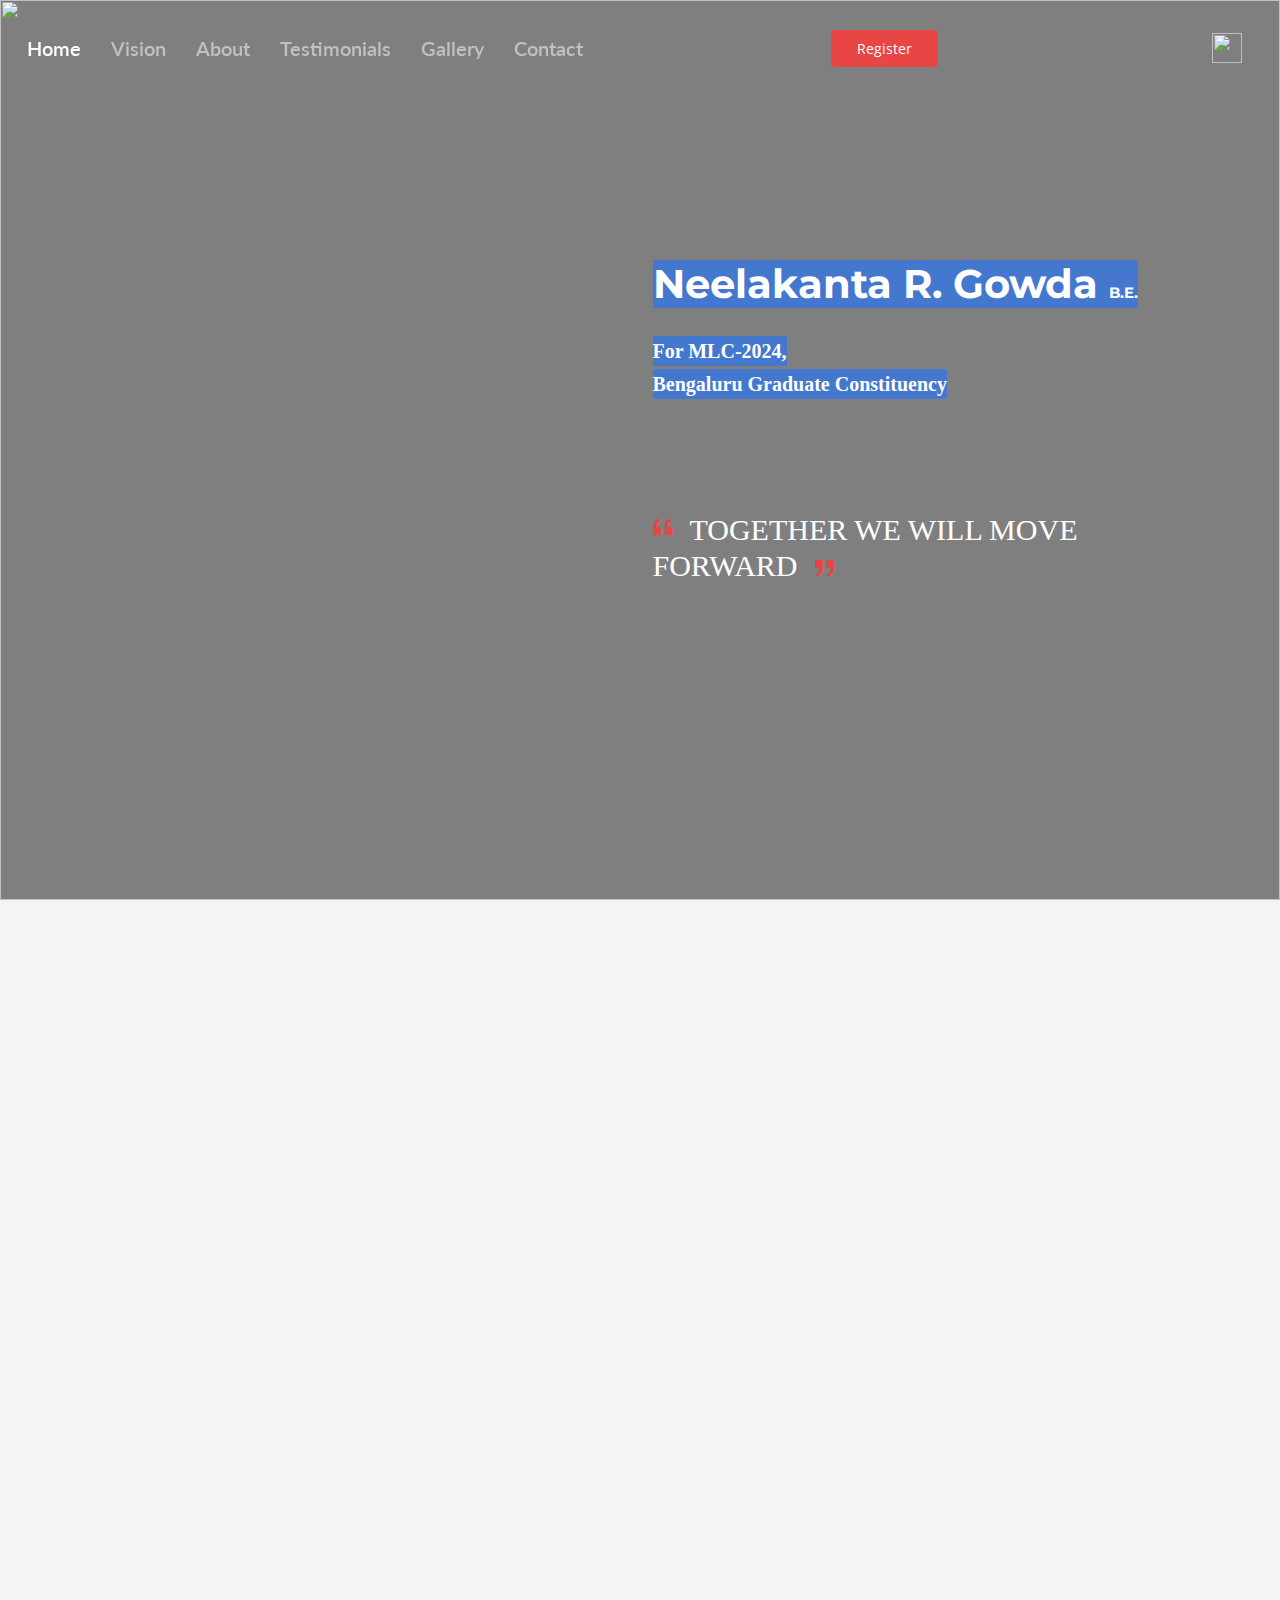
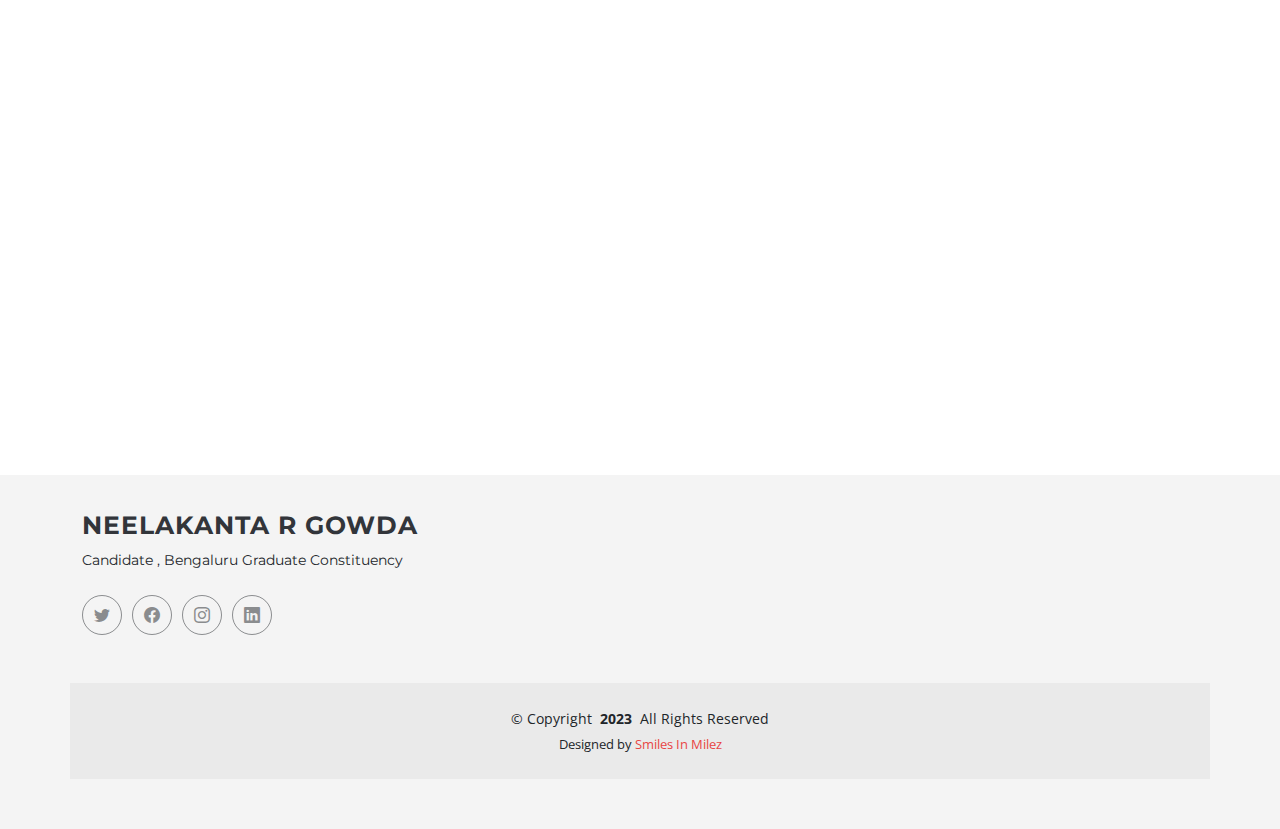
==== index.html @ 3933386f "update to form" ====
<!DOCTYPE html>
<html lang="en">
  <head>
    <meta charset="utf-8" />
    <meta content="width=device-width, initial-scale=1.0" name="viewport" />

    <title>Neelakanta R Gowda</title>
    <meta content="" name="description" />
    <meta content="" name="keywords" />
    <link rel="icon" type="image/png" href="./assets/img/favicon_inc.png">
    <!-- Favicons -->
    <!-- <link href="assets/img/favicon.png" rel="icon" /> -->
    <!-- <link href="assets/img/apple-touch-icon.png" rel="apple-touch-icon" /> -->

    <!-- Fonts -->
   
    <link href="https://fonts.googleapis.com" rel="preconnect" />
    <link href="https://fonts.gstatic.com" rel="preconnect" crossorigin />
    <link
      href="https://fonts.googleapis.com/css2?family=Open+Sans:ital,wght@0,300;0,400;0,500;0,600;0,700;0,800;1,300;1,400;1,500;1,600;1,700;1,800&family=Montserrat:ital,wght@0,100;0,200;0,300;0,400;0,500;0,600;0,700;0,800;0,900;1,100;1,200;1,300;1,400;1,500;1,600;1,700;1,800;1,900&family=Lato:ital,wght@0,100;0,300;0,400;0,700;0,900;1,100;1,300;1,400;1,700;1,900&display=swap"
      rel="stylesheet"
    />
    <!-- Bootstrap CSS -->
<link href="https://cdn.jsdelivr.net/npm/bootstrap@5.3.0/dist/css/bootstrap.min.css" rel="stylesheet">

<!-- Slider -->
<link href="assets/vendor/glightbox/css/glightbox.min.css" rel="stylesheet">
<link href="assets/vendor/swiper/swiper-bundle.min.css" rel="stylesheet">

<!-- Bootstrap JS (optional if you already have it) -->
<script src="https://cdn.jsdelivr.net/npm/bootstrap@5.3.0/dist/js/bootstrap.bundle.min.js"></script>

    <!-- Vendor CSS Files -->
    <link
      href="assets/vendor/bootstrap/css/bootstrap.min.css"
      rel="stylesheet"
    />
    <link
      href="assets/vendor/bootstrap-icons/bootstrap-icons.css"
      rel="stylesheet"
    />
    <link
      href="assets/vendor/glightbox/css/glightbox.min.css"
      rel="stylesheet"
    />
    <link href="assets/vendor/swiper/swiper-bundle.min.css" rel="stylesheet" />
    <link href="assets/vendor/aos/aos.css" rel="stylesheet" />

    <!-- Template Main CSS File -->
    <link href="assets/css/main.css" rel="stylesheet" />

    <!-- Date picker -->
    <link rel="stylesheet" href="https://cdn.jsdelivr.net/npm/flatpickr@4.6.6/dist/flatpickr.min.css">

    <!-- =======================================================
  * Template Name: Append
  * Updated: Jul 27 2023 with Bootstrap v5.3.1
  * Template URL: https://bootstrapmade.com/append-bootstrap-website-template/
  * Author: BootstrapMade.com
  * License: https://bootstrapmade.com/license/
  ======================================================== -->
  </head>

  <body class="index-page" data-bs-spy="scroll" data-bs-target="#navmenu">
    <div id="loader" class="loader-container">
      <div class="loader"></div>
    </div>
    
    <!-- ======= Header ======= -->
    <header id="header" class="header fixed-top d-flex align-items-center">
      <div
        class="container-fluid d-flex align-items-center justify-content-between"
      >
        <!-- <a
          href="index.html"
          class="logo d-flex align-items-center me-auto me-xl-0"
        > -->
          <!-- Uncomment the line below if you also wish to use an image logo -->
          <!-- <img src="assets/img/logo.png" alt=""> -->
          <!-- <h1>NEELAKANTA R GOWDA</h1>
          <span>.</span>
        </a> -->

        <!-- Nav Menu -->
        <nav id="navmenu" class="navmenu">
          <ul>
            <li><a href="index.html#hero" class="active">Home</a></li>
            <li><a href="index.html#vision">Vision</a></li>
            <li><a href="index.html#about">About</a></li>
            <!-- <li><a href="index.html#events">Events</a></li> -->
            <!-- <li><a href="blog.html">News</a></li> -->
            <li><a href="index.html#testimonials">Testimonials</a></li>
            <li><a href="index.html#gallery">Gallery</a></li>
            
              <!-- Dropdown content -->
            <!-- <li class="dropdown has-dropdown">
              <a href="#"
                ><span>Dropdown</span> <i class="bi bi-chevron-down"></i
              ></a>
              <ul class="dd-box-shadow">
                <li><a href="#">Dropdown 1</a></li>
                <li class="dropdown has-dropdown">
                  <a href="#"
                    ><span>Deep Dropdown</span>
                    <i class="bi bi-chevron-down"></i
                  ></a>
                  <ul class="dd-box-shadow">
                    <li><a href="#">Deep Dropdown 1</a></li>
                    <li><a href="#">Deep Dropdown 2</a></li>
                    <li><a href="#">Deep Dropdown 3</a></li>
                    <li><a href="#">Deep Dropdown 4</a></li>
                    <li><a href="#">Deep Dropdown 5</a></li>
                  </ul>
                </li>
                <li><a href="#">Dropdown 2</a></li>
                <li><a href="#">Dropdown 3</a></li>
                <li><a href="#">Dropdown 4</a></li>
              </ul>
            </li> -->
            <li><a href="index.html#contact">Contact</a></li>
            <!-- <li>
              <a class="download-container" href="/assets/New Voter Registration_MLC.pdf" download="new_voter_registration_form.pdf">
                <span class="download-icon"><img class="download-img" src="/assets/download.png">
                 </span>
                <div class="download-text">&nbsp;Application form for New Voters</div>
              </a></li> -->
          </ul>

          <i class="mobile-nav-toggle d-xl-none bi bi-list"></i>
        </nav>
        <!-- End Nav Menu -->
        <a class="btn-getstarted" href="index.html#contact">Register</a>
        <a class="download-container nav-download-img" href="/assets/New Voter Registration_MLC.pdf" download="new_voter_registration_form.pdf">
          <span class="download-icon"><img class="download-img" src="/assets/download.png">
           </span>
          <!-- <div class="download-text">&nbsp;Application form for New Voters</div> -->
        </a>
        
      </div>
    </header>
    <!-- End Header -->

    <!-- Toast Start -->
    <div class="position-fixed top-20 start-50 translate-middle-x m-5 p-5" style="z-index: 1000;">
      <div id="successToast" class="toast hide" role="alert" aria-live="assertive" aria-atomic="true">
        <div class="toast-header">
          <strong class="me-auto">Success</strong>
          <button type="button" class="btn-close" data-bs-dismiss="toast" aria-label="Close"></button>
        </div>
        <div class="toast-body">
          Form submitted successfully!
        </div>
      </div>
    </div>
    <!-- Toast End -->

    <main id="main">
      <!-- Hero Section - Home Page -->
      <section id="hero" class="hero">
        <img src="assets/img/bg_new2.jpg" alt="" data-aos="fade-in" />

        <div class="container d-flex justify-content-center ">
          <div class="row">
            <!-- <div class="col-lg-11 col-xs-8 me-2" id="mainText1">
              <h2 data-aos="fade-up" data-aos-delay="100" style="color: blue;text-align: justify;">
                ಆತ್ಮೀಯರೇ,
              </h2>
              <p data-aos="fade-up" data-aos-delay="200" style="text-align: justify; font-size: 18px;">
                ಮುಂಬರುವ ರಾಜ್ಯ ವಿಧಾನ ಪರಿಷತ್ ಚುನಾವಣೆಯಲ್ಲಿ ಬೆಂಗಳೂರು ಪದವೀಧರ ಕ್ಷೇತ್ರದಿಂದ ಸ್ಪರ್ಧಿಸಿದ್ದೇನೆ ನನಗೆ ಸಿಕ್ಕಂತಹ ಅವಕಾಶಗಳಲ್ಲಿ ಪ್ರಾಮಾಣಿಕವಾದ ಸೇವೆ ಮಾಡಿದ್ದೇನೆ ಸಮಾಜ ಸೇವೆಯಲ್ಲಿ ಪ್ರಾಮಾಣಿಕವಾಗಿ ಪಾರದರ್ಶಕವಾಗಿ ನಿಷ್ಪಕ್ಷಪಾತವಾಗಿ ತೊಡಗಿಸಿಕೊಳ್ಳಬೇಕೆಂಬದೇ ನನ್ನ ಜೀವನದ ಉತ್ಕೃಷ್ಟ ಬಯಕೆ ಅದರಲ್ಲೂ ಪದವೀಧರ ರೈತರ ಶೋಷಿತರ ಧ್ವನಿ ಇಲ್ಲದವರ ಧ್ವನಿಯಾಗಬೇಕೆಂಬ ಆಕಾಂಕ್ಷೆಯಿಂದ ಈ ಚುನಾವಣೆಯಲ್ಲಿ ಅಭ್ಯರ್ಥಿಯಾಗಿ ಸ್ಪರ್ಧಿಸಿದ್ದೇನೆ.
                ಮುಂದೆಯೂ ಪ್ರಾಮಾಣಿಕವಾದ ಸಮಾಜ ಸೇವೆಯಲ್ಲಿ ತೊಡಗಿಸಿಕೊಳ್ಳಬೇಕೆಂಬ ನನ್ನ ಪ್ರಯತ್ನಕ್ಕೆ ನನ್ನೊಂದಿಗೆ ಜೊತೆಗೂಡಿ ಹರಿಸಿ ಆಶೀರ್ವದಿಸಿ ಜಯಶೀಲ ನನ್ನಾಗಿಸಿ ಎಂದು ತಮ್ಮಲ್ಲಿ ಮನವಿ ಮಾಡುತ್ತೇನೆ
                ದಯಮಾಡಿ ಪದವಿದಾರರೆಲ್ಲ(ನವೆಂಬರ್ 2020ಕ್ಕೆ ಮೊದಲು ಪದವಿ ಪಡೆದವರು) ಮತದಾರರಾಗಿ ನೋಂದಾಯಿಸಿಕೊಳ್ಳಿ ದೇಶದ ರಾಜ್ಯದ ಭವಿಷ್ಯವನ್ನು ರೂಪಿಸುವ ಯಾವುದೇ ಚುನಾವಣೆಗಳಲ್ಲಿ ತಪ್ಪದೇ ಭಾಗವಹಿಸಿ ನಿಮ್ಮ ಸಂವಿಧಾನಾತ್ಮಕ ಹಕ್ಕನ್ನು ಚಲಾಯಿಸಿ.
                ನಿಮ್ಮ ಆತ್ಮೀಯ <p style="text-align: end;font-size:larger;color: red;">ನೀಲಕಂಠ ಆರ್ ಗೌಡ</p>
              </p>
            </div> -->
            <div class="col-lg-11" id="mainText2" >
              <h2 data-aos="fade-up" data-aos-delay="100" style="color: white;display: inline-block;background-color: rgb(68, 119, 206);" id="animate-charcter">
                Neelakanta R. Gowda <span style="font-size: 15px;">B.E.</span>
              </h2>
              <p data-aos="fade-up" data-aos-delay="200" style="text-align: start; margin-top: 5%; font-family:Verdana; color: black;font-weight: 600;">
                <span style="color: white;display: inline-block;background-color: rgb(68, 119, 206);">  For MLC-2024,</span>
                <br>
                <span style="color: white;display: inline-block;background-color: rgb(68, 119, 206);margin-top: 3px;">Bengaluru Graduate Constituency</span>
                
              </p>
              <h4 data-aos="fade-up" data-aos-delay="100" style="margin-top: 20%;font-size: 30px;font-family: 'Alkatra';">
                <i class="bi bi-quote quote-icon-left" id="left-quatation"></i>
                TOGETHER WE WILL MOVE FORWARD
                <i class="bi bi-quote quote-icon-right" id="right-quatation"></i>
              </h4>
            </div>
          </div>
        </div>
      </section>
      <!-- End Hero Section -->

      <!-- About Section - Home Page -->
      <section id="vision" class="about">
        <div class="container" data-aos="fade-up" data-aos-delay="100">
          <div class="row align-items-xl-center gy-5">
            <div class="col-xl-5 content">
              <h3 style="font-size: 35px; font-weight: 600;">Our Vision</h3>
              <h2>Empowering Graduates, Transforming Futures</h2>
              <p style="text-align: justify;">
                As a seasoned public servant, I am deeply committed to
                empowering graduates and elevating education. Winning this
                election is vital to prioritize quality education, enhance
                employability, and foster innovation, promising a prosperous
                future for all
              </p>
              <!-- <a href="#" class="read-more"
                ><span>Read More</span><i class="bi bi-arrow-right"></i
              ></a> -->
            </div>

            <div class="col-xl-7">
              <div class="row gy-4 icon-boxes">
                <div class="col-md-6" data-aos="fade-up" data-aos-delay="200">
                  <div class="icon-box">
                    <i class="bi bi-buildings"></i>
                    <h3>Accessible Education</h3>
                    <p style="text-align: justify;">
                      Education should be accessible to all, regardless of background or circumstances. They are dedicated to fostering an environment where every graduate student has equal access to quality education and resources
                    </p>
                  </div>
                </div>
                <!-- End Icon Box -->

                <div class="col-md-6" data-aos="fade-up" data-aos-delay="300">
                  <div class="icon-box">
                    <i class="bi bi-clipboard-pulse"></i>
                    <h3>Career Development</h3>
                    <p style="text-align: justify;">
                      I understand the importance of preparing graduate students for success beyond academia. I will work tirelessly to establish partnerships with industries, organize workshops, and create networking opportunities to enhance your career prospects.
                    </p>
                  </div>
                </div>
                <!-- End Icon Box -->

                <div class="col-md-6 py-3" data-aos="fade-up" data-aos-delay="400">
                  <div class="icon-box">
                    <i class="bi bi-command"></i>
                    <h3>Affordable Education</h3>
                    <p style="text-align: justify;">
                      I am running on a platform of affordable education for all. I believe that education is the key to a better future, and that everyone should have the opportunity to get a quality education, regardless of their financial background.
                      <br><span style="font-weight: 650;">I am committed to making affordable education a reality for all graduates.</span>

                    </p>
                  </div>
                </div>
                <!-- End Icon Box -->

                <div class="col-md-6 py-4" data-aos="fade-up" data-aos-delay="500">
                  <div class="icon-box">
                    <i class="bi bi-graph-up-arrow"></i>
                    <h3>Entrepreneurship and Innovation</h3>
                    <p style="text-align: justify;">
                      Having been a graduate student, I know firsthand the power of these two forces to create new jobs, generate economic growth, and improve the quality of life for everyone.
                      <br><span style="font-weight: 650;">I am committed to working with you to make our community a place where entrepreneurs can thrive and innovation can flourish.</span>
                      <!-- economic growth and job creation. -->
                    </p>
                  </div>
                </div>
                <!-- End Icon Box -->
              </div>
            </div>
          </div>
        </div>
      </section>
      <!-- End About Section -->

      <!-- Features Section - Home Page -->
      <section id="about" class="features">
        <!--  Section Title -->
        <div class="container section-title" data-aos="fade-up">
          <h2>About Me</h2>
          <h5 style="font-weight: 600;color: #e84545;" >
            "I believe in giving back to the community and making a difference in the lives of others."
          </h5>
          <!-- <p>Neelakanta R Gowda</p> -->
        </div>
        <!-- End Section Title -->

        <div class="container">
          <div
            class="row gy-4 align-items-stretch justify-content-between features-item"
          >
            <div
              class="col-lg-6 d-flex align-items-center features-img-bg"
              data-aos="zoom-out"
            >
              <img src="assets/img/about_img.jpg" class="img" alt="" />
            </div>
            <div
              class="col-lg-5 d-flex justify-content-center flex-column"
              data-aos="fade-up"
            >
              <h3>NEELAKANTA R GOWDA</h3>
              <!-- <p style="font-weight: 700;" >
                He believes in giving back to the community and making a difference in the lives of others.
              </p> -->
              <ul>
                <!-- <li>
                  <i class="bi bi-check"></i>
                  <span style="font-weight: 700;text-align: justify; "
                    >He believes in giving back to the community and making a difference in the lives of others.
                    </span
                  >
                </li> -->
                <li>
                  <i class="bi bi-check"></i>
                  <span style="text-align: justify;"
                    >I am a graduate of engineering from the very renowned Bangalore Institute of Technology (BIT) from Bangalore University. 
                    </span
                  >
                </li>
                <li>
                  <i class="bi bi-check"></i>
                  <span style="text-align: justify;"
                    >I am an entrepreneur who is developing and implementing innovative solutions to make green energy more accessible, affordable, and environmentally friendly. This includes developing new recycling and reuse methods for energy materials, promoting energy efficiency measures, and developing new financing options for green energy projects. I am also advocating for policies that support green energy.</span
                  >
                </li>
                <li>
                  <i class="bi bi-check"></i
                  ><span style="text-align: justify;">
                    I am currently contesting for the Karnataka Legislative Council for the Bangalore Graduate Constituency, and I believe that I have the skills and experience necessary to make a positive impact on the lives of my constituents.
                </li>
                <li>
                  <i class="bi bi-check"></i>
                  <span style="text-align: justify;"
                    >I am passionate about social development and committed to helping others.
                    </span
                  >
                </li>
                <li>
                  <i class="bi bi-check"></i>
                  <span style="text-align: justify;"
                    >I have worked on many social projects and programs, and I am always looking for ways to make a difference in my community.
                    </span
                  >
                </li>
               
                <li>
                  <i class="bi bi-check"></i>
                  <span style="text-align: justify;"
                    >I am committed to working hard for the people and to serving them with integrity and honesty.
                    </span
                  >
                </li>
                <li>
                  <i class="bi bi-check"></i>
                  <span style="text-align: justify;"  
                    >I am a committed community member, involved in a variety of social activities, such as youth programs, women's empowerment initiatives, and environmental protection projects.
                  </span>
                </li>
                <li>
                  <i class="bi bi-check"></i>
                  <span style="text-align: justify;"  
                    >As a farmer, I believe that agriculture is essential for our food security and economic development. I am committed to supporting farmers and promoting sustainable agriculture practices.</span>
                </li>
                <li>
                  <i class="bi bi-check"></i>
                  <span style="text-align: justify;"  
                    >I have conducted many programs to raise money to help needy people, and I believe that everyone deserves to have a decent standard of living.</span>
                </li>
              </ul>
              <!-- <a href="#" class="btn btn-get-started align-self-start"
                >Read More</a
              > -->
            </div>
          </div>
          <!-- Features Item -->
        </div>
      </section>
      <!-- End Features Section -->

      <!-- Portfolio Section - Home Page -->
      <!-- <section id="media" class="portfolio"> -->
        <!--  Section Title -->
        <!-- <div class="container section-title" data-aos="fade-up">
          <h2>Media and Recognition</h2>
          <p>
            Explore our media coverage and acknowledgments.
          </p>
        </div> -->
        <!-- End Section Title -->

        <!-- ======= Services Section ======= -->
        <!-- <section id="services" class="services">
          <div class="container" data-aos="fade-up">
            <div class="row gy-5">
              <div
                class="col-xl-4 col-md-6"
                data-aos="zoom-in"
                data-aos-delay="200"
              >
                <div class="service-item">
                  <div class="img">
                    <img
                      src="assets/img/services-1.jpg"
                      class="img-fluid"
                      alt=""
                    />
                  </div>
                  <div
                    class="details position-relative"
                    style="background-color: rgba(255, 255, 255, 0.9)"
                  >
                    <div class="icon">
                      <i class="bi bi-activity"></i>
                    </div>
                    <a href="#" class="stretched-link">
                      <h3>Nesciunt Mete</h3>
                    </a>
                    <p>
                      Provident nihil minus qui consequatur non omnis maiores.
                      Eos accusantium minus dolores iure perferendis.
                    </p>
                  </div>
                </div>
              </div>
             End Service Item -->

              <!-- <div
                class="col-xl-4 col-md-6"
                data-aos="zoom-in"
                data-aos-delay="300"
              >
                <div class="service-item">
                  <div class="img">
                    <img
                      src="assets/img/services-2.jpg"
                      class="img-fluid"
                      alt=""
                    />
                  </div>
                  <div
                    class="details position-relative"
                    style="background-color: rgba(255, 255, 255, 0.9)"
                  >
                    <div class="icon">
                      <i class="bi bi-broadcast"></i>
                    </div>
                    <a href="#" class="stretched-link">
                      <h3>Eosle Commodi</h3>
                    </a>
                    <p>
                      Ut autem aut autem non a. Sint sint sit facilis nam iusto
                      sint. Libero corrupti neque eum hic non ut nesciunt
                      dolorem.
                    </p>
                  </div>
                </div>
              </div> -->
              <!-- End Service Item -->
<!-- 
              <div
                class="col-xl-4 col-md-6"
                data-aos="zoom-in"
                data-aos-delay="400"
              >
                <div class="service-item">
                  <div class="img">
                    <img
                      src="assets/img/services-3.jpg"
                      class="img-fluid"
                      alt=""
                    />
                  </div>
                  <div
                    class="details position-relative"
                    style="background-color: rgba(255, 255, 255, 0.9)"
                  >
                    <div class="icon">
                      <i class="bi bi-easel"></i>
                    </div>
                    <a href="#" class="stretched-link">
                      <h3>Ledo Markt</h3>
                    </a>
                    <p>
                      Ut excepturi voluptatem nisi sed. Quidem fuga consequatur.
                      Minus ea aut. Vel qui id voluptas adipisci eos earum
                      corrupti.
                    </p>
                  </div>
                </div>
              </div> -->
              <!-- End Service Item -->

              <!-- <div
                class="col-xl-4 col-md-6"
                data-aos="zoom-in"
                data-aos-delay="500"
              >
                <div class="service-item">
                  <div class="img">
                    <img
                      src="assets/img/services-4.jpg"
                      class="img-fluid"
                      alt=""
                    />
                  </div>
                  <div
                    class="details position-relative"
                    style="background-color: rgba(255, 255, 255, 0.9)"
                  >
                    <div class="icon">
                      <i class="bi bi-bounding-box-circles"></i>
                    </div>
                    <a href="#" class="stretched-link">
                      <h3>Asperiores Commodit</h3>
                    </a>
                    <p>
                      Non et temporibus minus omnis sed dolor esse consequatur.
                      Cupiditate sed error ea fuga sit provident adipisci neque.
                    </p>
                    <a href="#" class="stretched-link"></a>
                  </div>
                </div>
              </div> -->
              <!-- End Service Item -->

              <!-- <div
                class="col-xl-4 col-md-6"
                data-aos="zoom-in"
                data-aos-delay="600"
              >
                <div class="service-item">
                  <div class="img">
                    <img
                      src="assets/img/services-5.jpg"
                      class="img-fluid"
                      alt=""
                    />
                  </div>
                  <div
                    class="details position-relative"
                    style="background-color: rgba(255, 255, 255, 0.9)"
                  >
                    <div class="icon">
                      <i class="bi bi-calendar4-week"></i>
                    </div>
                    <a href="#" class="stretched-link">
                      <h3>Velit Doloremque</h3>
                    </a>
                    <p>
                      Cumque et suscipit saepe. Est maiores autem enim facilis
                      ut aut ipsam corporis aut. Sed animi at autem alias eius
                      labore.
                    </p>
                    <a href="#" class="stretched-link"></a>
                  </div>
                </div>
              </div> -->
              <!-- End Service Item -->

              <!-- <div
                class="col-xl-4 col-md-6"
                data-aos="zoom-in"
                data-aos-delay="700"
              >
                <div class="service-item">
                  <div class="img">
                    <img
                      src="assets/img/services-6.jpg"
                      class="img-fluid"
                      alt=""
                    />
                  </div>
                  <div
                    class="details position-relative"
                    style="background-color: rgba(255, 255, 255, 0.9)"
                  >
                    <div class="icon">
                      <i class="bi bi-chat-square-text"></i>
                    </div>
                    <a href="#" class="stretched-link">
                      <h3>Dolori Architecto</h3>
                    </a>
                    <p>
                      Hic molestias ea quibusdam eos. Fugiat enim doloremque aut
                      neque non et debitis iure. Corrupti recusandae ducimus
                      enim.
                    </p>
                    <a href="#" class="stretched-link"></a>
                  </div>
                </div>
              </div> -->
              <!-- End Service Item -->
            <!-- </div>
          </div>
        </section> -->
        <!-- End Services Section -->
      <!-- </section> -->
      <!-- End Portfolio Section -->

      <!-- ======= Testimonials Section ======= -->
      <section id="testimonials" class="testimonials">
        <div class="container section-title" data-aos="fade-up">
          <h2>Testimonials</h2>
          <p>
            Hear stories of change directly from those we've touched.
          </p>
        </div>
        <div class="container" data-aos="fade-up">
          <!-- <div class="section-header">
            <h2>Testimonials</h2>
            <p>
              Voluptatem quibusdam ut ullam perferendis repellat non ut
              consequuntur est eveniet deleniti fignissimos eos quam
            </p>
          </div> -->

          <div class="slides-3 swiper" data-aos="fade-up" data-aos-delay="100">
            <div class="swiper-wrapper">
              <div class="swiper-slide">
                <div class="testimonial-wrap">
                  <div class="testimonial-item">
                    <div class="d-flex align-items-center">
                      <img
                        src="assets/img/testimonials/testimonials-male-person.png"
                        class="testimonial-img flex-shrink-0"
                        alt=""
                      />
                      <div>
                        <h3>Mahesh Budnur</h3>
                        <h4>Business Owner</h4>
                        <div class="stars">
                          <i class="bi bi-star-fill"></i
                          ><i class="bi bi-star-fill"></i
                          ><i class="bi bi-star-fill"></i
                          ><i class="bi bi-star-fill"></i
                          ><i class="bi bi-star-fill"></i>
                        </div>
                      </div>
                    </div>
                    <p>
                      <i class="bi bi-quote quote-icon-left"></i>
                      Neelakanta's dedication to education and his vision for
                      empowering graduates is commendable. His initiatives have
                      positively impacted the employability of our youth.
                      <i class="bi bi-quote quote-icon-right"></i>
                    </p>
                  </div>
                </div>
              </div>
              <!-- End testimonial item -->

              <div class="swiper-slide">
                <div class="testimonial-wrap">
                  <div class="testimonial-item">
                    <div class="d-flex align-items-center">
                      <img
                        src="assets/img/testimonials/testimonials-female-person.png"
                        class="testimonial-img flex-shrink-0"
                        alt=""
                      />
                      <div>
                        <h3>Vijayalakshmi</h3>
                        <h4>Education Advocate</h4>
                        <div class="stars">
                          <i class="bi bi-star-fill"></i
                          ><i class="bi bi-star-fill"></i
                          ><i class="bi bi-star-fill"></i
                          ><i class="bi bi-star-fill"></i
                          ><i class="bi bi-star-fill"></i>
                        </div>
                      </div>
                    </div>
                    <p>
                      <i class="bi bi-quote quote-icon-left"></i>
                      Neelakanta's passion for education is evident in his
                      policies. He is committed to creating a brighter future
                      for our students. A true leader!
                      <i class="bi bi-quote quote-icon-right"></i>
                    </p>
                  </div>
                </div>
              </div>
              <!-- End testimonial item -->

              <div class="swiper-slide">
                <div class="testimonial-wrap">
                  <div class="testimonial-item">
                    <div class="d-flex align-items-center">
                      <img
                        src="assets/img/testimonials/testimonials-male-person.png"
                        class="testimonial-img flex-shrink-0"
                        alt=""
                      />
                      <div>
                        <h3>Chandrashekhar Bhat</h3>
                        <h4>Entrepreneur</h4>
                        <div class="stars">
                          <i class="bi bi-star-fill"></i
                          ><i class="bi bi-star-fill"></i
                          ><i class="bi bi-star-fill"></i
                          ><i class="bi bi-star-fill"></i
                          ><i class="bi bi-star-fill"></i>
                        </div>
                      </div>
                    </div>
                    <p>
                      <i class="bi bi-quote quote-icon-left"></i>
                      Neelakanta's support for innovation and entrepreneurship
                      has inspired me to start my own business. His leadership
                      is what our constituency needs.
                      <i class="bi bi-quote quote-icon-right"></i>
                    </p>
                  </div>
                </div>
              </div>
              <!-- End testimonial item -->

              <div class="swiper-slide">
                <div class="testimonial-wrap">
                  <div class="testimonial-item">
                    <div class="d-flex align-items-center">
                      <img
                        src="assets/img/testimonials/testimonials-female-person.png"
                        class="testimonial-img flex-shrink-0"
                        alt=""
                      />
                      <div>
                        <h3>Manjula R.</h3>
                        <h4>Teacher</h4>
                        <div class="stars">
                          <i class="bi bi-star-fill"></i
                          ><i class="bi bi-star-fill"></i
                          ><i class="bi bi-star-fill"></i
                          ><i class="bi bi-star-fill"></i
                          ><i class="bi bi-star-fill"></i>
                        </div>
                      </div>
                    </div>
                    <p>
                      <i class="bi bi-quote quote-icon-left"></i>
                      Neelakanta's focus on quality education has been a
                      game-changer for our schools. His policies have empowered
                      both teachers and students alike.
                      <i class="bi bi-quote quote-icon-right"></i>
                    </p>
                  </div>
                </div>
              </div>
              <!-- End testimonial item -->

              <div class="swiper-slide">
                <div class="testimonial-wrap">
                  <div class="testimonial-item">
                    <div class="d-flex align-items-center">
                      <img
                        src="assets/img/testimonials/testimonials-male-person.png"
                        class="testimonial-img flex-shrink-0"
                        alt=""
                      />
                      <div>
                        <h3>Dr. Sadananda Hegde</h3>
                        <h4>Medical Director</h4>
                        <div class="stars">
                          <i class="bi bi-star-fill"></i
                          ><i class="bi bi-star-fill"></i
                          ><i class="bi bi-star-fill"></i
                          ><i class="bi bi-star-fill"></i
                          ><i class="bi bi-star-fill"></i>
                        </div>
                      </div>
                    </div>
                    <p>
                      <i class="bi bi-quote quote-icon-left"></i>
                      Neelakanta connects with the youth like no other. His
                      engagement and accessibility give us hope for a better
                      tomorrow. Proud to support him!
                      <i class="bi bi-quote quote-icon-right"></i>
                    </p>
                  </div>
                </div>
              </div>
              <!-- End testimonial item -->
            </div>
            <div class="swiper-pagination"></div>
          </div>
        </div>
      </section>
      <!-- End Testimonials Section -->

      <!-- Recent-posts Section - Home Page -->
      <!-- <section id="events" class="recent-posts"> -->
        <!--  Section Title -->
        <!-- <div class="container section-title" data-aos="fade-up">
          <h2>Recent Events</h2>
          <p>
            Stay updated with our latest endeavors and achievements.
          </p>
        </div> -->
        <!-- End Section Title -->

        <!-- <div class="container">
          <div class="row gy-4">
            <div
              class="col-xl-4 col-md-6"
              data-aos="fade-up"
              data-aos-delay="100"
            >
              <article>
                <div class="post-img">
                  <img
                    src="assets/img/blog/blog-1.jpg"
                    alt=""
                    class="img-fluid"
                  />
                </div>

                <p class="post-category">Politics</p>

                <h2 class="title">
                  <a href="blog-details.html"
                    >Dolorum optio tempore voluptas dignissimos</a
                  >
                </h2>

                <div class="d-flex align-items-center">
                  <img
                    src="assets/img/blog/blog-author.jpg"
                    alt=""
                    class="img-fluid post-author-img flex-shrink-0"
                  />
                  <div class="post-meta">
                    <p class="post-author">Maria Doe</p>
                    <p class="post-date">
                      <time datetime="2022-01-01">Jan 1, 2022</time>
                    </p>
                  </div>
                </div>
              </article>
            </div>
            End post list item -->

            <!-- <div
              class="col-xl-4 col-md-6"
              data-aos="fade-up"
              data-aos-delay="200"
            >
              <article>
                <div class="post-img">
                  <img
                    src="assets/img/blog/blog-2.jpg"
                    alt=""
                    class="img-fluid"
                  />
                </div>

                <p class="post-category">Sports</p>

                <h2 class="title">
                  <a href="blog-details.html"
                    >Nisi magni odit consequatur autem nulla dolorem</a
                  >
                </h2>

                <div class="d-flex align-items-center">
                  <img
                    src="assets/img/blog/blog-author-2.jpg"
                    alt=""
                    class="img-fluid post-author-img flex-shrink-0"
                  />
                  <div class="post-meta">
                    <p class="post-author">Allisa Mayer</p>
                    <p class="post-date">
                      <time datetime="2022-01-01">Jun 5, 2022</time>
                    </p>
                  </div>
                </div>
              </article>
            </div> -->
            <!-- End post list item -->

            <!-- <div
              class="col-xl-4 col-md-6"
              data-aos="fade-up"
              data-aos-delay="300"
            >
              <article>
                <div class="post-img">
                  <img
                    src="assets/img/blog/blog-3.jpg"
                    alt=""
                    class="img-fluid"
                  />
                </div>

                <p class="post-category">Entertainment</p>

                <h2 class="title">
                  <a href="blog-details.html"
                    >Possimus soluta ut id suscipit ea ut in quo quia et
                    soluta</a
                  >
                </h2>

                <div class="d-flex align-items-center">
                  <img
                    src="assets/img/blog/blog-author-3.jpg"
                    alt=""
                    class="img-fluid post-author-img flex-shrink-0"
                  />
                  <div class="post-meta">
                    <p class="post-author">Mark Dower</p>
                    <p class="post-date">
                      <time datetime="2022-01-01">Jun 22, 2022</time>
                    </p>
                  </div>
                </div>
              </article>
            </div> -->
            <!-- End post list item -->
          <!-- </div> -->
          <!-- End recent posts list -->
        <!-- </div>
      </section> -->
      <!-- End Recent-posts Section -->

         <!-- ======= Gallery Section ======= -->
    <section id="gallery" class="gallery">
      <div class="container" data-aos="fade-up">

        <div class="section-title">
          <h2>Gallery</h2>
          <!-- <p>Sit sint consectetur velit. Quisquam quos quisquam cupiditate. Et nemo qui impedit suscipit alias ea. Quia fugiat sit in iste officiis commodi quidem hic quas.</p> -->
        </div>
        <div class="gallery-slider swiper">
          <div class="swiper-wrapper align-items-center">
            <div class="swiper-slide"><a class="gallery-lightbox" href="assets/Photos/1.jpg"><img src="assets/Photos/1.jpg" style="width: 200px; height: 160px; object-fit: cover;" alt=""></a></div>
            <div class="swiper-slide"><a class="gallery-lightbox" href="assets/Photos/2.jpg"><img src="assets/Photos/2.jpg" style="width: 200px; height: 160px; object-fit: cover;" alt=""></a></div>
            <div class="swiper-slide"><a class="gallery-lightbox" href="assets/Photos/3.jpg"><img src="assets/Photos/3.jpg" style="width: 200px; height: 160px; object-fit: cover;" alt=""></a></div>
            <div class="swiper-slide"><a class="gallery-lightbox" href="assets/Photos/4.jpg"><img src="assets/Photos/4.jpg" style="width: 200px; height: 160px; object-fit: cover;" alt=""></a></div>
            <div class="swiper-slide"><a class="gallery-lightbox" href="assets/Photos/5.jpg"><img src="assets/Photos/5.jpg" style="width: 200px; height: 160px; object-fit: cover;" alt=""></a></div>
            <div class="swiper-slide"><a class="gallery-lightbox" href="assets/Photos/6.jpg"><img src="assets/Photos/6.jpg" style="width: 200px; height: 160px; object-fit: cover;" alt=""></a></div>
            <div class="swiper-slide"><a class="gallery-lightbox" href="assets/Photos/7.jpg"><img src="assets/Photos/7.jpg" style="width: 200px; height: 160px; object-fit: cover;" alt=""></a></div>
            <div class="swiper-slide"><a class="gallery-lightbox" href="assets/Photos/8.jpg"><img src="assets/Photos/8.jpg" style="width: 200px; height: 160px; object-fit: cover;" alt=""></a></div>
            <div class="swiper-slide"><a class="gallery-lightbox" href="assets/Photos/9.jpg"><img src="assets/Photos/9.jpg" style="width: 200px; height: 160px; object-fit: cover;" alt=""></a></div>
            <div class="swiper-slide"><a class="gallery-lightbox" href="assets/Photos/10.jpg"><img src="assets/Photos/10.jpg" style="width: 200px; height: 160px; object-fit: cover;" alt=""></a></div>
            <div class="swiper-slide"><a class="gallery-lightbox" href="assets/Photos/11.jpg"><img src="assets/Photos/11.jpg" style="width: 200px; height: 160px; object-fit: cover;" alt=""></a></div>
            <div class="swiper-slide"><a class="gallery-lightbox" href="assets/Photos/12.jpg"><img src="assets/Photos/12.jpg" style="width: 200px; height: 160px; object-fit: cover;" alt=""></a></div>
            <div class="swiper-slide"><a class="gallery-lightbox" href="assets/Photos/13.jpg"><img src="assets/Photos/13.jpg" style="width: 200px; height: 160px; object-fit: cover;" alt=""></a></div>
            <div class="swiper-slide"><a class="gallery-lightbox" href="assets/Photos/14.jpg"><img src="assets/Photos/14.jpg" style="width: 200px; height: 160px; object-fit: cover;" alt=""></a></div>
            <div class="swiper-slide"><a class="gallery-lightbox" href="assets/Photos/15.jpg"><img src="assets/Photos/15.jpg" style="width: 200px; height: 160px; object-fit: cover;" alt=""></a></div>
            <div class="swiper-slide"><a class="gallery-lightbox" href="assets/Photos/16.jpg"><img src="assets/Photos/16.jpg" style="width: 200px; height: 160px; object-fit: cover;" alt=""></a></div>
          </div>
          <div class="swiper-pagination"></div>
        </div>

      </div>
    </section><!-- End Gallery Section -->

      <!-- Contact Section - Home Page -->
      <section id="contact" class="contact">
        <!--  Section Title -->
        <div class="container section-title" data-aos="fade-up">
          <h2>Contact</h2>
          <p>
            Your thoughts matter. Reach out and let's make a difference together.
          </p>
        </div>
        <div class="application-download" data-aos="fade-up">
          <a href="/assets/New Voter Registration_MLC.pdf" download="new_voter_registration_form.pdf" style="color: white;">
          Download Application Form for New Voters &nbsp;
          <svg xmlns="http://www.w3.org/2000/svg" width="20" height="20" fill="currentColor" class="bi bi-download" viewBox="0 0 20 20">
            <path d="M.5 9.9a.5.5 0 0 1 .5.5v2.5a1 1 0 0 0 1 1h12a1 1 0 0 0 1-1v-2.5a.5.5 0 0 1 1 0v2.5a2 2 0 0 1-2 2H2a2 2 0 0 1-2-2v-2.5a.5.5 0 0 1 .5-.5z"/>
            <path d="M7.646 11.854a.5.5 0 0 0 .708 0l3-3a.5.5 0 0 0-.708-.708L8.5 10.293V1.5a.5.5 0 0 0-1 0v8.793L5.354 8.146a.5.5 0 1 0-.708.708l3 3z"/>
          </svg>
        </a>
        </div>
        <!-- End Section Title -->

        <div class="container" data-aos="fade-up" data-aos-delay="100">
          <div class="row gy-4">
            <div class="col-lg-6">
              <div class="row gy-4">
                <div class="col-md-6" >
                  <div class="info-item" data-aos="fade" data-aos-delay="200">
                    <i class="bi bi-geo-alt"></i>
                    <h3>Address</h3>
                    <p>#547,18th cross, 9th Main Rd,<br> MC Layout, Vijayanagar,<br> Bengaluru-560040</p>
                    <p>Karnataka</p>
                  </div>
                </div>
                <!-- End Info Item -->

                <div class="col-md-6" >
                  <div class="info-item" data-aos="fade" data-aos-delay="300" style="height: 250px;">
                    <i class="bi bi-telephone"></i>
                    <h3>Call Us</h3>
                    <p>+91 9164881166</p>
                    <!-- <p>+91 1234567890</p> -->
                  </div>
                </div>
                <!-- End Info Item -->

                <div class="col-md-6">
                  <div class="info-item" data-aos="fade" data-aos-delay="400" style="height: 200px;">
                    <i class="bi bi-envelope"></i>
                    <h3>Email Us</h3>
                    <p>nrgowda63@gmail.com</p>
                    <!-- <p>contact@example.com</p> -->
                  </div>
                </div>
                <!-- End Info Item -->

                <div class="col-md-6">
                  <div class="info-item" data-aos="fade" data-aos-delay="500" style="height: 200px;">
                    <i class="bi bi-clock"></i>
                    <h3>Office Hours</h3>
                    <p>All Days</p>
                    <p>9:00AM - 9:00PM</p>
                  </div>
                </div>
                <!-- End Info Item -->
              </div>
            </div>
            
            <!-- action="https://script.google.com/macros/s/AKfycbweOTAu7d1ZbYHarPPzU-eLpzvOioAT6VTKVj8iBv3jFx5JRtCq5Y_pMbsAOFa0KCuaKw/exec"
            method="post" -->
            
            <div class="col-lg-6">
              
              <form 
              id="form-data"
                class="php-email-form"
                data-aos="fade-up"
                data-aos-delay="200"
                onsubmit="submitHandler(event)"
              >
                <div class="row gy-4">
                  <!-- <p>Please fill the form</p> -->
                  <div class="col-md-12 text-center">
                    <h5 style="color: #e84545;">Please fill the form</h5>
                  </div>
                  <div class="col-md-6">
                    <input
                      type="text"
                      name="name"
                      class="form-control"
                      placeholder="Your Name"
                      required
                    />
                  </div>
                  <div class="col-md-6">
                    <select name="gender" class="form-control" required>
                      <option label="Select Gender"></option>
                      <option value="Male">Male</option>
                      <option value="Female">Female</option>
                      <option value="Others">Other</option>
                    </select>
                  </div>
                  <div class="col-md-6">
                    <input
                      type="text"
                      id="dateInput"
                      name="dob"
                      class="form-control"
                      placeholder="Date Of Birth"
                     
                      required
                    />
                  </div>
                 
                  <div class="col-md-6">
                    <select name="graduation" class="form-control"  required>
                      <option  label="Select Graduation"></option>
                      <option value="Engineering">Engineering</option>
                      <option value="Medical">Medical</option>
                      <option value="Science">Science</option>
                      <option value="Commerce">Commerce</option>
                      <option value="Arts">Arts</option>
                      <option value="Law">Law</option>
                      <option value="Others">Others</option>
                      <!-- Add more options as needed -->
                    </select>
                    
                  </div>

                  <div class="col-md-6">
                    <input
                      type="number"
                      class="form-control"
                      name="mobileNumber"
                      placeholder="Mobile Number"
                      required
                    />
                  </div>

                  <div class="col-md-6">
                    <input
                      type="email"
                      class="form-control"
                      name="email"
                      placeholder="Your Email"
                     
                    />
                  </div>
                  <div class="col-md-12">
                    <textarea
                      class="form-control"
                      name="message"
                      rows="3"
                      placeholder="Message"
                    
                    ></textarea>
                  </div>

                  <!-- <div class="col-md-12 text-center">
                    <div class="loading">Loading</div>
                    <div class="error-message"></div>
                    <div class="sent-message">
                      Your message has been sent. Thank you!
                    </div> -->

                    <button type="submit" id="submit-button">Send Message</button>
                  </div>
                </form>
                </div>
            </div>
            <!-- End Contact Form -->
          </div>
        </div>
      </section>
      <!-- End Contact Section -->
    </main>

    <!-- ======= Footer ======= -->
    <footer id="footer" class="footer">
      <div class="container footer-top">
        <div class="row gy-4">
          <div class="col-lg-5 col-md-12 footer-about">
            <a href="index.html" class="logo d-flex align-items-center">
              <span id="footer-name">NEELAKANTA R GOWDA</span>
            </a>
            <p>Candidate , Bengaluru Graduate Constituency</p>
            <div class="social-links d-flex mt-4">
              <a href=""><i class="bi bi-twitter"></i></a>
              <a href="https://www.facebook.com/profile.php?id=100065329096635&locale=hi_IN" target="_blank"><i class="bi bi-facebook"></i></a>
              <a href=""><i class="bi bi-instagram"></i></a>
              <a href=""><i class="bi bi-linkedin"></i></a>
            </div>
          </div>

          <!-- <div class="col-lg-2 col-6 footer-links">
            <h4>Useful Links</h4>
            <ul>
              <li><a href="index.html#hero">Home</a></li>
              <li><a href="index.html#vision">Vision</a></li>
              <li><a href="index.html#about">About</a></li>
              <li><a href="index.html#gallery">Gallery</a></li>
              <li><a href="index.html#testimonials">Testimonials</a></li>
            </ul>
          </div> -->

          <!-- <div class="col-lg-2 col-6 footer-links">
            <h4>Our Services</h4>
            <ul>
              <li><a href="#">dummy data 1</a></li>
              <li><a href="#">dummy data 2</a></li>
              <li><a href="#">dummy data 3</a></li>
              <li><a href="#">dummy data 4</a></li>
              <li><a href="#">dummy data 5</a></li>
            </ul>
          </div> -->

          <!-- <div
            class="col-lg-3 col-md-12 footer-contact text-center text-md-start"
          >
            <h4>Contact Us</h4>
            <p>Bengaluru</p>
            <p>Karnataka</p>
            <p>India</p>
            <p class="mt-4">
              <strong>Phone:</strong> <span>+91 9164881166</span>
            </p>
            <p><strong>Email:</strong> <span>nrgowda63@gmail.com</span></p>
          </div> -->
        </div>
      </div>

      <div class="container copyright text-center mt-5">
        <p>
          &copy; <span>Copyright</span> <strong class="px-1">2023</strong>
          <span>All Rights Reserved</span>
        </p>
        <div class="credits">
          Designed by
          <a href="https://smilesinmilez.com/" target="_blank"
            >Smiles In Milez</a
          >
        </div>
      </div>
    </footer>
    <!-- End Footer -->

    <!-- Scroll Top Button -->
    <a
      href="#"
      id="scroll-top"
      class="scroll-top d-flex align-items-center justify-content-center"
      ><i class="bi bi-arrow-up-short"></i
    ></a>

    <!-- Preloader -->
    <div id="preloader">
      <!-- <div></div>
      <div></div>
      <div></div>
      <div></div> -->
    </div>

    <!-- Vendor JS Files -->
    <script src="assets/vendor/bootstrap/js/bootstrap.bundle.min.js"></script>
    <script src="assets/vendor/purecounter/purecounter_vanilla.js"></script>
    <script src="assets/vendor/isotope-layout/isotope.pkgd.min.js"></script>
    <script src="assets/vendor/swiper/swiper-bundle.min.js"></script>
    <script src="assets/vendor/aos/aos.js"></script>
    <script src="assets/vendor/php-email-form/validate.js"></script>
    <script src="assets/vendor/glightbox/js/glightbox.min.js"></script>
    <script src="https://cdn.jsdelivr.net/npm/flatpickr@4.6.6/dist/flatpickr.min.js"></script>
  

    <!-- Template Main JS File -->
    <script src="assets/js/main.js"></script>
    <script>
      window.onload = function () {
        // Hide the loader when the page is fully loaded
        var loader = document.getElementById("loader");
        loader.style.display = "none";
      };
    </script>
  </body>
</html>
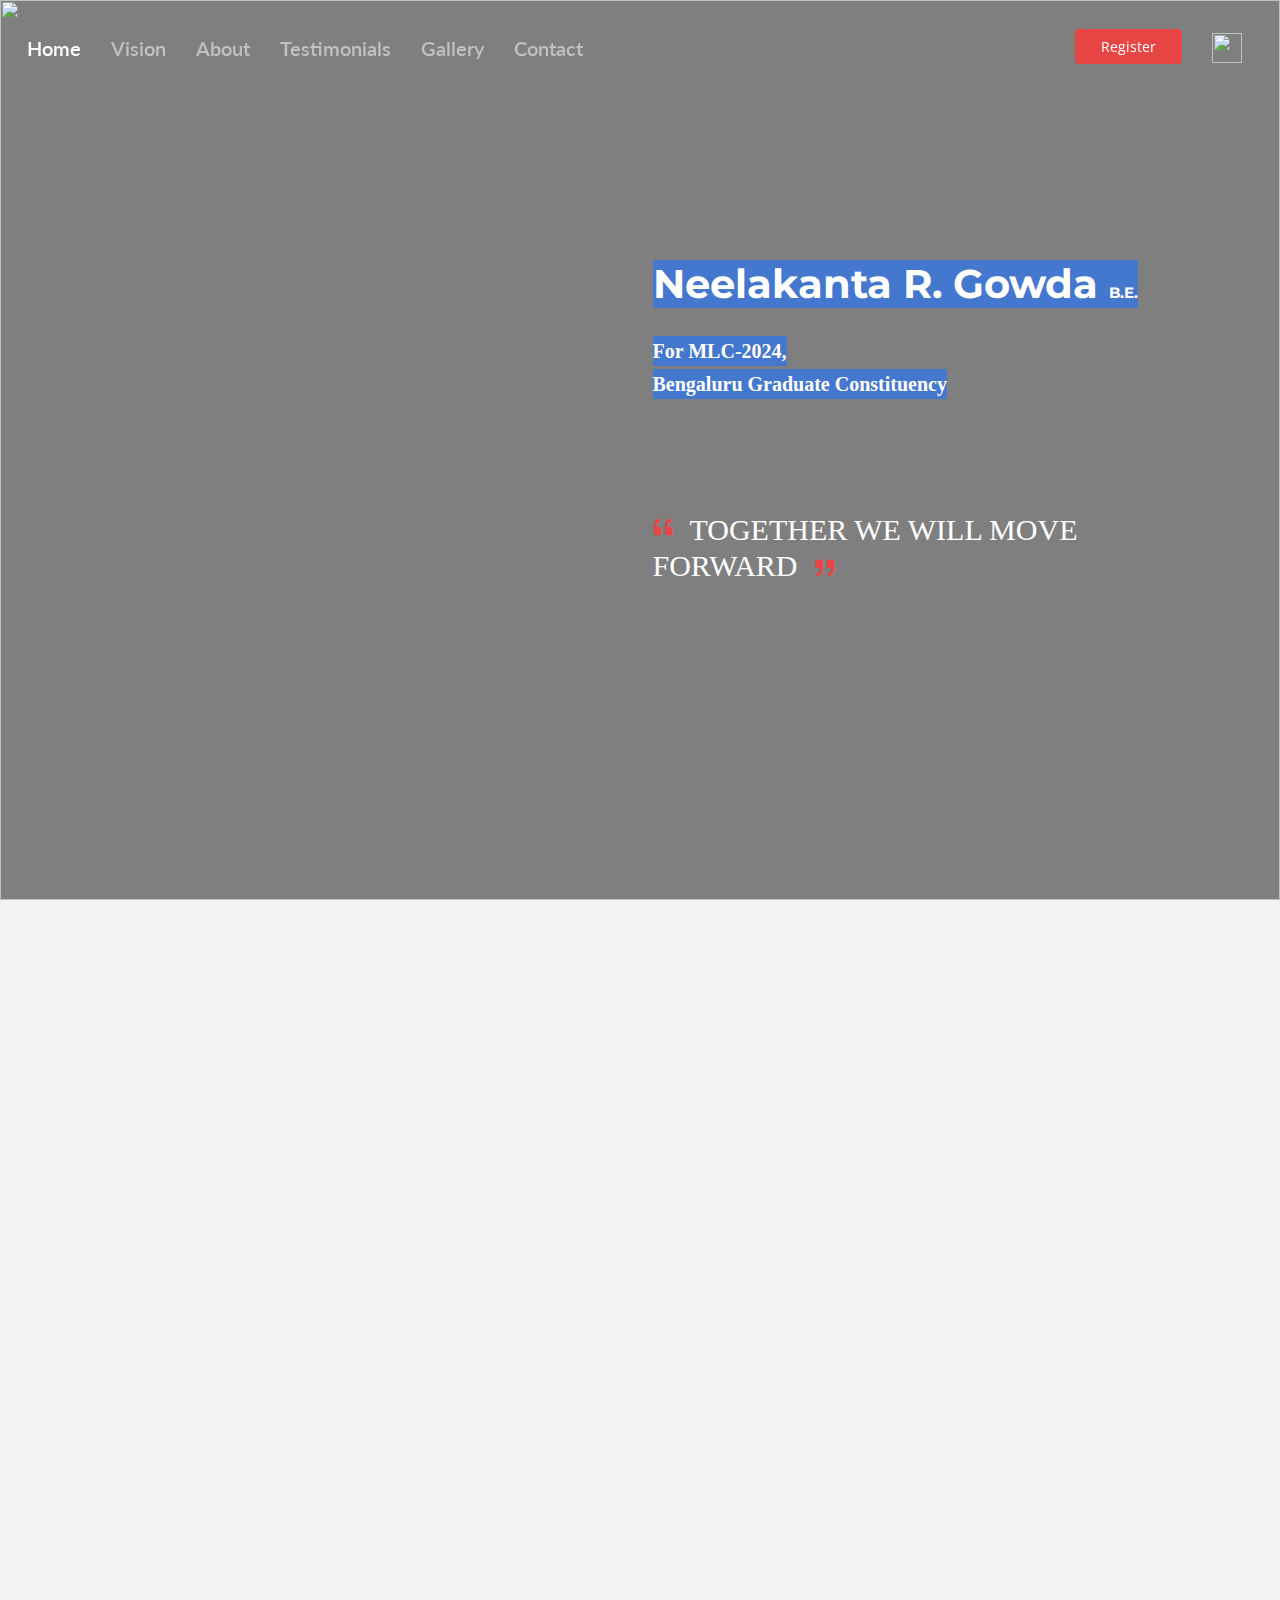
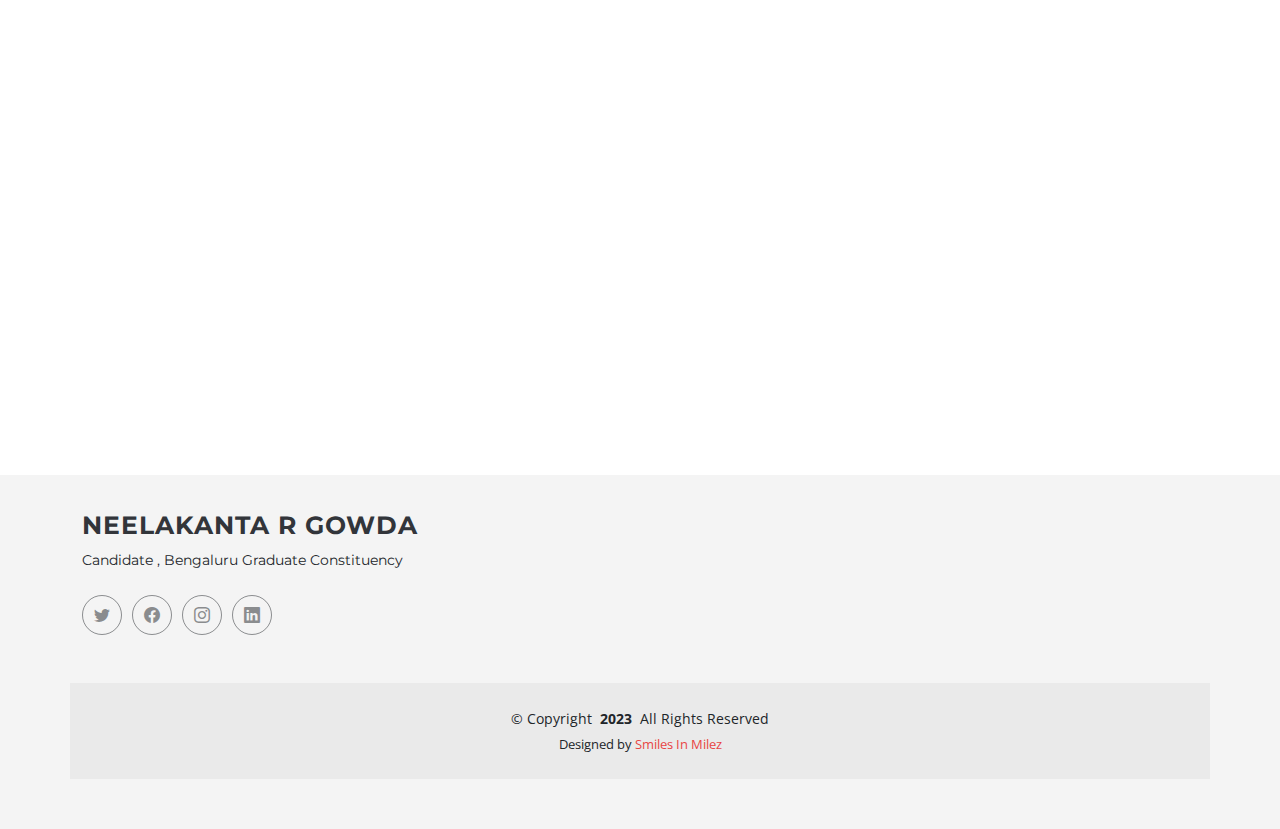
==== commit df55e77f: "updated tooltip" ====
--- a/index.html
+++ b/index.html
@@ -129,13 +129,15 @@
           <i class="mobile-nav-toggle d-xl-none bi bi-list"></i>
         </nav>
         <!-- End Nav Menu -->
+        <span>
         <a class="btn-getstarted" href="index.html#contact">Register</a>
         <a class="download-container nav-download-img" href="/assets/New Voter Registration_MLC.pdf" download="new_voter_registration_form.pdf">
           <span class="download-icon"><img class="download-img" src="/assets/download.png">
            </span>
           <!-- <div class="download-text">&nbsp;Application form for New Voters</div> -->
         </a>
-        
+        <span class="tooltip-text">Application Form for New Voters</span>
+      </span>
       </div>
     </header>
     <!-- End Header -->
--- a/assets/css/main.css
+++ b/assets/css/main.css
@@ -218,7 +218,7 @@
   transition: 0.3s;
 }
 
-.nav-download-img{
+.nav-download-img {
   color: var(--color-inverse);
   /* background: var(--color-primary); */
   font-size: 14px;
@@ -226,8 +226,69 @@
   margin: 0;
   border-radius: 4px;
   transition: 0.3s;
-}
-
+  position: relative;
+  display: inline-block;
+}
+/* .tooltip-text {
+  visibility: hidden;
+  background-color: #e84545;
+  color: white;
+  padding: 5px 5px;
+  border-radius: 10px;
+  text-align: center;
+  z-index: 999999999999;
+  position: absolute;
+  top: 100%; 
+  left: 50%; 
+  transform: translateX(-50%);
+}
+.nav-download-img:hover .tooltip-text {
+  visibility: visible;
+}
+.nav-download-img .tooltip-text::after{
+  content: "";
+  position: absolute;
+  bottom: 100%;
+  left: 50%;
+  margin-left: -5px;
+  border-width: 5px;
+  border-style: solid;
+  border-color: transparent transparent black transparent;
+} */
+
+.nav-download-img {
+  color: var(--color-inverse);
+  font-size: 14px;
+  padding: 8px 26px;
+  margin: 0;
+  border-radius: 4px;
+  transition: 0.3s;
+  position: relative;
+  display: inline-block;
+}
+
+.tooltip-text {
+  visibility: hidden;
+  background-color: #e84545;
+  color: white;
+  padding: 5px 10px;
+  border-radius: 10px;
+  text-align: center;
+  z-index: 9999;
+  position: absolute;
+  top: 75%;
+  left: 88%;
+  /* transform: translateX(-50%); */
+  opacity: 0;
+  pointer-events: none;
+  transition: opacity 0.3s ease-in-out;
+}
+
+.nav-download-img:hover + .tooltip-text {
+  visibility: visible;
+  opacity: 1;
+  pointer-events: auto;
+}
 .header .btn-getstarted:hover,
 .header .btn-getstarted:focus:hover {
   color: var(--color-inverse);
@@ -237,6 +298,10 @@
 @media (max-width: 1200px) {
   .header .logo {
     order: 1;
+  }
+  .tooltip-text {
+    top: 85%;
+    left: 5%;
   }
 
   .header .btn-getstarted {
@@ -333,7 +398,8 @@
     transition: 0.3s;
   }
 
-  .navmenu li:last-child a, .navmenu li:nth-last-child(2) {
+  .navmenu li:last-child a,
+  .navmenu li:nth-last-child(2) {
     padding-right: 0;
   }
 
@@ -697,18 +763,18 @@
 /*--------------------------------------------------------------
 # Footer
 --------------------------------------------------------------*/
-@media screen and (max-width: 365px){
-  #footer-name{
-    font-size: 20px; 
-  } 
-}
-@media screen and (max-width:300px){
-  #footer-name{
+@media screen and (max-width: 365px) {
+  #footer-name {
+    font-size: 20px;
+  }
+}
+@media screen and (max-width: 300px) {
+  #footer-name {
     font-size: 18px;
   }
 }
-@media screen and (max-width:273px){
-  #footer-name{
+@media screen and (max-width: 273px) {
+  #footer-name {
     font-size: 15px;
   }
 }
@@ -2070,7 +2136,7 @@
 /* Contact Section - Home Page
 ------------------------------*/
 
-.application-download{
+.application-download {
   background-color: #e84545;
   padding: 15px 10px;
   margin-left: 20%;
@@ -2080,17 +2146,16 @@
   color: white;
   border-radius: 5px;
   text-align: center;
-  
 }
 .downlokad-icon {
   width: 20px;
   height: 20px;
-  background: url('/assets/download.png') no-repeat center center;
+  background: url("/assets/download.png") no-repeat center center;
   display: inline-block;
   vertical-align: middle;
   object-fit: cover;
 }
-.download-img{
+.download-img {
   width: 30px;
   height: 30px;
   object-fit: contain;
@@ -2110,8 +2175,8 @@
   width: 1500px;
   white-space: nowrap;
   /* transition: width 0.5s ease-in-out; */
-  /* }
-} */ 
+/* }
+} */
 .download-icon:hover + .download-text {
   width: 300px; /* Adjust this value to fit your text */
 }
@@ -3177,7 +3242,12 @@
   left: 0;
   width: 100%;
   height: 100%;
-  background-color: rgba(255, 255, 255, 0.8); /* Semi-transparent white background */
+  background-color: rgba(
+    255,
+    255,
+    255,
+    0.8
+  ); /* Semi-transparent white background */
   display: flex;
   justify-content: center;
   align-items: center;
@@ -3196,7 +3266,10 @@
 
 /* Keyframe animation for the loader */
 @keyframes spin {
-  0% { transform: rotate(0deg); }
-  100% { transform: rotate(360deg); }
-}
-
+  0% {
+    transform: rotate(0deg);
+  }
+  100% {
+    transform: rotate(360deg);
+  }
+}
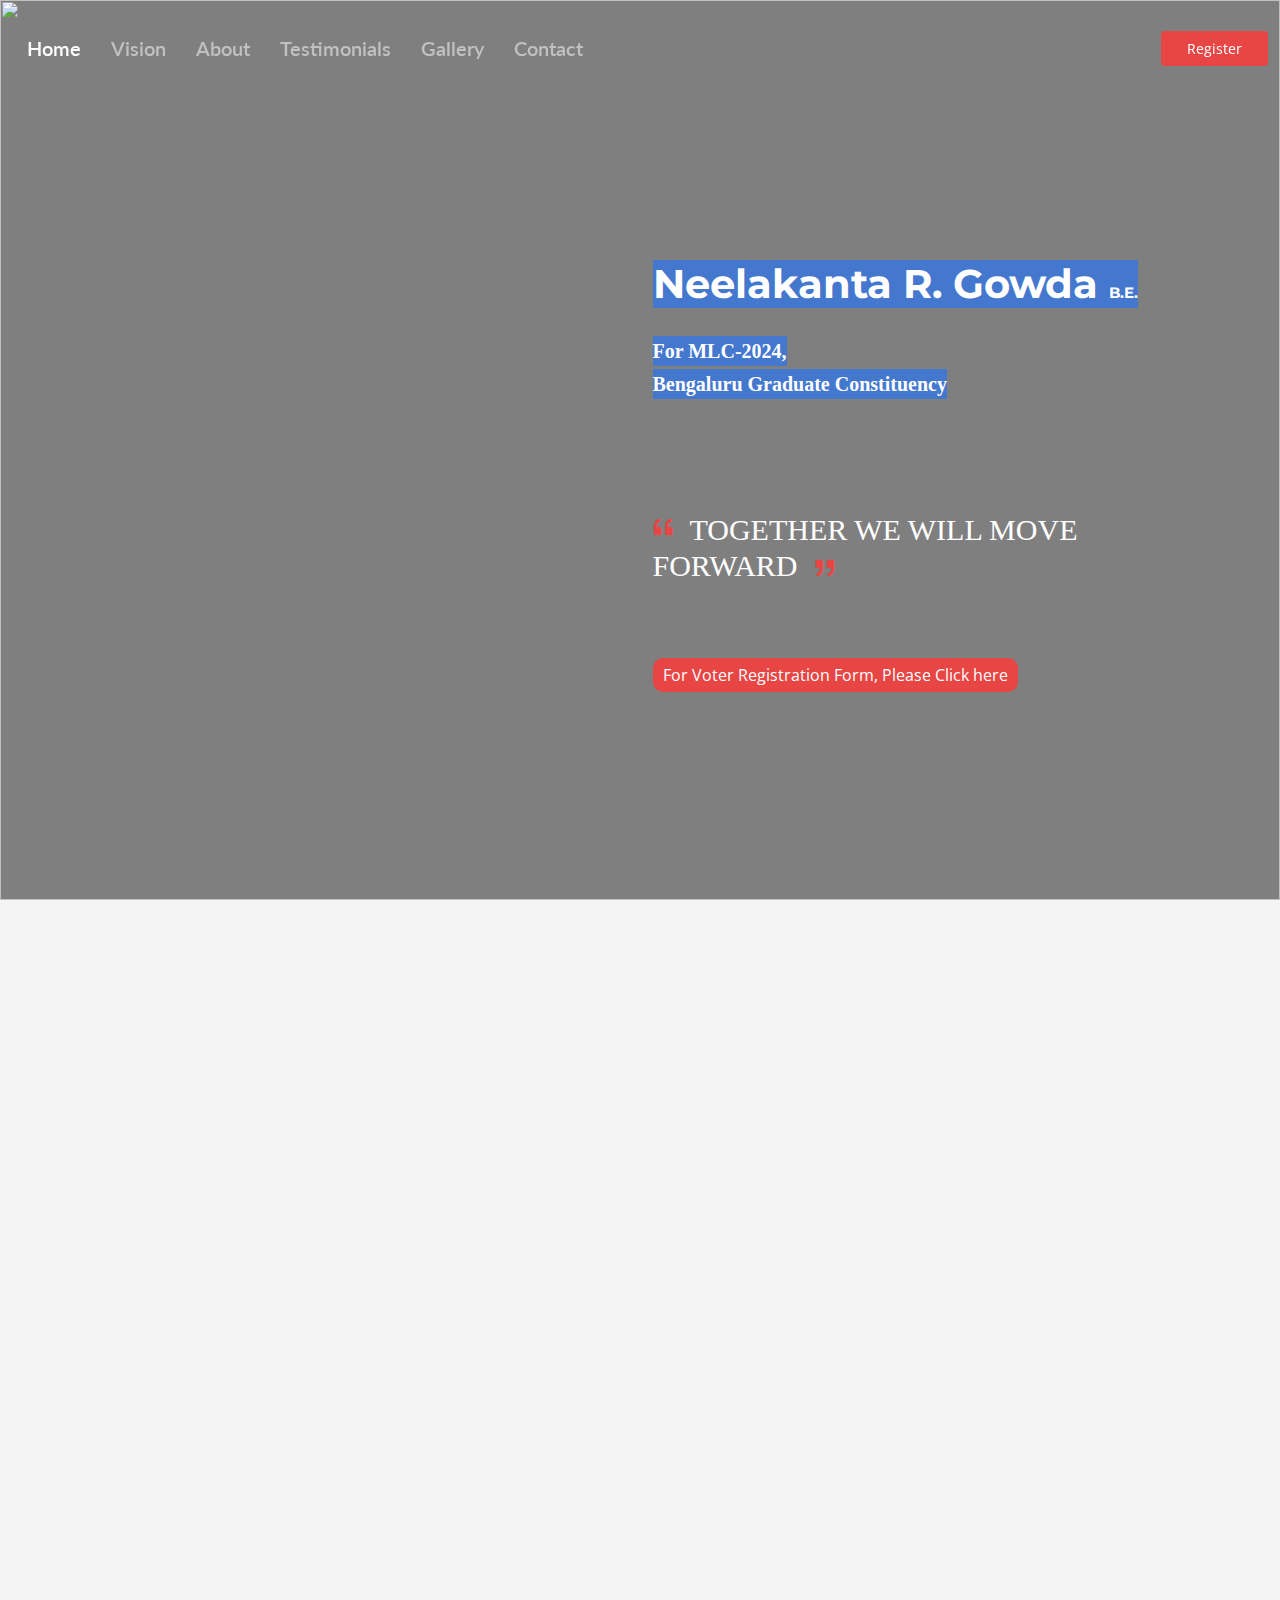
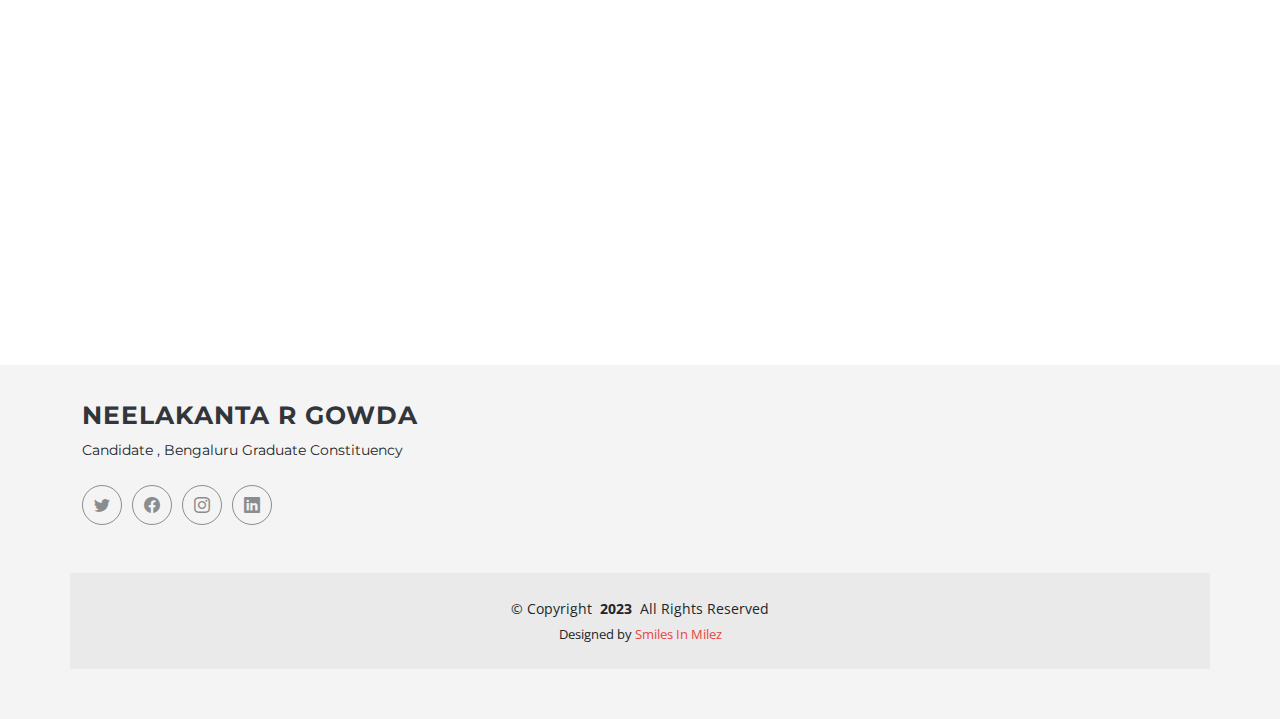
==== commit eabeb3f0: "5:21" ====
--- a/index.html
+++ b/index.html
@@ -131,13 +131,13 @@
         <!-- End Nav Menu -->
         <span>
         <a class="btn-getstarted" href="index.html#contact">Register</a>
-        <a class="download-container nav-download-img" href="/assets/New Voter Registration_MLC.pdf" download="new_voter_registration_form.pdf">
+        <!-- <a class="download-container nav-download-img" href="/assets/New Voter Registration_MLC.pdf" download="new_voter_registration_form.pdf">
           <span class="download-icon"><img class="download-img" src="/assets/download.png">
-           </span>
+           </span> -->
           <!-- <div class="download-text">&nbsp;Application form for New Voters</div> -->
-        </a>
+        <!-- </a>
         <span class="tooltip-text">Application Form for New Voters</span>
-      </span>
+      </span> -->
       </div>
     </header>
     <!-- End Header -->
@@ -184,12 +184,19 @@
                 <span style="color: white;display: inline-block;background-color: rgb(68, 119, 206);margin-top: 3px;">Bengaluru Graduate Constituency</span>
                 
               </p>
-              <h4 data-aos="fade-up" data-aos-delay="100" style="margin-top: 20%;font-size: 30px;font-family: 'Alkatra';">
-                <i class="bi bi-quote quote-icon-left" id="left-quatation"></i>
+              <h4 data-aos="fade-up" data-aos-delay="100" class="together" style="margin-top: 20%;font-size: 30px;font-family: 'Alkatra';">
+                <i class="bi bi-quote quote-icon-left " id="left-quatation"></i>
                 TOGETHER WE WILL MOVE FORWARD
                 <i class="bi bi-quote quote-icon-right" id="right-quatation"></i>
               </h4>
+              <div class="application-top" data-aos="fade-up">
+                <a href="/assets/New Voter Registration_MLC.pdf" download="new_voter_registration_form.pdf" style="color: white;">
+               For Voter Registration Form, Please <span> Click here</span>
+                
+              </a>
+              </div>
             </div>
+            
           </div>
         </div>
       </section>
--- a/assets/css/main.css
+++ b/assets/css/main.css
@@ -217,7 +217,24 @@
   border-radius: 4px;
   transition: 0.3s;
 }
-
+.together{
+  position: relative;
+}
+
+.application-top{
+  /* width: 50px; */
+  display: inline-block;
+  position: absolute;
+  top: 120%;
+  /*left: 50%; */
+  background-color: #e84545;
+  padding: 5px 10px;
+  border-radius: 10px;
+  text-align: center;
+}
+.application-top span:hover{
+  text-decoration: underline;
+}
 .nav-download-img {
   color: var(--color-inverse);
   /* background: var(--color-primary); */
@@ -3221,7 +3238,7 @@
   text-align: center;
 }
 
-@media (min-width: 992px) {
+@media (min-width: 1400px) {
   .gallery .swiper-wrapper {
     padding: 40px 0;
   }
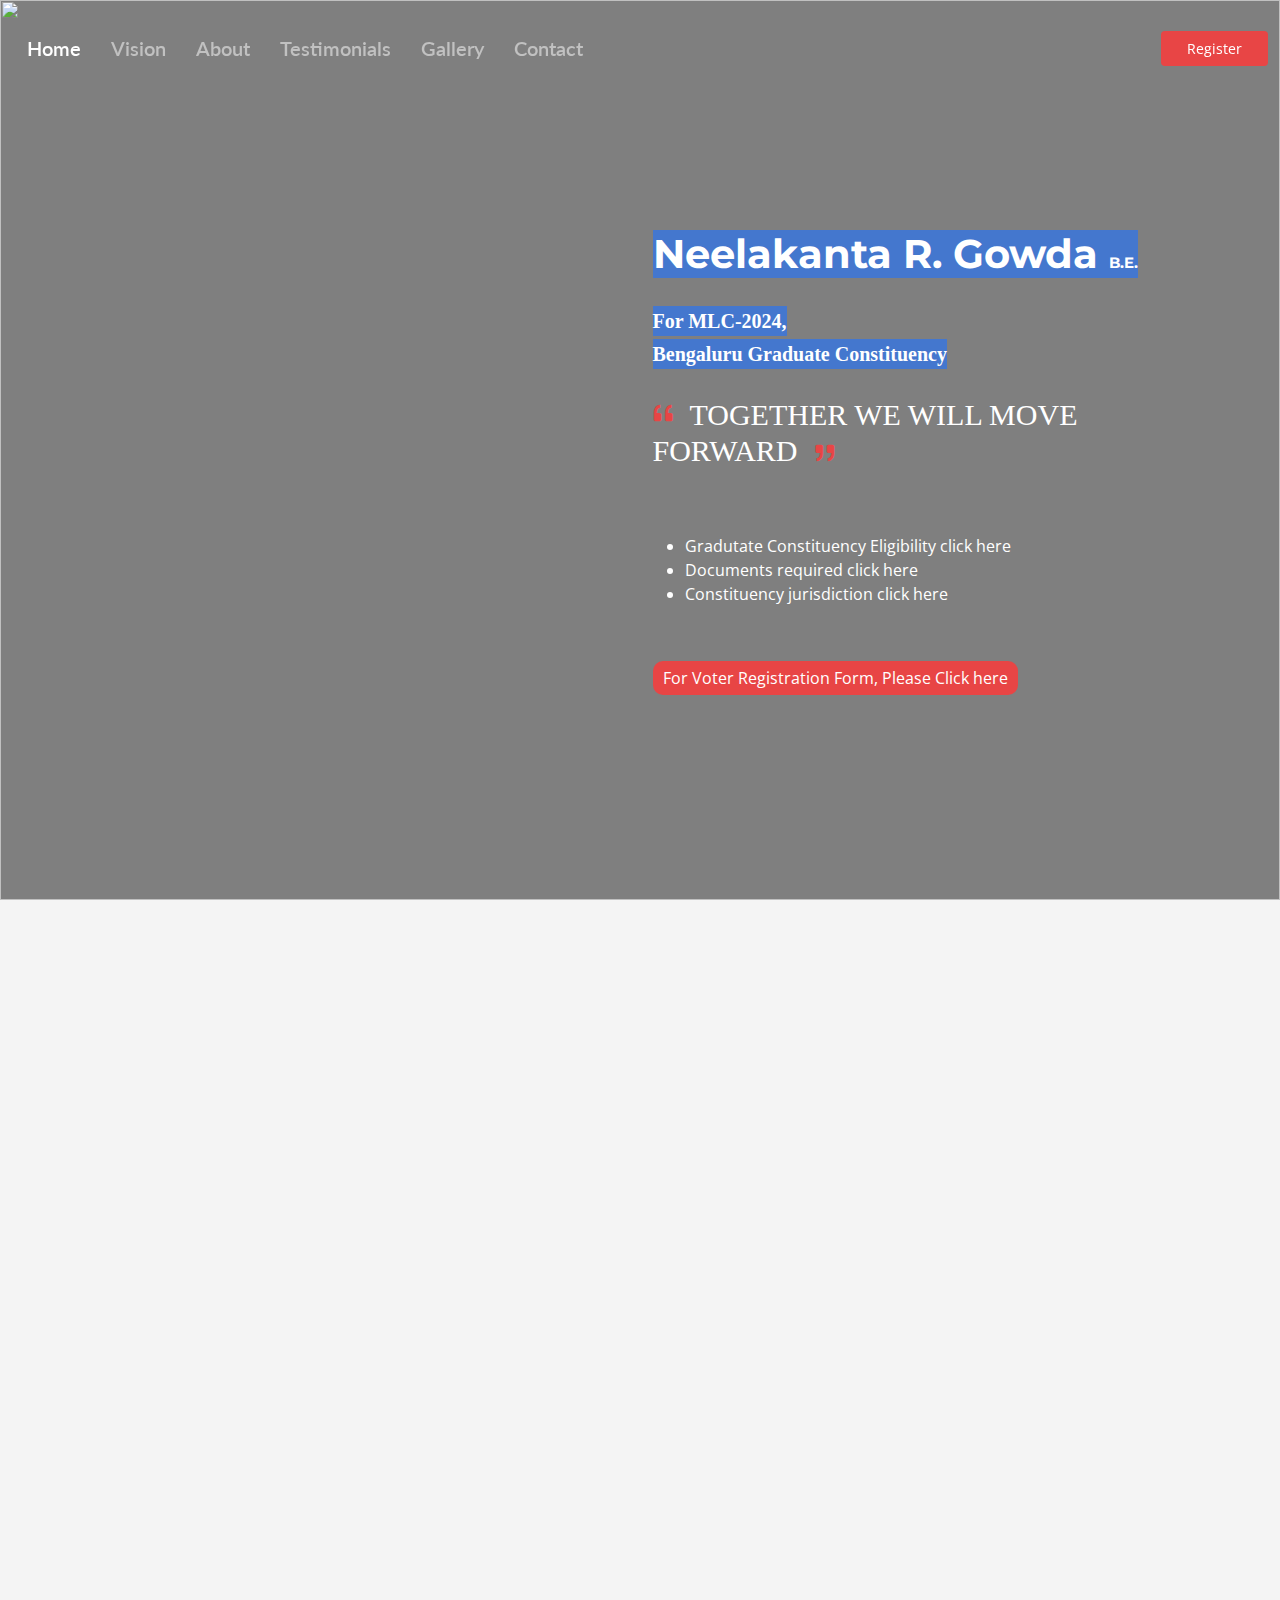
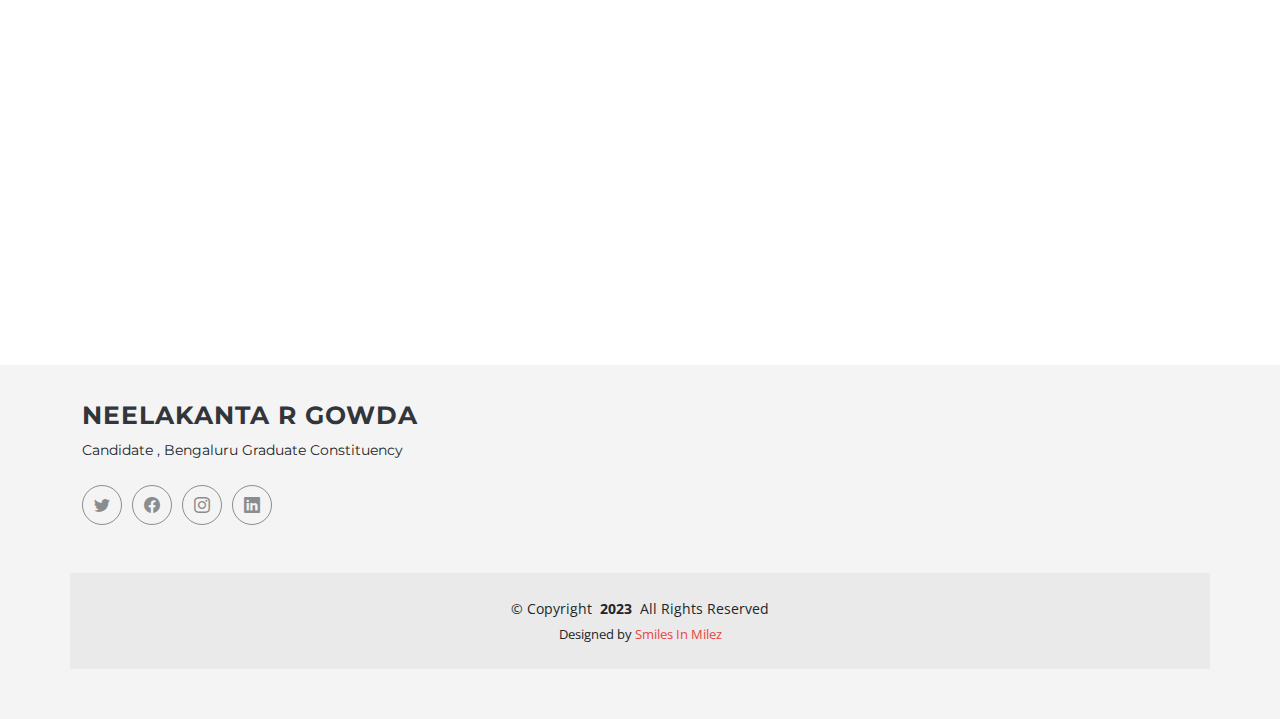
==== commit f9e2fbc9: "added modal" ====
--- a/index.html
+++ b/index.html
@@ -131,7 +131,7 @@
         <!-- End Nav Menu -->
         <span>
         <a class="btn-getstarted" href="index.html#contact">Register</a>
-        <!-- <a class="download-container nav-download-img" href="/assets/New Voter Registration_MLC.pdf" download="new_voter_registration_form.pdf">
+        <!-- <a class="download-container nav-download-img" href="/assets/Form-18 (English).pdf" download="new_voter_registration_form.pdf">
           <span class="download-icon"><img class="download-img" src="/assets/download.png">
            </span> -->
           <!-- <div class="download-text">&nbsp;Application form for New Voters</div> -->
@@ -184,16 +184,57 @@
                 <span style="color: white;display: inline-block;background-color: rgb(68, 119, 206);margin-top: 3px;">Bengaluru Graduate Constituency</span>
                 
               </p>
-              <h4 data-aos="fade-up" data-aos-delay="100" class="together" style="margin-top: 20%;font-size: 30px;font-family: 'Alkatra';">
+              <h4 data-aos="fade-up" data-aos-delay="100" class="together" style="margin-top: 5%;font-size: 30px;font-family: 'Alkatra';">
                 <i class="bi bi-quote quote-icon-left " id="left-quatation"></i>
                 TOGETHER WE WILL MOVE FORWARD
                 <i class="bi bi-quote quote-icon-right" id="right-quatation"></i>
               </h4>
               <div class="application-top" data-aos="fade-up">
-                <a href="/assets/New Voter Registration_MLC.pdf" download="new_voter_registration_form.pdf" style="color: white;">
+                <a href="/assets/Form-18 (English).pdf" download="Registration Form.pdf" style="color: white;">
                For Voter Registration Form, Please <span> Click here</span>
                 
               </a>
+              </div>
+              <div style="padding-top: 10%;display: inline-block;">
+                <ul>
+                  <li data-target="modal1" class="modal1">Gradutate Constituency Eligibility click here</li>
+                  <li data-target="modal2" class="modal2">Documents required click here</li>
+                  <li data-target="modal3" class="modal3">Constituency jurisdiction click here</li>
+              </ul>
+              <div class="modal" id="modal1">
+                <div class="modal-content">
+                    <span class="close">&times;</span>
+                    <h4 style="color: #e84545;">Gradutate Constituency Eligibility</h4>
+                    <p style="color: black;"><ol>
+                      <li>Should be a Graduate from any University in the territory of India or has been in possession of equivalent Qualifications.(Graduated before 1st November 2020)</li>
+                      <li>Should be Ordinarily Resident of that Graduate Constituency</li>
+                    </ol></p>
+                </div>
+            </div>
+        
+            <div class="modal" id="modal2">
+                <div class="modal-content">
+                    <span class="close">&times;</span>
+                    <h4 style="color: #e84545;">Documents Required</h4>
+                    <p style="color: black;"><ol>
+                      <li>A copy of your Address Proof (Voter Id, Aadhar Card, Passport, Driving License, Ration Card, Bsnl Telephone Bill, Electricity Bill, or Any other Generally Accepted Document)</li>
+                      <li>Copy of your Degree Certificate or All years Degree Marks Card</li>
+                      <li>Three Passport Size Photo(White Background)</li>
+                    </ol></p>
+                </div>
+            </div>
+        
+            <div class="modal" id="modal3">
+                <div class="modal-content">
+                    <span class="close">&times;</span>
+                    <h4 style="color: #e84545;">Constituency Jurisdiction</h4>
+                    <p style="color: black;"><ol>
+                      <li>Bengaluru Urban</li>
+                      <li>Bengaluru Rural: Hosakote, Devanahalli, Doddaballapura, Nelamangala.</li>
+                      <li>Ramanagara District: Ramanagara, Magadi, Channapatna, Kanakapura</li>
+                    </ol></p>
+                </div>
+            </div>
               </div>
             </div>
             
@@ -971,8 +1012,8 @@
           </p>
         </div>
         <div class="application-download" data-aos="fade-up">
-          <a href="/assets/New Voter Registration_MLC.pdf" download="new_voter_registration_form.pdf" style="color: white;">
-          Download Application Form for New Voters &nbsp;
+          <a href="/assets/Form-18 (English).pdf" download="Registration Form.pdf" style="color: white;">
+            For Voter Registration Form, Please Click here&nbsp;
           <svg xmlns="http://www.w3.org/2000/svg" width="20" height="20" fill="currentColor" class="bi bi-download" viewBox="0 0 20 20">
             <path d="M.5 9.9a.5.5 0 0 1 .5.5v2.5a1 1 0 0 0 1 1h12a1 1 0 0 0 1-1v-2.5a.5.5 0 0 1 1 0v2.5a2 2 0 0 1-2 2H2a2 2 0 0 1-2-2v-2.5a.5.5 0 0 1 .5-.5z"/>
             <path d="M7.646 11.854a.5.5 0 0 0 .708 0l3-3a.5.5 0 0 0-.708-.708L8.5 10.293V1.5a.5.5 0 0 0-1 0v8.793L5.354 8.146a.5.5 0 1 0-.708.708l3 3z"/>
--- a/assets/css/main.css
+++ b/assets/css/main.css
@@ -225,12 +225,18 @@
   /* width: 50px; */
   display: inline-block;
   position: absolute;
-  top: 120%;
+  top: 110%;
   /*left: 50%; */
   background-color: #e84545;
   padding: 5px 10px;
   border-radius: 10px;
   text-align: center;
+  animation: blink 1.5s linear infinite;
+}
+@keyframes blink{
+0%{opacity: 0;}
+50%{opacity: .5;}
+100%{opacity: 1;}
 }
 .application-top span:hover{
   text-decoration: underline;
@@ -1062,13 +1068,13 @@
 }
 @media (max-width: 512px) {
   .hero .container {
-    margin-top: -95%;
+    margin-top: -65%;
     left: -5%;
   }
 }
 @media (max-width: 400px) {
   .hero .container {
-    margin-top: -70%;
+    margin-top: -50%;
   }
 }
 
@@ -3290,3 +3296,52 @@
     transform: rotate(360deg);
   }
 }
+
+/* Styles for the modal */
+.modal {
+  display: none;
+  position: fixed;
+  top: 0;
+  left: 0;
+  width: 100%;
+  height: 100%;
+  background-color: rgba(0, 0, 0, 0.7);
+}
+
+.modal-content {
+  background-color: #fff;
+  margin: 15% auto;
+  padding: 20px;
+  border-radius: 5px;
+  width: 70%;
+  position: relative;
+ color: black;
+}
+
+.close {
+  position: absolute;
+  top: 2px;
+  right: 15px;
+  cursor: pointer;
+  color: black;
+  font-size: 30px;
+}
+.modal1:hover{
+  text-decoration: underline;
+}
+.modal2:hover{
+  text-decoration: underline;
+}
+.modal3:hover{
+  text-decoration: underline;
+}
+
+/* Style for the list items */
+ul {
+  /* list-style: none; */
+  /* padding: 0; */
+}
+
+li {
+  cursor: pointer;
+}
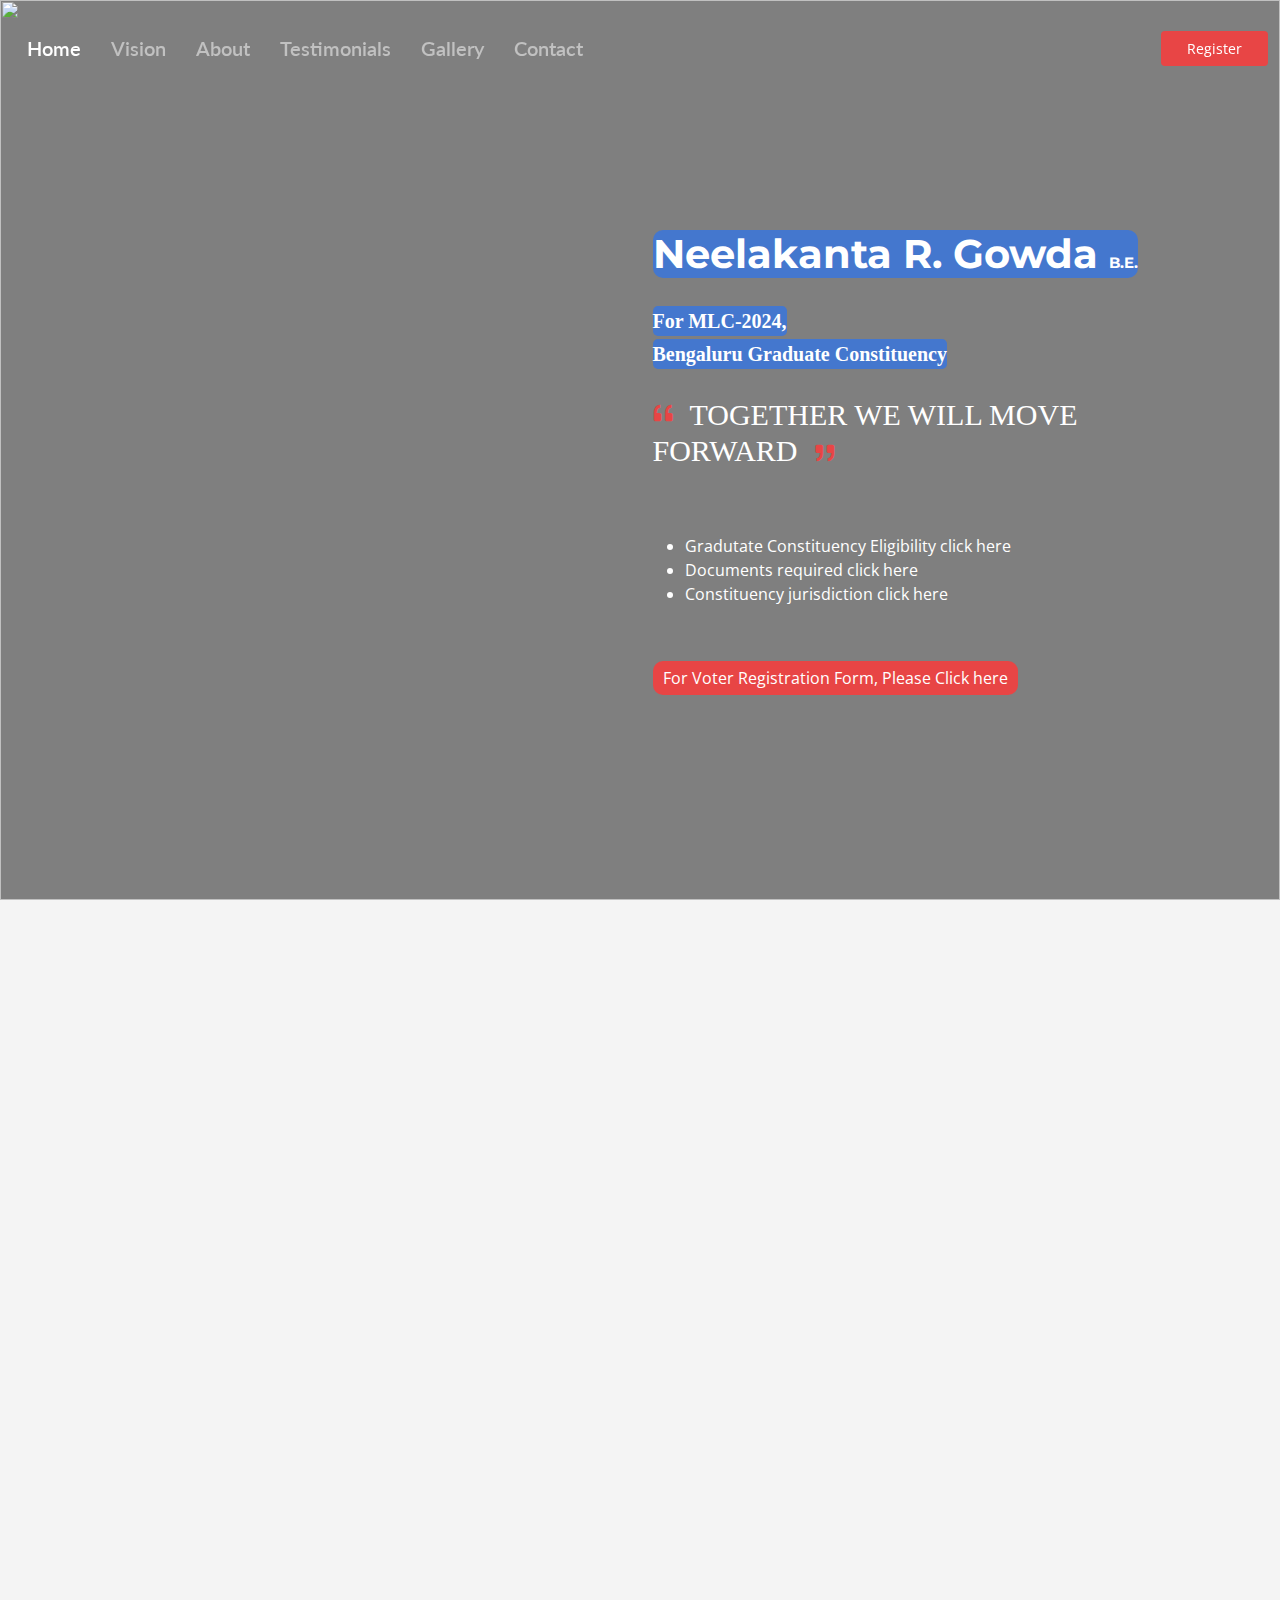
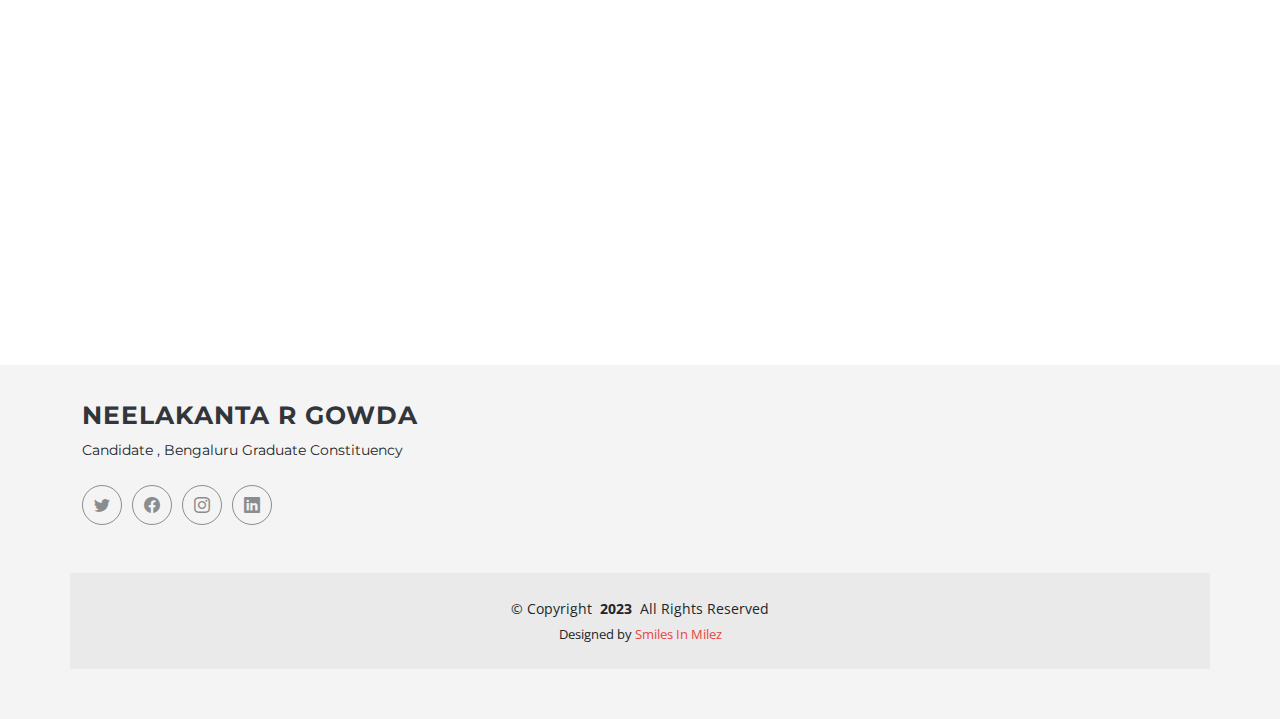
==== commit d68b333e: "5:02" ====
--- a/index.html
+++ b/index.html
@@ -175,13 +175,13 @@
               </p>
             </div> -->
             <div class="col-lg-11" id="mainText2" >
-              <h2 data-aos="fade-up" data-aos-delay="100" style="color: white;display: inline-block;background-color: rgb(68, 119, 206);" id="animate-charcter">
+              <h2 data-aos="fade-up" data-aos-delay="100" style="color: white;display: inline-block;background-color: rgb(68, 119, 206);border-radius: 10px;" id="animate-charcter">
                 Neelakanta R. Gowda <span style="font-size: 15px;">B.E.</span>
               </h2>
               <p data-aos="fade-up" data-aos-delay="200" style="text-align: start; margin-top: 5%; font-family:Verdana; color: black;font-weight: 600;">
-                <span style="color: white;display: inline-block;background-color: rgb(68, 119, 206);">  For MLC-2024,</span>
+                <span style="color: white;display: inline-block;background-color: rgb(68, 119, 206);border-radius: 5px">  For MLC-2024,</span>
                 <br>
-                <span style="color: white;display: inline-block;background-color: rgb(68, 119, 206);margin-top: 3px;">Bengaluru Graduate Constituency</span>
+                <span style="color: white;display: inline-block;background-color: rgb(68, 119, 206);margin-top: 3px;border-radius: 5px">Bengaluru Graduate Constituency</span>
                 
               </p>
               <h4 data-aos="fade-up" data-aos-delay="100" class="together" style="margin-top: 5%;font-size: 30px;font-family: 'Alkatra';">
@@ -195,7 +195,7 @@
                 
               </a>
               </div>
-              <div style="padding-top: 10%;display: inline-block;">
+              <div style="padding-top: 10%;display: inline-block;" data-aos="fade-up">
                 <ul>
                   <li data-target="modal1" class="modal1">Gradutate Constituency Eligibility click here</li>
                   <li data-target="modal2" class="modal2">Documents required click here</li>
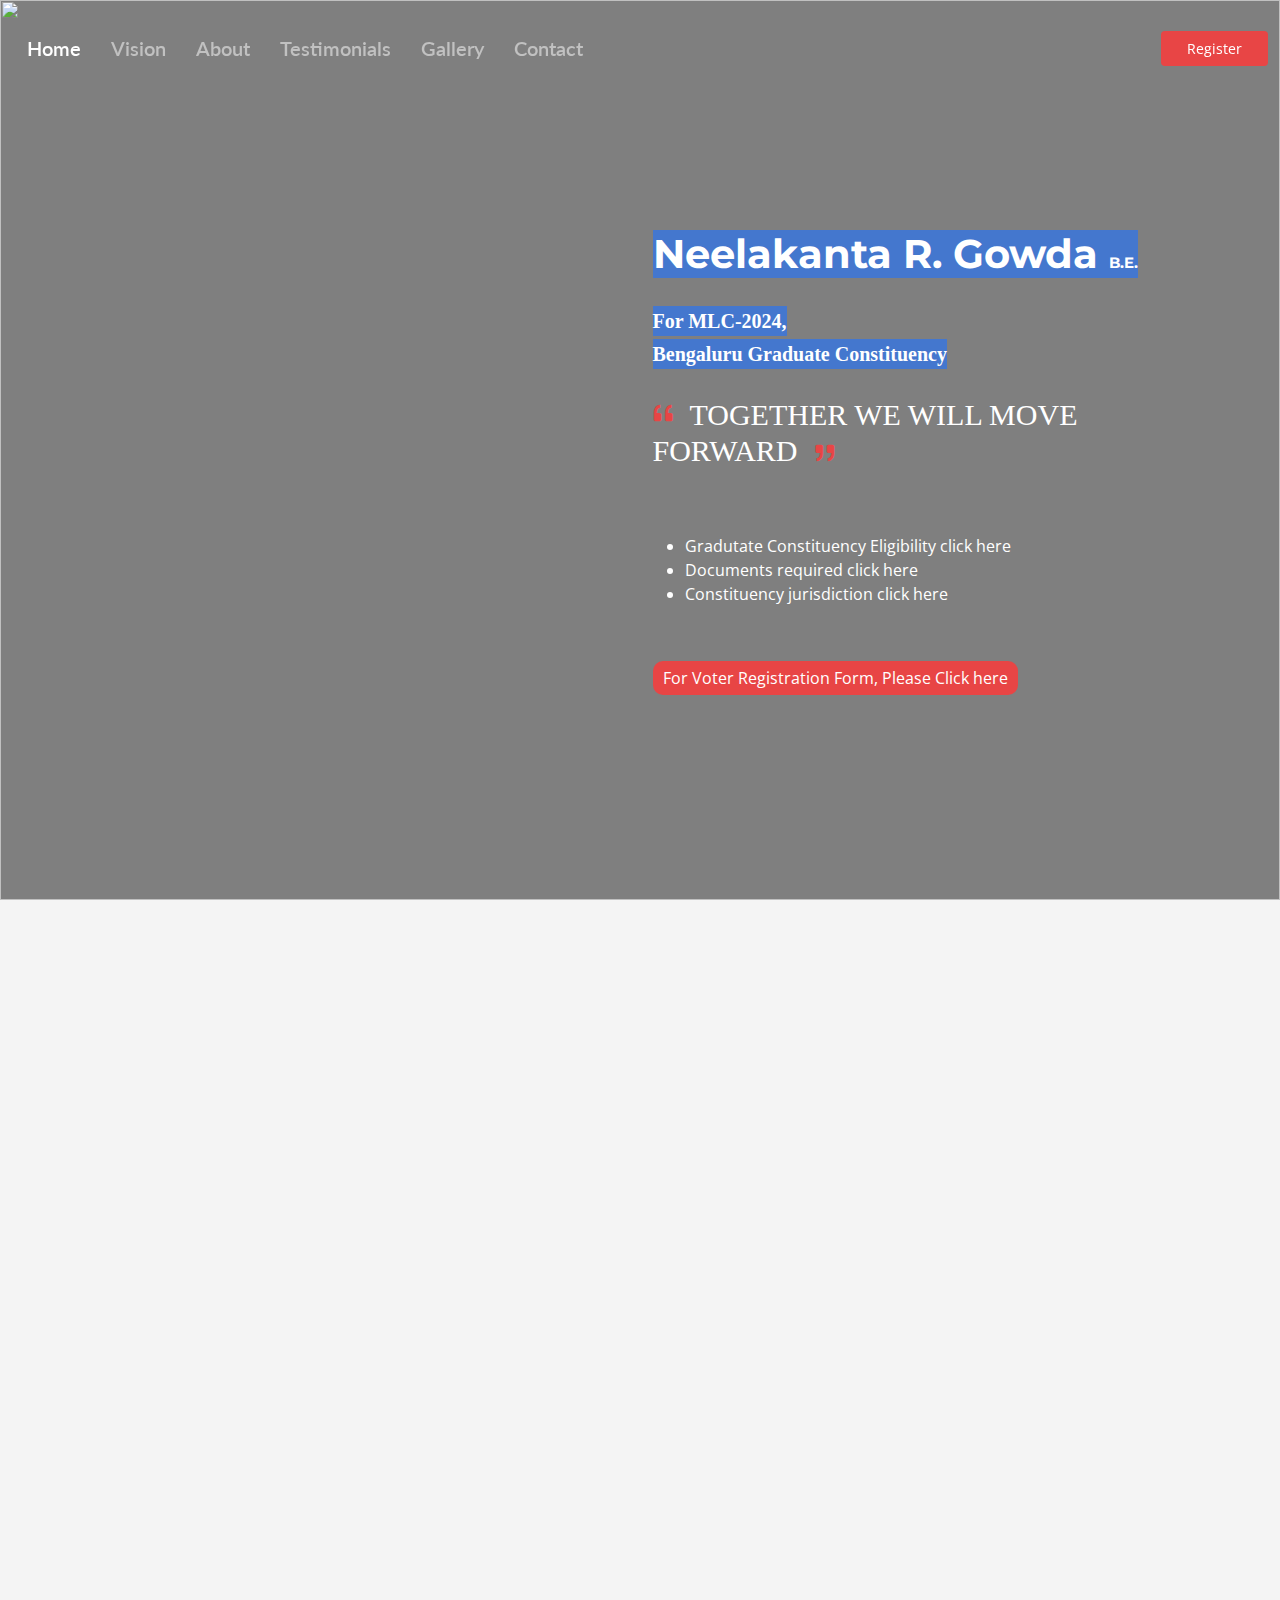
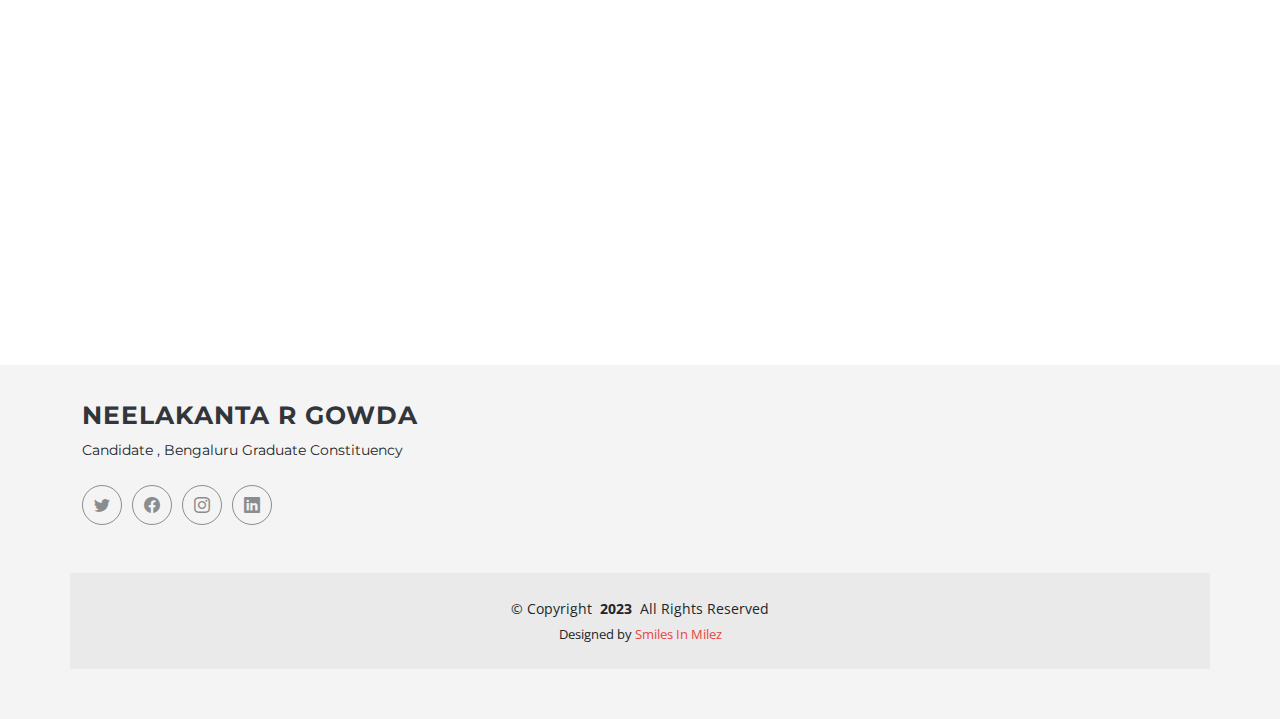
==== commit a5fff85f: "seo4" ====
--- a/index.html
+++ b/index.html
@@ -3,11 +3,10 @@
   <head>
     <meta charset="utf-8" />
     <meta content="width=device-width, initial-scale=1.0" name="viewport" />
-
     <title>Neelakanta R Gowda</title>
-    <meta content="" name="description" />
-    <meta content="" name="keywords" />
-    <link rel="icon" type="image/png" href="./assets/img/favicon_inc.png">
+    <meta name="description" content="Neelakanta R Gowda is a visionary leader who is running for the upcoming MLC-2024 election from Bengaluru Graduate constituency. He is passionate about bringing positive change to the education sector and has a proven track record of notable social service. Visit his personal website to learn more.">
+    <meta name="keywords" content="Neelakanta R. Gowda, Neelakantaa R. Gowda, MLC-2024 Election, Education Sector, Social Service, Political Campaign, Vision for Bengaluru, Voter Registration, Bengaluru MLC Candidate, Karnataka MLC Election, Bengaluru Constituency News, Education Reforms, Bengaluru Graduate Constituency,Neelakantaa.in ">
+    <!-- <link rel="icon" type="image/png" href="./assets/img/favicon_inc.png"> -->
     <!-- Favicons -->
     <!-- <link href="assets/img/favicon.png" rel="icon" /> -->
     <!-- <link href="assets/img/apple-touch-icon.png" rel="apple-touch-icon" /> -->
@@ -175,13 +174,13 @@
               </p>
             </div> -->
             <div class="col-lg-11" id="mainText2" >
-              <h2 data-aos="fade-up" data-aos-delay="100" style="color: white;display: inline-block;background-color: rgb(68, 119, 206);border-radius: 10px;" id="animate-charcter">
+              <h2 data-aos="fade-up" data-aos-delay="100" style="color: white;display: inline-block;background-color: rgb(68, 119, 206);" id="animate-charcter">
                 Neelakanta R. Gowda <span style="font-size: 15px;">B.E.</span>
               </h2>
               <p data-aos="fade-up" data-aos-delay="200" style="text-align: start; margin-top: 5%; font-family:Verdana; color: black;font-weight: 600;">
-                <span style="color: white;display: inline-block;background-color: rgb(68, 119, 206);border-radius: 5px">  For MLC-2024,</span>
+                <span style="color: white;display: inline-block;background-color: rgb(68, 119, 206);">  For MLC-2024,</span>
                 <br>
-                <span style="color: white;display: inline-block;background-color: rgb(68, 119, 206);margin-top: 3px;border-radius: 5px">Bengaluru Graduate Constituency</span>
+                <span style="color: white;display: inline-block;background-color: rgb(68, 119, 206);margin-top: 3px;">Bengaluru Graduate Constituency</span>
                 
               </p>
               <h4 data-aos="fade-up" data-aos-delay="100" class="together" style="margin-top: 5%;font-size: 30px;font-family: 'Alkatra';">
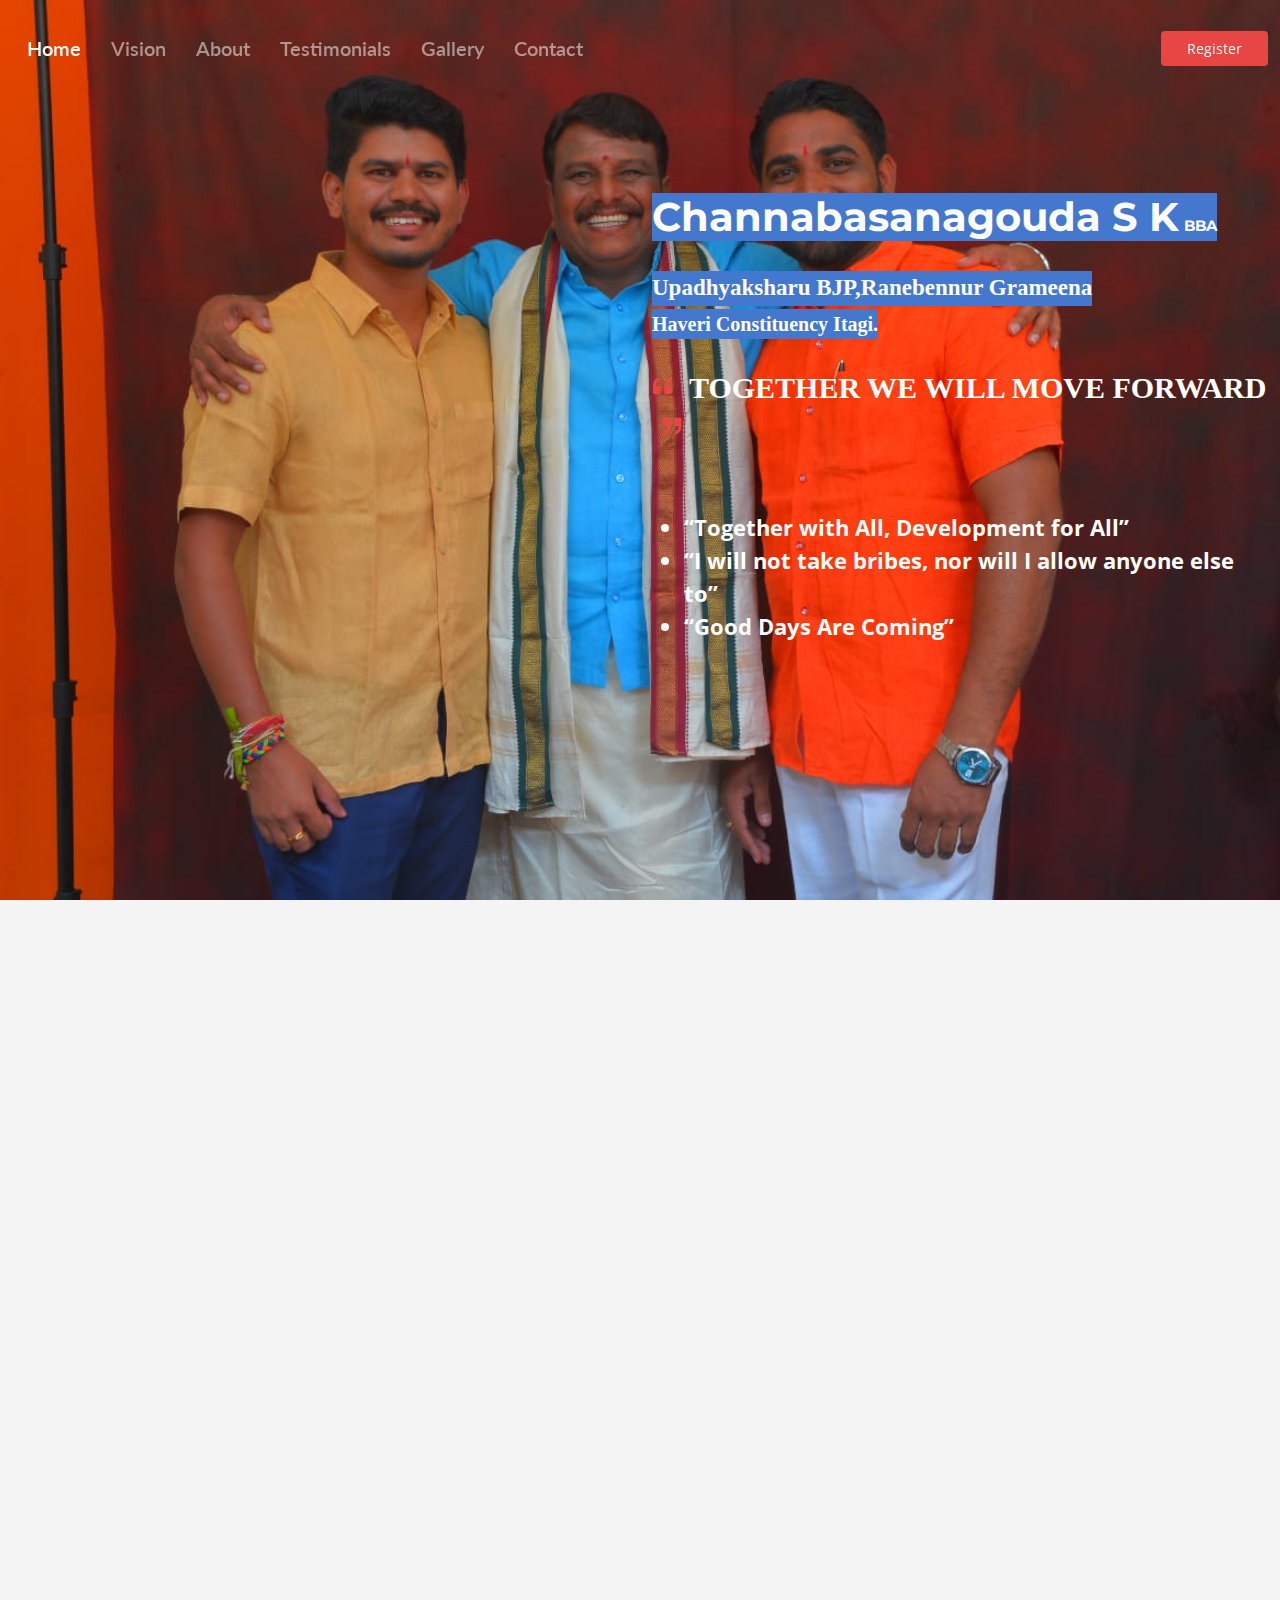
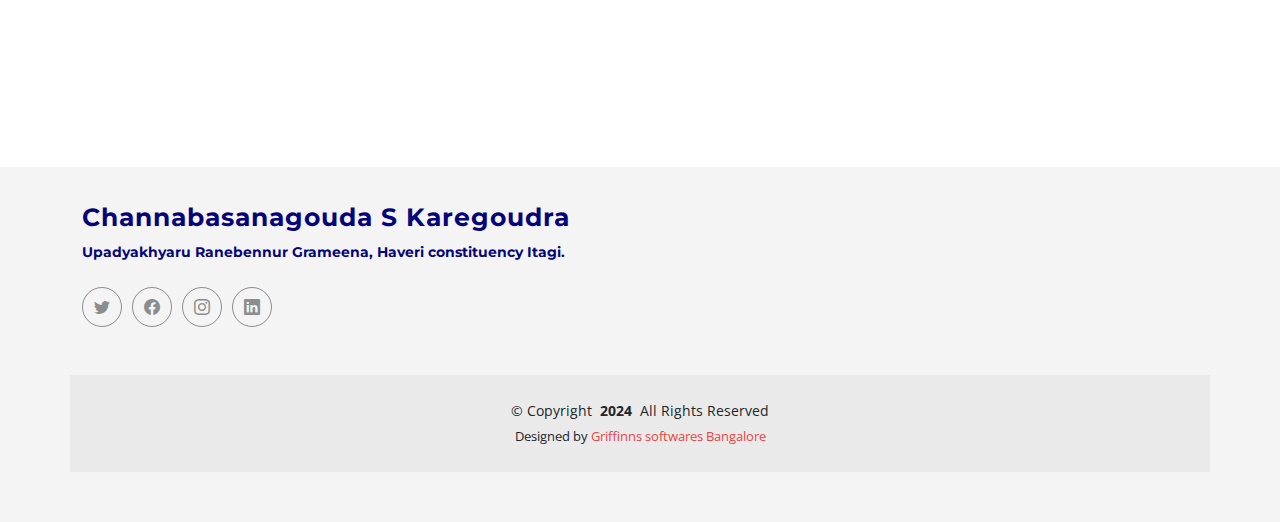
==== commit ae40a924: "C1" ====
--- a/index.html
+++ b/index.html
@@ -1,98 +1,89 @@
 <!DOCTYPE html>
 <html lang="en">
-  <head>
-    <meta charset="utf-8" />
-    <meta content="width=device-width, initial-scale=1.0" name="viewport" />
-    <title>Neelakanta R Gowda</title>
-    <meta name="description" content="Neelakanta R Gowda is a visionary leader who is running for the upcoming MLC-2024 election from Bengaluru Graduate constituency. He is passionate about bringing positive change to the education sector and has a proven track record of notable social service. Visit his personal website to learn more.">
-    <meta name="keywords" content="Neelakanta R. Gowda, Neelakantaa R. Gowda, MLC-2024 Election, Education Sector, Social Service, Political Campaign, Vision for Bengaluru, Voter Registration, Bengaluru MLC Candidate, Karnataka MLC Election, Bengaluru Constituency News, Education Reforms, Bengaluru Graduate Constituency,Neelakantaa.in ">
-    <!-- <link rel="icon" type="image/png" href="./assets/img/favicon_inc.png"> -->
-    <!-- Favicons -->
-    <!-- <link href="assets/img/favicon.png" rel="icon" /> -->
-    <!-- <link href="assets/img/apple-touch-icon.png" rel="apple-touch-icon" /> -->
-
-    <!-- Fonts -->
-   
-    <link href="https://fonts.googleapis.com" rel="preconnect" />
-    <link href="https://fonts.gstatic.com" rel="preconnect" crossorigin />
-    <link
-      href="https://fonts.googleapis.com/css2?family=Open+Sans:ital,wght@0,300;0,400;0,500;0,600;0,700;0,800;1,300;1,400;1,500;1,600;1,700;1,800&family=Montserrat:ital,wght@0,100;0,200;0,300;0,400;0,500;0,600;0,700;0,800;0,900;1,100;1,200;1,300;1,400;1,500;1,600;1,700;1,800;1,900&family=Lato:ital,wght@0,100;0,300;0,400;0,700;0,900;1,100;1,300;1,400;1,700;1,900&display=swap"
-      rel="stylesheet"
-    />
-    <!-- Bootstrap CSS -->
-<link href="https://cdn.jsdelivr.net/npm/bootstrap@5.3.0/dist/css/bootstrap.min.css" rel="stylesheet">
-
-<!-- Slider -->
-<link href="assets/vendor/glightbox/css/glightbox.min.css" rel="stylesheet">
-<link href="assets/vendor/swiper/swiper-bundle.min.css" rel="stylesheet">
-
-<!-- Bootstrap JS (optional if you already have it) -->
-<script src="https://cdn.jsdelivr.net/npm/bootstrap@5.3.0/dist/js/bootstrap.bundle.min.js"></script>
-
-    <!-- Vendor CSS Files -->
-    <link
-      href="assets/vendor/bootstrap/css/bootstrap.min.css"
-      rel="stylesheet"
-    />
-    <link
-      href="assets/vendor/bootstrap-icons/bootstrap-icons.css"
-      rel="stylesheet"
-    />
-    <link
-      href="assets/vendor/glightbox/css/glightbox.min.css"
-      rel="stylesheet"
-    />
-    <link href="assets/vendor/swiper/swiper-bundle.min.css" rel="stylesheet" />
-    <link href="assets/vendor/aos/aos.css" rel="stylesheet" />
-
-    <!-- Template Main CSS File -->
-    <link href="assets/css/main.css" rel="stylesheet" />
-
-    <!-- Date picker -->
-    <link rel="stylesheet" href="https://cdn.jsdelivr.net/npm/flatpickr@4.6.6/dist/flatpickr.min.css">
-
-    <!-- =======================================================
+
+<head>
+  <meta charset="utf-8" />
+  <meta content="width=device-width, initial-scale=1.0" name="viewport" />
+  <title>Channabasanagouda S K</title>
+  <meta name="description"
+    content="Neelakanta R Gowda is a visionary leader who is running for the upcoming MLC-2024 election from Bengaluru Graduate constituency. He is passionate about bringing positive change to the education sector and has a proven track record of notable social service. Visit his personal website to learn more.">
+  <meta name="keywords"
+    content="Neelakanta R. Gowda, Neelakantaa R. Gowda, MLC-2024 Election, Education Sector, Social Service, Political Campaign, Vision for Bengaluru, Voter Registration, Bengaluru MLC Candidate, Karnataka MLC Election, Bengaluru Constituency News, Education Reforms, Bengaluru Graduate Constituency,Neelakantaa.in ">
+  <!-- <link rel="icon" type="image/png" href="./assets/img/favicon_inc.png"> -->
+  <!-- Favicons -->
+  <!-- <link href="assets/img/favicon.png" rel="icon" /> -->
+  <!-- <link href="assets/img/apple-touch-icon.png" rel="apple-touch-icon" /> -->
+
+  <!-- Fonts -->
+
+  <link href="https://fonts.googleapis.com" rel="preconnect" />
+  <link href="https://fonts.gstatic.com" rel="preconnect" crossorigin />
+  <link
+    href="https://fonts.googleapis.com/css2?family=Open+Sans:ital,wght@0,300;0,400;0,500;0,600;0,700;0,800;1,300;1,400;1,500;1,600;1,700;1,800&family=Montserrat:ital,wght@0,100;0,200;0,300;0,400;0,500;0,600;0,700;0,800;0,900;1,100;1,200;1,300;1,400;1,500;1,600;1,700;1,800;1,900&family=Lato:ital,wght@0,100;0,300;0,400;0,700;0,900;1,100;1,300;1,400;1,700;1,900&display=swap"
+    rel="stylesheet" />
+  <!-- Bootstrap CSS -->
+  <link href="https://cdn.jsdelivr.net/npm/bootstrap@5.3.0/dist/css/bootstrap.min.css" rel="stylesheet">
+
+  <!-- Slider -->
+  <link href="assets/vendor/glightbox/css/glightbox.min.css" rel="stylesheet">
+  <link href="assets/vendor/swiper/swiper-bundle.min.css" rel="stylesheet">
+
+  <!-- Bootstrap JS (optional if you already have it) -->
+  <script src="https://cdn.jsdelivr.net/npm/bootstrap@5.3.0/dist/js/bootstrap.bundle.min.js"></script>
+
+  <!-- Vendor CSS Files -->
+  <link href="assets/vendor/bootstrap/css/bootstrap.min.css" rel="stylesheet" />
+  <link href="assets/vendor/bootstrap-icons/bootstrap-icons.css" rel="stylesheet" />
+  <link href="assets/vendor/glightbox/css/glightbox.min.css" rel="stylesheet" />
+  <link href="assets/vendor/swiper/swiper-bundle.min.css" rel="stylesheet" />
+  <link href="assets/vendor/aos/aos.css" rel="stylesheet" />
+
+  <!-- Template Main CSS File -->
+  <link href="assets/css/main.css" rel="stylesheet" />
+
+  <!-- Date picker -->
+  <link rel="stylesheet" href="https://cdn.jsdelivr.net/npm/flatpickr@4.6.6/dist/flatpickr.min.css">
+
+  <!-- =======================================================
   * Template Name: Append
   * Updated: Jul 27 2023 with Bootstrap v5.3.1
   * Template URL: https://bootstrapmade.com/append-bootstrap-website-template/
   * Author: BootstrapMade.com
   * License: https://bootstrapmade.com/license/
   ======================================================== -->
-  </head>
-
-  <body class="index-page" data-bs-spy="scroll" data-bs-target="#navmenu">
-    <div id="loader" class="loader-container">
-      <div class="loader"></div>
-    </div>
-    
-    <!-- ======= Header ======= -->
-    <header id="header" class="header fixed-top d-flex align-items-center">
-      <div
-        class="container-fluid d-flex align-items-center justify-content-between"
-      >
-        <!-- <a
+</head>
+
+<body class="index-page" data-bs-spy="scroll" data-bs-target="#navmenu">
+  <div id="loader" class="loader-container">
+    <div class="loader"></div>
+  </div>
+
+  <!-- ======= Header ======= -->
+  <header id="header" class="header fixed-top d-flex align-items-center">
+    <div class="container-fluid d-flex align-items-center justify-content-between">
+      <!-- <a
           href="index.html"
           class="logo d-flex align-items-center me-auto me-xl-0"
         > -->
-          <!-- Uncomment the line below if you also wish to use an image logo -->
-          <!-- <img src="assets/img/logo.png" alt=""> -->
-          <!-- <h1>NEELAKANTA R GOWDA</h1>
+      <!-- Uncomment the line below if you also wish to use an image logo -->
+      <!-- <img src="assets/img/logo.png" alt=""> -->
+      <!-- <h1>NEELAKANTA R GOWDA</h1>
           <span>.</span>
         </a> -->
 
-        <!-- Nav Menu -->
-        <nav id="navmenu" class="navmenu">
-          <ul>
-            <li><a href="index.html#hero" class="active">Home</a></li>
-            <li><a href="index.html#vision">Vision</a></li>
-            <li><a href="index.html#about">About</a></li>
-            <!-- <li><a href="index.html#events">Events</a></li> -->
-            <!-- <li><a href="blog.html">News</a></li> -->
-            <li><a href="index.html#testimonials">Testimonials</a></li>
-            <li><a href="index.html#gallery">Gallery</a></li>
-            
-              <!-- Dropdown content -->
-            <!-- <li class="dropdown has-dropdown">
+      <!-- Nav Menu -->
+      <nav id="navmenu" class="navmenu">
+        <ul>
+          <li><a href="index.html#hero" class="active">Home</a></li>
+          <li><a href="index.html#vision">Vision</a></li>
+          <li><a href="index.html#about">About</a></li>
+          <!-- <li><a href="index.html#events">Events</a></li> -->
+          <!-- <li><a href="blog.html">News</a></li> -->
+          <li><a href="index.html#testimonials">Testimonials</a></li>
+          <li><a href="index.html#gallery">Gallery</a></li>
+
+          <!-- Dropdown content -->
+          <!-- <li class="dropdown has-dropdown">
               <a href="#"
                 ><span>Dropdown</span> <i class="bi bi-chevron-down"></i
               ></a>
@@ -116,53 +107,53 @@
                 <li><a href="#">Dropdown 4</a></li>
               </ul>
             </li> -->
-            <li><a href="index.html#contact">Contact</a></li>
-            <!-- <li>
+          <li><a href="index.html#contact">Contact</a></li>
+          <!-- <li>
               <a class="download-container" href="/assets/New Voter Registration_MLC.pdf" download="new_voter_registration_form.pdf">
                 <span class="download-icon"><img class="download-img" src="/assets/download.png">
                  </span>
                 <div class="download-text">&nbsp;Application form for New Voters</div>
               </a></li> -->
-          </ul>
-
-          <i class="mobile-nav-toggle d-xl-none bi bi-list"></i>
-        </nav>
-        <!-- End Nav Menu -->
-        <span>
+        </ul>
+
+        <i class="mobile-nav-toggle d-xl-none bi bi-list"></i>
+      </nav>
+      <!-- End Nav Menu -->
+      <span>
         <a class="btn-getstarted" href="index.html#contact">Register</a>
         <!-- <a class="download-container nav-download-img" href="/assets/Form-18 (English).pdf" download="new_voter_registration_form.pdf">
           <span class="download-icon"><img class="download-img" src="/assets/download.png">
            </span> -->
-          <!-- <div class="download-text">&nbsp;Application form for New Voters</div> -->
+        <!-- <div class="download-text">&nbsp;Application form for New Voters</div> -->
         <!-- </a>
         <span class="tooltip-text">Application Form for New Voters</span>
       </span> -->
-      </div>
-    </header>
-    <!-- End Header -->
-
-    <!-- Toast Start -->
-    <div class="position-fixed top-20 start-50 translate-middle-x m-5 p-5" style="z-index: 1000;">
-      <div id="successToast" class="toast hide" role="alert" aria-live="assertive" aria-atomic="true">
-        <div class="toast-header">
-          <strong class="me-auto">Success</strong>
-          <button type="button" class="btn-close" data-bs-dismiss="toast" aria-label="Close"></button>
-        </div>
-        <div class="toast-body">
-          Form submitted successfully!
-        </div>
-      </div>
     </div>
-    <!-- Toast End -->
-
-    <main id="main">
-      <!-- Hero Section - Home Page -->
-      <section id="hero" class="hero">
-        <img src="assets/img/bg_new2.jpg" alt="" data-aos="fade-in" />
-
-        <div class="container d-flex justify-content-center ">
-          <div class="row">
-            <!-- <div class="col-lg-11 col-xs-8 me-2" id="mainText1">
+  </header>
+  <!-- End Header -->
+
+  <!-- Toast Start -->
+  <div class="position-fixed top-20 start-50 translate-middle-x m-5 p-5" style="z-index: 1000;">
+    <div id="successToast" class="toast hide" role="alert" aria-live="assertive" aria-atomic="true">
+      <div class="toast-header">
+        <strong class="me-auto">Success</strong>
+        <button type="button" class="btn-close" data-bs-dismiss="toast" aria-label="Close"></button>
+      </div>
+      <div class="toast-body">
+        Form submitted successfully!
+      </div>
+    </div>
+  </div>
+  <!-- Toast End -->
+
+  <main id="main">
+    <!-- Hero Section - Home Page -->
+    <section id="hero" class="hero">
+      <img src="./assets/Photos/CS6.jpeg" alt="" data-aos="fade-in" />
+
+      <div class="container d-flex justify-content-center ">
+        <div class="row">
+          <!-- <div class="col-lg-11 col-xs-8 me-2" id="mainText1">
               <h2 data-aos="fade-up" data-aos-delay="100" style="color: blue;text-align: justify;">
                 ಆತ್ಮೀಯರೇ,
               </h2>
@@ -173,177 +164,226 @@
                 ನಿಮ್ಮ ಆತ್ಮೀಯ <p style="text-align: end;font-size:larger;color: red;">ನೀಲಕಂಠ ಆರ್ ಗೌಡ</p>
               </p>
             </div> -->
-            <div class="col-lg-11" id="mainText2" >
-              <h2 data-aos="fade-up" data-aos-delay="100" style="color: white;display: inline-block;background-color: rgb(68, 119, 206);" id="animate-charcter">
-                Neelakanta R. Gowda <span style="font-size: 15px;">B.E.</span>
-              </h2>
-              <p data-aos="fade-up" data-aos-delay="200" style="text-align: start; margin-top: 5%; font-family:Verdana; color: black;font-weight: 600;">
-                <span style="color: white;display: inline-block;background-color: rgb(68, 119, 206);">  For MLC-2024,</span>
-                <br>
-                <span style="color: white;display: inline-block;background-color: rgb(68, 119, 206);margin-top: 3px;">Bengaluru Graduate Constituency</span>
-                
-              </p>
-              <h4 data-aos="fade-up" data-aos-delay="100" class="together" style="margin-top: 5%;font-size: 30px;font-family: 'Alkatra';">
-                <i class="bi bi-quote quote-icon-left " id="left-quatation"></i>
-                TOGETHER WE WILL MOVE FORWARD
-                <i class="bi bi-quote quote-icon-right" id="right-quatation"></i>
-              </h4>
+          <div class="col-lg-12" id="mainText2">
+            <h2 data-aos="fade-up" data-aos-delay="100"
+              style="color: white;display: inline-block;background-color: rgb(68, 119, 206);" id="animate-charcter">
+              Channabasanagouda S K<span style="font-size: 15px; word-spacing: 0.5px; "> BBA </span>
+            </h2>
+            <p data-aos="fade-up" data-aos-delay="200"
+              style="text-align: start; margin-top: 5%; font-family:Verdana; color: black;font-weight: 600;">
+              <span style="color: white;display: inline-block;background-color: rgb(68, 119, 206); font-size: 23px; ">Upadhyaksharu
+                BJP,Ranebennur Grameena </span>
+              <br>
+              <span
+                style="color: white;display: inline-block;background-color: rgb(68, 119, 206);margin-top: 3px;">Haveri
+                Constituency Itagi.</span>
+
+            </p>
+            <h4 data-aos="fade-up" data-aos-delay="100" class="together"
+              style="margin-top: 5%;font-size: 30px;font-family: 'Alkatra'; font-weight: bold;   ">
+              <i class="bi bi-quote quote-icon-left " id="left-quatation"></i>
+              TOGETHER WE WILL MOVE FORWARD
+              <i class="bi bi-quote quote-icon-right" id="right-quatation"></i>
+            </h4>
+
+
+            <!--
               <div class="application-top" data-aos="fade-up">
                 <a href="/assets/Form-18 (English).pdf" download="Registration Form.pdf" style="color: white;">
                For Voter Registration Form, Please <span> Click here</span>
                 
               </a>
               </div>
-              <div style="padding-top: 10%;display: inline-block;" data-aos="fade-up">
-                <ul>
-                  <li data-target="modal1" class="modal1">Gradutate Constituency Eligibility click here</li>
-                  <li data-target="modal2" class="modal2">Documents required click here</li>
-                  <li data-target="modal3" class="modal3">Constituency jurisdiction click here</li>
+               -->
+
+
+
+           <div style="padding-top: 10%;display: inline-block; font-size: 22px; font-weight: bold;   " data-aos="fade-up">
+              <ul>
+                <li data-target="modal1" class="modal1"> “Together with All, Development for All”</li>
+                <li data-target="modal2" class="modal2">“I will not take bribes, nor will I allow anyone else to”</li>
+                <li data-target="modal3" class="modal3">“Good Days Are Coming”</li>
               </ul>
               <div class="modal" id="modal1">
                 <div class="modal-content">
-                    <span class="close">&times;</span>
-                    <h4 style="color: #e84545;">Gradutate Constituency Eligibility</h4>
-                    <p style="color: black;"><ol>
-                      <li>Should be a Graduate from any University in the territory of India or has been in possession of equivalent Qualifications.(Graduated before 1st November 2020)</li>
-                      <li>Should be Ordinarily Resident of that Graduate Constituency</li>
-                    </ol></p>
-                </div>
+                  <span class="close">&times;</span>
+                  <h4 style="color: #e84545;">Gradutate Constituency Eligibility</h4>
+                  <p style="color: black;">
+                  <ol>
+                    <li>Should be a Graduate from any University in the territory of India or has been in possession of
+                      equivalent Qualifications.(Graduated before 1st November 2020)</li>
+                    <li>Should be Ordinarily Resident of that Graduate Constituency</li>
+                  </ol>
+                  </p>
+                </div>
+              </div>
+
+              <div class="modal" id="modal2">
+                <div class="modal-content">
+                  <span class="close">&times;</span>
+                  <h4 style="color: #e84545;">Documents Required</h4>
+                  <p style="color: black;">
+                  <ol>
+                    <li>A copy of your Address Proof (Voter Id, Aadhar Card, Passport, Driving License, Ration Card,
+                      Bsnl Telephone Bill, Electricity Bill, or Any other Generally Accepted Document)</li>
+                    <li>Copy of your Degree Certificate or All years Degree Marks Card</li>
+                    <li>Three Passport Size Photo(White Background)</li>
+                  </ol>
+                  </p>
+                </div>
+              </div>
+
+              <div class="modal" id="modal3">
+                <div class="modal-content">
+                  <span class="close">&times;</span>
+                  <h4 style="color: #e84545;">Constituency Jurisdiction</h4>
+                  <p style="color: black;">
+                  <ol>
+                    <li>Bengaluru Urban</li>
+                    <li>Bengaluru Rural: Hosakote, Devanahalli, Doddaballapura, Nelamangala.</li>
+                    <li>Ramanagara District: Ramanagara, Magadi, Channapatna, Kanakapura</li>
+                  </ol>
+                  </p>
+                </div>
+              </div>
             </div>
-        
-            <div class="modal" id="modal2">
-                <div class="modal-content">
-                    <span class="close">&times;</span>
-                    <h4 style="color: #e84545;">Documents Required</h4>
-                    <p style="color: black;"><ol>
-                      <li>A copy of your Address Proof (Voter Id, Aadhar Card, Passport, Driving License, Ration Card, Bsnl Telephone Bill, Electricity Bill, or Any other Generally Accepted Document)</li>
-                      <li>Copy of your Degree Certificate or All years Degree Marks Card</li>
-                      <li>Three Passport Size Photo(White Background)</li>
-                    </ol></p>
-                </div>
+          </div>
+
+        </div>
+      </div>
+    </section>
+    <!-- End Hero Section -->
+
+    <!-- About Section - Home Page -->
+
+
+
+    <section id="vision" class="about">
+      <div class="container" data-aos="fade-up" data-aos-delay="100">
+        <div class="row align-items-center gy-6">
+          <div class="col-12 content">
+            <h3 style="    display: flex;
+              justify-content: center;
+              background-color: orangered;
+              color: white;
+              font-size: 30px; font-weight: bold; ">Channabasangouda S K's - Mission & Vision </h3>
+            <h2 class="text-center mt-3" style="color: rgb(7, 7, 110); text-decoration: underline;  " >
+              
+              Our Vision, Our Will, Our Way
+            </h2>
+            <div class="d-flex mb-5 mt-5  ">
+            <div style="text-align: justify; color: #e7edf1; " class="col-xl-6" data-aos="fade-up" data-aos-delay="300">
+              <p>
+                   
+                 
+                <span style=" height: 500px;font-weight: bold; text-align:justify; font-size: 16px; color: rgb(13, 13, 151); background-color: rgb(255, 204, 153); display: block; padding: 10px; background-image: url('assets/Photos/Backround.jpg'); background-size: cover; display: block; border-radius: 20px;"> 
+                  "May unity reign supreme, and may the bonds of brotherhood strengthen. The BJP stands as a beacon of continuity, honoring our heritage while charting a course towards a brighter tomorrow. With unwavering resolve, we embrace the timeless wisdom of our ancestors, recognizing that our past shapes our present and paves the way for our future. Let us forge ahead, guided by the principles of inclusivity, progress, and national pride, as we work towards a prosperous and harmonious society for generations to come. Upholding the values of unity in diversity, we celebrate our rich cultural tapestry and strive to create an environment where every individual can flourish. Through innovation and perseverance, we navigate the challenges of the present, inspired by the resilience of our forefathers. Together, we build bridges of understanding and cooperation, transcending barriers and fostering a spirit of mutual respect. As we march towards progress, we remain steadfast in our commitment to serving the nation with integrity and dedication. Let us stand united, shoulder to shoulder, as we shape a future that honors our past and embraces the aspirations of every citizen."</span>
+              </p>
+              <br><br>
+
             </div>
-        
-            <div class="modal" id="modal3">
-                <div class="modal-content">
-                    <span class="close">&times;</span>
-                    <h4 style="color: #e84545;">Constituency Jurisdiction</h4>
-                    <p style="color: black;"><ol>
-                      <li>Bengaluru Urban</li>
-                      <li>Bengaluru Rural: Hosakote, Devanahalli, Doddaballapura, Nelamangala.</li>
-                      <li>Ramanagara District: Ramanagara, Magadi, Channapatna, Kanakapura</li>
-                    </ol></p>
-                </div>
+          
+            <div class="col-xl-6 d-flex" style="justify-content: center;">
+            
+              <div style="width: 340px; height: 495px; border: 1px solid red; border-radius: 20px; overflow: hidden;">
+                <img src="assets\Photos\CS340_420.jpeg" style="width: 100%; height: 100%; object-fit: cover;" alt="Image">
             </div>
-              </div>
-            </div>
-            
+          </div>
+          </div>
+          <!-- <a href="#" class="read-more"
+                ><span>Read More</span><i class="bi bi-arrow-right"></i
+              ></a> -->
+        </div>
+ 
+
+      
+           <div> <h2 class="text-center mt-3" style="color: rgb(7, 7, 110); text-decoration: underline; margin-bottom: 40px; font-weight: bold; " >
+              
+            Channabasanagouda's Dedications
+          </h2></div>
+
+
+
+
+        <div class="col-xl-12" data-aos="fade-up" data-aos-delay="300">
+          <div class="row gy-4 icon-boxes">
+            <div style="background-color: orangered;" class="col-md-12" data-aos="fade-up" data-aos-delay="200">
+              <div class="icon-box">
+                <img src="./assets/Photos/BJP2.jpg" alt="" height="60px" width="60px" />
+                <h3 style="color: orangered;">Community Development</h3>
+                <p style="text-align: justify; font-size: 18px; color: rgb(9, 9, 90);    "  >
+                  Many hands make light work." Embracing this proverb, Channabasangouda Karegoudra champions initiatives to uplift and empower the community, focusing on infrastructure development, healthcare access, and economic empowerment to foster prosperity
+                </p>
+              </div>
+            </div> <br><br>
+            <!-- End Icon Box -->
+
+            <div style="background-color: orangered;" class="col-md-12" data-aos="fade-up" data-aos-delay="300">
+              <div class="icon-box">
+                <img src="./assets/Photos/BJP2.jpg">
+                <h3 style="color: orangered;">Youth Empowerment</h3>
+                <p style="text-align: justify;font-size: 18px; color: rgb(9, 9, 90);    ">
+                  Youth is the hope of the future." Inspired by this adage, he spearheads efforts to cultivate future leaders by providing educational opportunities, skill development programs, and platforms for youth participation in community development initiatives.
+                </p>
+              </div>
+            </div> <br><br>
+            <!-- End Icon Box -->
+
+            <div style="background-color: orangered;" class="col-md-12 " data-aos="fade-up" data-aos-delay="400">
+              <div class="icon-box">
+                <img src="./assets/Photos/BJP2.jpg">
+                <h3 style="color: orangered;" >Agricultural Revolution</h3>
+                <p style="text-align: justify;font-size: 18px; color: rgb(9, 9, 90);">
+                  "Agriculture is the backbone of the nation." Driven by this timeless wisdom, Channabasu Karegoudra leads a movement towards modernizing farming practices, increasing productivity, and safeguarding farmers' interests through advocacy and support
+                <br><span style="font-weight: 650;"> 
+                   </span>
+
+                </p>
+              </div>
+            </div> <br><br>
+            <!-- End Icon Box -->
+
+            <div style="background-color: orangered;" class="col-md-12 " data-aos="fade-up" data-aos-delay="500">
+              <div class="icon-box">
+                <img src="./assets/Photos/BJP2.jpg">
+                <h3 style="color: orangered;" >Political Advocacy</h3>
+                <p style="text-align: justify; font-size: 18px; color: rgb(9, 9, 90);"       ">
+                  "In unity, there is strength." Guided by this proverb, he drives initiatives to bolster political engagement and representation, ensuring the effective voice of the community in governance and policy-making processes.
+                  <br><span style="font-weight: 650;"> 
+                   </span>
+                  <!-- economic growth and job creation. -->
+                </p>
+              </div>
+            </div> <br><br>
+            <!-- End Icon Box -->
           </div>
         </div>
-      </section>
-      <!-- End Hero Section -->
-
-      <!-- About Section - Home Page -->
-      <section id="vision" class="about">
-        <div class="container" data-aos="fade-up" data-aos-delay="100">
-          <div class="row align-items-xl-center gy-5">
-            <div class="col-xl-5 content">
-              <h3 style="font-size: 35px; font-weight: 600;">Our Vision</h3>
-              <h2>Empowering Graduates, Transforming Futures</h2>
-              <p style="text-align: justify;">
-                As a seasoned public servant, I am deeply committed to
-                empowering graduates and elevating education. Winning this
-                election is vital to prioritize quality education, enhance
-                employability, and foster innovation, promising a prosperous
-                future for all
-              </p>
-              <!-- <a href="#" class="read-more"
-                ><span>Read More</span><i class="bi bi-arrow-right"></i
-              ></a> -->
+      </div>
+      </div>
+    </section>
+    <!-- End About Section -->
+
+    <!-- Features Section - Home Page -->
+    <section id="about" class="features">
+      <!--  Section Title -->
+      <div class="container section-title" data-aos="fade-up">
+        <h2  style="font-weight: bold;color: rgb(5, 5, 121);">About Me</h2>
+        <h5 style="font-size: 24px;color: rgb(5, 5, 121) ;font-weight: bold; text-decoration: underline; ">
+          "I believe in giving back to the community and making a difference in the lives of others."
+        </h5>
+        <!-- <p>Neelakanta R Gowda</p> -->
+      </div>
+      <!-- End Section Title -->
+      <div style="font-weight: bold;">
+        <div class="container">
+          <div class="row gy-4 align-items-stretch justify-content-between features-item">
+            <div class="col-lg-6 d-flex align-items-center features-img-bg" data-aos="zoom-out">
+              <img
+                src="assets\Photos\WhatsApp Unknown 2024-02-01 at 5.01.12 PM\WhatsApp Image 2024-02-01 at 12.42.37 PM.jpeg"
+                class="img" alt="" />
             </div>
-
-            <div class="col-xl-7">
-              <div class="row gy-4 icon-boxes">
-                <div class="col-md-6" data-aos="fade-up" data-aos-delay="200">
-                  <div class="icon-box">
-                    <i class="bi bi-buildings"></i>
-                    <h3>Accessible Education</h3>
-                    <p style="text-align: justify;">
-                      Education should be accessible to all, regardless of background or circumstances. They are dedicated to fostering an environment where every graduate student has equal access to quality education and resources
-                    </p>
-                  </div>
-                </div>
-                <!-- End Icon Box -->
-
-                <div class="col-md-6" data-aos="fade-up" data-aos-delay="300">
-                  <div class="icon-box">
-                    <i class="bi bi-clipboard-pulse"></i>
-                    <h3>Career Development</h3>
-                    <p style="text-align: justify;">
-                      I understand the importance of preparing graduate students for success beyond academia. I will work tirelessly to establish partnerships with industries, organize workshops, and create networking opportunities to enhance your career prospects.
-                    </p>
-                  </div>
-                </div>
-                <!-- End Icon Box -->
-
-                <div class="col-md-6 py-3" data-aos="fade-up" data-aos-delay="400">
-                  <div class="icon-box">
-                    <i class="bi bi-command"></i>
-                    <h3>Affordable Education</h3>
-                    <p style="text-align: justify;">
-                      I am running on a platform of affordable education for all. I believe that education is the key to a better future, and that everyone should have the opportunity to get a quality education, regardless of their financial background.
-                      <br><span style="font-weight: 650;">I am committed to making affordable education a reality for all graduates.</span>
-
-                    </p>
-                  </div>
-                </div>
-                <!-- End Icon Box -->
-
-                <div class="col-md-6 py-4" data-aos="fade-up" data-aos-delay="500">
-                  <div class="icon-box">
-                    <i class="bi bi-graph-up-arrow"></i>
-                    <h3>Entrepreneurship and Innovation</h3>
-                    <p style="text-align: justify;">
-                      Having been a graduate student, I know firsthand the power of these two forces to create new jobs, generate economic growth, and improve the quality of life for everyone.
-                      <br><span style="font-weight: 650;">I am committed to working with you to make our community a place where entrepreneurs can thrive and innovation can flourish.</span>
-                      <!-- economic growth and job creation. -->
-                    </p>
-                  </div>
-                </div>
-                <!-- End Icon Box -->
-              </div>
-            </div>
-          </div>
-        </div>
-      </section>
-      <!-- End About Section -->
-
-      <!-- Features Section - Home Page -->
-      <section id="about" class="features">
-        <!--  Section Title -->
-        <div class="container section-title" data-aos="fade-up">
-          <h2>About Me</h2>
-          <h5 style="font-weight: 600;color: #e84545;" >
-            "I believe in giving back to the community and making a difference in the lives of others."
-          </h5>
-          <!-- <p>Neelakanta R Gowda</p> -->
-        </div>
-        <!-- End Section Title -->
-
-        <div class="container">
-          <div
-            class="row gy-4 align-items-stretch justify-content-between features-item"
-          >
-            <div
-              class="col-lg-6 d-flex align-items-center features-img-bg"
-              data-aos="zoom-out"
-            >
-              <img src="assets/img/about_img.jpg" class="img" alt="" />
-            </div>
-            <div
-              class="col-lg-5 d-flex justify-content-center flex-column"
-              data-aos="fade-up"
-            >
-              <h3>NEELAKANTA R GOWDA</h3>
+            <div class="col-lg-5 d-flex justify-content-center flex-column" data-aos="fade-up">
+              <h3 style="text-decoration: underline;color: orangered;">Channabasanagouda S K</h3>
               <!-- <p style="font-weight: 700;" >
                 He believes in giving back to the community and making a difference in the lives of others.
               </p> -->
@@ -355,63 +395,83 @@
                     </span
                   >
                 </li> -->
+
+
                 <li>
                   <i class="bi bi-check"></i>
-                  <span style="text-align: justify;"
-                    >I am a graduate of engineering from the very renowned Bangalore Institute of Technology (BIT) from Bangalore University. 
-                    </span
-                  >
-                </li>
-                <li>
-                  <i class="bi bi-check"></i>
-                  <span style="text-align: justify;"
-                    >I am an entrepreneur who is developing and implementing innovative solutions to make green energy more accessible, affordable, and environmentally friendly. This includes developing new recycling and reuse methods for energy materials, promoting energy efficiency measures, and developing new financing options for green energy projects. I am also advocating for policies that support green energy.</span
-                  >
-                </li>
-                <li>
-                  <i class="bi bi-check"></i
-                  ><span style="text-align: justify;">
-                    I am currently contesting for the Karnataka Legislative Council for the Bangalore Graduate Constituency, and I believe that I have the skills and experience necessary to make a positive impact on the lives of my constituents.
-                </li>
-                <li>
-                  <i class="bi bi-check"></i>
-                  <span style="text-align: justify;"
-                    >I am passionate about social development and committed to helping others.
-                    </span
-                  >
-                </li>
-                <li>
-                  <i class="bi bi-check"></i>
-                  <span style="text-align: justify;"
-                    >I have worked on many social projects and programs, and I am always looking for ways to make a difference in my community.
-                    </span
-                  >
-                </li>
-               
-                <li>
-                  <i class="bi bi-check"></i>
-                  <span style="text-align: justify;"
-                    >I am committed to working hard for the people and to serving them with integrity and honesty.
-                    </span
-                  >
-                </li>
-                <li>
-                  <i class="bi bi-check"></i>
-                  <span style="text-align: justify;"  
-                    >I am a committed community member, involved in a variety of social activities, such as youth programs, women's empowerment initiatives, and environmental protection projects.
+                  <span style="text-align: justify;font-size: 14px;">Channabasanagouda S K: A Dedicated BJP Worker with
+                    Agricultural Roots in Haveri Grameena
                   </span>
                 </li>
                 <li>
                   <i class="bi bi-check"></i>
-                  <span style="text-align: justify;"  
-                    >As a farmer, I believe that agriculture is essential for our food security and economic development. I am committed to supporting farmers and promoting sustainable agriculture practices.</span>
+                  <span style="text-align: justify;font-size: 14px;"> <span
+                      style="text-decoration: underline;color: orangered;">Education Background :</span> <br>
+                    Channabasanagouda S K,enriched by his agricultural roots, successfully earned a Bachelor of Business
+                    Administration (BBA) from Karnataka University, Dharwad. His academic pursuits reflect a balanced
+                    approach, blending theoretical knowledge with practical experience..</span>
+                </li>
+                <li>
+                  <i class="bi bi-check"></i><span style="text-align: justify;font-size: 14px;">
+                    <span style="text-decoration: underline;color: orangered;">Entrepreneurial spirit:</span><br>
+                    Beyond being rooted in agriculture, Channabasanagouda S K is recognized for his entrepreneurial
+                    spirit within the agricultural sector. His efforts have not only contributed to his personal growth
+                    but have also positively impacted the local farming community.
                 </li>
                 <li>
                   <i class="bi bi-check"></i>
-                  <span style="text-align: justify;"  
-                    >I have conducted many programs to raise money to help needy people, and I believe that everyone deserves to have a decent standard of living.</span>
+                  <span style="text-align: justify;font-size: 14px;"><span
+                      style="text-decoration: underline;color: orangered;"> Community Empowerment:</span><br>
+                    Channabasanagouda S K's rise from an agricultural background is intertwined with his commitment to
+                    community empowerment. Through initiatives such as skill development programs and agricultural
+                    workshops, he strives to uplift and empower individuals within the community.
+                  </span>
+                </li>
+                <li>
+                  <i class="bi bi-check"></i>
+                  <span style="text-align: justify;font-size: 14px;"> <span
+                      style="text-decoration: underline;color: orangered;">Collaboration with Local Institutions:</span>
+                    <br>
+                    Recognizing the importance of collaboration, Channabasanagouda S K actively engages with local
+                    educational and research institutions to foster innovation in agriculture. His partnerships aim to
+                    create sustainable practices and opportunities for the farming community.
+                  </span>
+                </li>
+
+                <li>
+                  <i class="bi bi-check"></i>
+                  <span style="text-align: justify;font-size: 14px;"> <span
+                      style="text-decoration: underline;color: orangered;">Environmental Stewardship:</span> <br>
+                    Channabasanagouda S K is committed to environmental stewardship within the agricultural sector. He
+                    promotes sustainable farming practices, emphasizing the importance of preserving the local ecosystem
+                    for future generations.
+                  </span>
+                </li>
+                <li>
+                  <i class="bi bi-check"></i>
+                  <span style="text-align: justify;font-size: 14px;"> <span
+                      style="text-decoration: underline;color: orangered;">Youth Empowerment:</span> <br>
+                    Acknowledging the role of the youth in shaping the future, Channabasanagouda S K actively supports
+                    and mentors young individuals interested in agriculture. His efforts aim to cultivate a new
+                    generation of agricultural leaders in Haveri Grameena.
+                  </span>
+                </li>
+                <li>
+                  <i class="bi bi-check"></i>
+                  <span style="text-align: justify;font-size: 14px;"> <span
+                      style="text-decoration: underline;color: orangered;">Advocacy for Farmers:</span> <br>
+                    As a staunch advocate for farmers' rights, Channabasanagouda S K actively engages in addressing
+                    issues faced by the agricultural community. His voice resonates in the political arena, championing
+                    policies that promote the welfare and prosperity of farmers in Haveri Grameena.</span>
+                </li>
+                <li>
+                  <i class="bi bi-check"></i>
+                  <span style="text-align: justify;font-size: 14px;">I have conducted many programs to raise money to
+                    help needy people, and I believe that everyone deserves to have a decent standard of living.</span>
                 </li>
               </ul>
+
+
               <!-- <a href="#" class="btn btn-get-started align-self-start"
                 >Read More</a
               > -->
@@ -419,22 +479,23 @@
           </div>
           <!-- Features Item -->
         </div>
-      </section>
-      <!-- End Features Section -->
-
-      <!-- Portfolio Section - Home Page -->
-      <!-- <section id="media" class="portfolio"> -->
-        <!--  Section Title -->
-        <!-- <div class="container section-title" data-aos="fade-up">
+      </div>
+    </section>
+    <!-- End Features Section -->
+
+    <!-- Portfolio Section - Home Page -->
+    <!-- <section id="media" class="portfolio"> -->
+    <!--  Section Title -->
+    <!-- <div class="container section-title" data-aos="fade-up">
           <h2>Media and Recognition</h2>
           <p>
             Explore our media coverage and acknowledgments.
           </p>
         </div> -->
-        <!-- End Section Title -->
-
-        <!-- ======= Services Section ======= -->
-        <!-- <section id="services" class="services">
+    <!-- End Section Title -->
+
+    <!-- ======= Services Section ======= -->
+    <!-- <section id="services" class="services">
           <div class="container" data-aos="fade-up">
             <div class="row gy-5">
               <div
@@ -469,7 +530,7 @@
               </div>
              End Service Item -->
 
-              <!-- <div
+    <!-- <div
                 class="col-xl-4 col-md-6"
                 data-aos="zoom-in"
                 data-aos-delay="300"
@@ -500,8 +561,8 @@
                   </div>
                 </div>
               </div> -->
-              <!-- End Service Item -->
-<!-- 
+    <!-- End Service Item -->
+    <!-- 
               <div
                 class="col-xl-4 col-md-6"
                 data-aos="zoom-in"
@@ -533,9 +594,9 @@
                   </div>
                 </div>
               </div> -->
-              <!-- End Service Item -->
-
-              <!-- <div
+    <!-- End Service Item -->
+
+    <!-- <div
                 class="col-xl-4 col-md-6"
                 data-aos="zoom-in"
                 data-aos-delay="500"
@@ -566,9 +627,9 @@
                   </div>
                 </div>
               </div> -->
-              <!-- End Service Item -->
-
-              <!-- <div
+    <!-- End Service Item -->
+
+    <!-- <div
                 class="col-xl-4 col-md-6"
                 data-aos="zoom-in"
                 data-aos-delay="600"
@@ -600,9 +661,9 @@
                   </div>
                 </div>
               </div> -->
-              <!-- End Service Item -->
-
-              <!-- <div
+    <!-- End Service Item -->
+
+    <!-- <div
                 class="col-xl-4 col-md-6"
                 data-aos="zoom-in"
                 data-aos-delay="700"
@@ -634,24 +695,24 @@
                   </div>
                 </div>
               </div> -->
-              <!-- End Service Item -->
-            <!-- </div>
+    <!-- End Service Item -->
+    <!-- </div>
           </div>
         </section> -->
-        <!-- End Services Section -->
-      <!-- </section> -->
-      <!-- End Portfolio Section -->
-
-      <!-- ======= Testimonials Section ======= -->
-      <section id="testimonials" class="testimonials">
-        <div class="container section-title" data-aos="fade-up">
-          <h2>Testimonials</h2>
-          <p>
-            Hear stories of change directly from those we've touched.
-          </p>
-        </div>
-        <div class="container" data-aos="fade-up">
-          <!-- <div class="section-header">
+    <!-- End Services Section -->
+    <!-- </section> -->
+    <!-- End Portfolio Section -->
+
+    <!-- ======= Testimonials Section ======= -->
+    <section id="testimonials" class="testimonials">
+      <div class="container section-title" data-aos="fade-up">
+        <h2 style="color: rgb(5, 5, 121); font-weight: bold; ">Testimonials</h2>
+        <p  style="color: rgb(5, 5, 121); font-weight: bold;font-size: 24px; text-decoration: underline; " >
+          Hear stories of change directly from those we've touched.
+        </p>
+      </div>
+      <div class="container" data-aos="fade-up">
+        <!-- <div class="section-header">
             <h2>Testimonials</h2>
             <p>
               Voluptatem quibusdam ut ullam perferendis repellat non ut
@@ -659,191 +720,159 @@
             </p>
           </div> -->
 
-          <div class="slides-3 swiper" data-aos="fade-up" data-aos-delay="100">
-            <div class="swiper-wrapper">
-              <div class="swiper-slide">
-                <div class="testimonial-wrap">
-                  <div class="testimonial-item">
-                    <div class="d-flex align-items-center">
-                      <img
-                        src="assets/img/testimonials/testimonials-male-person.png"
-                        class="testimonial-img flex-shrink-0"
-                        alt=""
-                      />
-                      <div>
-                        <h3>Mahesh Budnur</h3>
-                        <h4>Business Owner</h4>
-                        <div class="stars">
-                          <i class="bi bi-star-fill"></i
-                          ><i class="bi bi-star-fill"></i
-                          ><i class="bi bi-star-fill"></i
-                          ><i class="bi bi-star-fill"></i
-                          ><i class="bi bi-star-fill"></i>
-                        </div>
+        <div class="slides-3 swiper" data-aos="fade-up" data-aos-delay="100">
+          <div class="swiper-wrapper">
+            <div class="swiper-slide">
+              <div class="testimonial-wrap">
+                <div class="testimonial-item">
+                  <div class="d-flex align-items-center">
+                    <img src="assets/img/testimonials/testimonials-male-person.png"
+                      class="testimonial-img flex-shrink-0" alt="" />
+                    <div>
+                      <h3 style="color:rgb(5, 5, 121);" >Fakkiragouda Ramalingannanvara</h3>
+                      <h4 style="color:rgb(5, 5, 121);" >BJP Leader Itagi</h4>
+                      <div class="stars">
+                        <i class="bi bi-star-fill"></i><i class="bi bi-star-fill"></i><i class="bi bi-star-fill"></i><i
+                          class="bi bi-star-fill"></i><i class="bi bi-star-fill"></i>
                       </div>
                     </div>
-                    <p>
-                      <i class="bi bi-quote quote-icon-left"></i>
-                      Neelakanta's dedication to education and his vision for
-                      empowering graduates is commendable. His initiatives have
-                      positively impacted the employability of our youth.
-                      <i class="bi bi-quote quote-icon-right"></i>
-                    </p>
-                  </div>
-                </div>
-              </div>
-              <!-- End testimonial item -->
-
-              <div class="swiper-slide">
-                <div class="testimonial-wrap">
-                  <div class="testimonial-item">
-                    <div class="d-flex align-items-center">
-                      <img
-                        src="assets/img/testimonials/testimonials-female-person.png"
-                        class="testimonial-img flex-shrink-0"
-                        alt=""
-                      />
-                      <div>
-                        <h3>Vijayalakshmi</h3>
-                        <h4>Education Advocate</h4>
-                        <div class="stars">
-                          <i class="bi bi-star-fill"></i
-                          ><i class="bi bi-star-fill"></i
-                          ><i class="bi bi-star-fill"></i
-                          ><i class="bi bi-star-fill"></i
-                          ><i class="bi bi-star-fill"></i>
-                        </div>
+                  </div>
+                  <p>
+                    <i class="bi bi-quote quote-icon-left"></i>
+                    Channabasanagouda's dedication to education and his vision for
+                    empowering graduates is commendable. His initiatives have
+                    positively impacted the employability of our youth.
+                    <i class="bi bi-quote quote-icon-right"></i>
+                  </p>
+                </div>
+              </div>
+            </div>
+            <!-- End testimonial item -->
+
+            <div class="swiper-slide">
+              <div class="testimonial-wrap">
+                <div class="testimonial-item">
+                  <div class="d-flex align-items-center">
+                    <img src="assets\img\testimonials\testimonials-male-person.png"
+                      class="testimonial-img flex-shrink-0" alt="" />
+                    <div>
+                      <h3 style="color:rgb(5, 5, 121);">Harish S R </h3>
+                      <h4 style="color:rgb(5, 5, 121);"         >BJP Youth Wing Itagi</h4>
+                      <div class="stars">
+                        <i class="bi bi-star-fill"></i><i class="bi bi-star-fill"></i><i class="bi bi-star-fill"></i><i
+                          class="bi bi-star-fill"></i><i class="bi bi-star-fill"></i>
                       </div>
                     </div>
-                    <p>
-                      <i class="bi bi-quote quote-icon-left"></i>
-                      Neelakanta's passion for education is evident in his
-                      policies. He is committed to creating a brighter future
-                      for our students. A true leader!
-                      <i class="bi bi-quote quote-icon-right"></i>
-                    </p>
-                  </div>
-                </div>
-              </div>
-              <!-- End testimonial item -->
-
-              <div class="swiper-slide">
-                <div class="testimonial-wrap">
-                  <div class="testimonial-item">
-                    <div class="d-flex align-items-center">
-                      <img
-                        src="assets/img/testimonials/testimonials-male-person.png"
-                        class="testimonial-img flex-shrink-0"
-                        alt=""
-                      />
-                      <div>
-                        <h3>Chandrashekhar Bhat</h3>
-                        <h4>Entrepreneur</h4>
-                        <div class="stars">
-                          <i class="bi bi-star-fill"></i
-                          ><i class="bi bi-star-fill"></i
-                          ><i class="bi bi-star-fill"></i
-                          ><i class="bi bi-star-fill"></i
-                          ><i class="bi bi-star-fill"></i>
-                        </div>
+                  </div>
+                  <p>
+                    <i class="bi bi-quote quote-icon-left"></i>
+                    Channabasanagouda's dedication to social welfare is evident in his policies. He is committed to
+                    creating a brighter future for our communities. A true leader!
+                    <i class="bi bi-quote quote-icon-right"></i>
+                  </p>
+                </div>
+              </div>
+            </div>
+            <!-- End testimonial item -->
+
+            <div class="swiper-slide">
+              <div class="testimonial-wrap">
+                <div class="testimonial-item">
+                  <div class="d-flex align-items-center">
+                    <img src="assets/img/testimonials/testimonials-male-person.png"
+                      class="testimonial-img flex-shrink-0" alt="" />
+                    <div>
+                      <h3  style="color:rgb(5, 5, 121);"            >ArunKumar Pujar</h3>
+                      <h4  style="color:rgb(5, 5, 121);"       >Ex-MLA Ranebennur</h4>
+                      <div class="stars">
+                        <i class="bi bi-star-fill"></i><i class="bi bi-star-fill"></i><i class="bi bi-star-fill"></i><i
+                          class="bi bi-star-fill"></i><i class="bi bi-star-fill"></i>
                       </div>
                     </div>
-                    <p>
-                      <i class="bi bi-quote quote-icon-left"></i>
-                      Neelakanta's support for innovation and entrepreneurship
-                      has inspired me to start my own business. His leadership
-                      is what our constituency needs.
-                      <i class="bi bi-quote quote-icon-right"></i>
-                    </p>
-                  </div>
-                </div>
-              </div>
-              <!-- End testimonial item -->
-
-              <div class="swiper-slide">
-                <div class="testimonial-wrap">
-                  <div class="testimonial-item">
-                    <div class="d-flex align-items-center">
-                      <img
-                        src="assets/img/testimonials/testimonials-female-person.png"
-                        class="testimonial-img flex-shrink-0"
-                        alt=""
-                      />
-                      <div>
-                        <h3>Manjula R.</h3>
-                        <h4>Teacher</h4>
-                        <div class="stars">
-                          <i class="bi bi-star-fill"></i
-                          ><i class="bi bi-star-fill"></i
-                          ><i class="bi bi-star-fill"></i
-                          ><i class="bi bi-star-fill"></i
-                          ><i class="bi bi-star-fill"></i>
-                        </div>
+                  </div>
+                  <p>
+                    <i class="bi bi-quote quote-icon-left"></i>
+                    Channabasanagouda's outstanding contribution as a prominent worker for the BJP has inspired me to
+                    start my own business. His leadership is what our constituency needs.
+                    <i class="bi bi-quote quote-icon-right"></i>
+                  </p>
+                </div>
+              </div>
+            </div>
+            <!-- End testimonial item -->
+
+            <div class="swiper-slide">
+              <div class="testimonial-wrap">
+                <div class="testimonial-item">
+                  <div class="d-flex align-items-center">
+                    <img src="assets/img/testimonials/testimonials-male-person.png"
+                      class="testimonial-img flex-shrink-0" alt="" />
+                    <div>
+                      <h3 style="color:rgb(5, 5, 121);"         >Santosh I Patil</h3>
+                      <h4  style="color:rgb(5, 5, 121);"      >BJP Leader Ranebennur</h4>
+                      <div class="stars">
+                        <i class="bi bi-star-fill"></i><i class="bi bi-star-fill"></i><i class="bi bi-star-fill"></i><i
+                          class="bi bi-star-fill"></i><i class="bi bi-star-fill"></i>
                       </div>
                     </div>
-                    <p>
-                      <i class="bi bi-quote quote-icon-left"></i>
-                      Neelakanta's focus on quality education has been a
-                      game-changer for our schools. His policies have empowered
-                      both teachers and students alike.
-                      <i class="bi bi-quote quote-icon-right"></i>
-                    </p>
-                  </div>
-                </div>
-              </div>
-              <!-- End testimonial item -->
-
-              <div class="swiper-slide">
-                <div class="testimonial-wrap">
-                  <div class="testimonial-item">
-                    <div class="d-flex align-items-center">
-                      <img
-                        src="assets/img/testimonials/testimonials-male-person.png"
-                        class="testimonial-img flex-shrink-0"
-                        alt=""
-                      />
-                      <div>
-                        <h3>Dr. Sadananda Hegde</h3>
-                        <h4>Medical Director</h4>
-                        <div class="stars">
-                          <i class="bi bi-star-fill"></i
-                          ><i class="bi bi-star-fill"></i
-                          ><i class="bi bi-star-fill"></i
-                          ><i class="bi bi-star-fill"></i
-                          ><i class="bi bi-star-fill"></i>
-                        </div>
+                  </div>
+                  <p>
+                    <i class="bi bi-quote quote-icon-left"></i>
+                    Channabasanagouda's unwavering commitment and dedication make him a faithful BJP worker in BJP
+                    Grameena. His policies have been a game-changer for our community, empowering and uplifting the
+                    constituency.
+                    <i class="bi bi-quote quote-icon-right"></i>
+                  </p>
+                </div>
+              </div>
+            </div>
+            <!-- End testimonial item -->
+
+            <div class="swiper-slide">
+              <div class="testimonial-wrap">
+                <div class="testimonial-item">
+                  <div class="d-flex align-items-center">
+                    <img src="assets/img/testimonials/testimonials-male-person.png"
+                      class="testimonial-img flex-shrink-0" alt="" />
+                    <div>
+                      <h3 style="color:rgb(5, 5, 121);"     >S S Ramalingannanvara</h3>
+                      <h4 style="color:rgb(5, 5, 121);"       >EX BJP-ZP Haveri</h4>
+                      <div class="stars">
+                        <i class="bi bi-star-fill"></i><i class="bi bi-star-fill"></i><i class="bi bi-star-fill"></i><i
+                          class="bi bi-star-fill"></i><i class="bi bi-star-fill"></i>
                       </div>
                     </div>
-                    <p>
-                      <i class="bi bi-quote quote-icon-left"></i>
-                      Neelakanta connects with the youth like no other. His
-                      engagement and accessibility give us hope for a better
-                      tomorrow. Proud to support him!
-                      <i class="bi bi-quote quote-icon-right"></i>
-                    </p>
-                  </div>
-                </div>
-              </div>
-              <!-- End testimonial item -->
+                  </div>
+                  <p>
+                    <i class="bi bi-quote quote-icon-left"></i>
+                    Channabasanagouda is a devoted BJP worker in BJP Grameena, showcasing unwavering loyalty and
+                    dedication. His efforts have made a positive impact on our community, fostering unity and progress
+                    within the party.
+                    <i class="bi bi-quote quote-icon-right"></i>
+                  </p>
+                </div>
+              </div>
             </div>
-            <div class="swiper-pagination"></div>
+            <!-- End testimonial item -->
           </div>
+          <div class="swiper-pagination"></div>
         </div>
-      </section>
-      <!-- End Testimonials Section -->
-
-      <!-- Recent-posts Section - Home Page -->
-      <!-- <section id="events" class="recent-posts"> -->
-        <!--  Section Title -->
-        <!-- <div class="container section-title" data-aos="fade-up">
+      </div>
+    </section>
+    <!-- End Testimonials Section -->
+
+    <!-- Recent-posts Section - Home Page -->
+    <!-- <section id="events" class="recent-posts"> -->
+    <!--  Section Title -->
+    <!-- <div class="container section-title" data-aos="fade-up">
           <h2>Recent Events</h2>
           <p>
             Stay updated with our latest endeavors and achievements.
           </p>
         </div> -->
-        <!-- End Section Title -->
-
-        <!-- <div class="container">
+    <!-- End Section Title -->
+
+    <!-- <div class="container">
           <div class="row gy-4">
             <div
               class="col-xl-4 col-md-6"
@@ -884,7 +913,7 @@
             </div>
             End post list item -->
 
-            <!-- <div
+    <!-- <div
               class="col-xl-4 col-md-6"
               data-aos="fade-up"
               data-aos-delay="200"
@@ -921,9 +950,9 @@
                 </div>
               </article>
             </div> -->
-            <!-- End post list item -->
-
-            <!-- <div
+    <!-- End post list item -->
+
+    <!-- <div
               class="col-xl-4 col-md-6"
               data-aos="fade-up"
               data-aos-delay="300"
@@ -961,39 +990,86 @@
                 </div>
               </article>
             </div> -->
-            <!-- End post list item -->
-          <!-- </div> -->
-          <!-- End recent posts list -->
-        <!-- </div>
+    <!-- End post list item -->
+    <!-- </div> -->
+    <!-- End recent posts list -->
+    <!-- </div>
       </section> -->
-      <!-- End Recent-posts Section -->
-
-         <!-- ======= Gallery Section ======= -->
-    <section id="gallery" class="gallery">
-      <div class="container" data-aos="fade-up">
+    <!-- End Recent-posts Section -->
+
+    <!-- ======= Gallery Section ======= -->
+       <section id="gallery" class="gallery">
+       <div class="container" data-aos="fade-up">
+
+         
+        <div class="section-title" style="margin-bottom: -53px;">
+          <h2  style="color:rgb(5, 5, 121);  font-weight: bold; ">Channabasanagouda's </h2>
+
+        </div>
 
         <div class="section-title">
-          <h2>Gallery</h2>
+          <h2  style="color:rgb(5, 5, 121);  font-weight: bold; ">Gallery</h2>
           <!-- <p>Sit sint consectetur velit. Quisquam quos quisquam cupiditate. Et nemo qui impedit suscipit alias ea. Quia fugiat sit in iste officiis commodi quidem hic quas.</p> -->
+        </div>
+        <div id="loading-spinner">
+          <img src="./assets/img/loader.gif" alt="Loading...">
         </div>
         <div class="gallery-slider swiper">
           <div class="swiper-wrapper align-items-center">
-            <div class="swiper-slide"><a class="gallery-lightbox" href="assets/Photos/1.jpg"><img src="assets/Photos/1.jpg" style="width: 200px; height: 160px; object-fit: cover;" alt=""></a></div>
-            <div class="swiper-slide"><a class="gallery-lightbox" href="assets/Photos/2.jpg"><img src="assets/Photos/2.jpg" style="width: 200px; height: 160px; object-fit: cover;" alt=""></a></div>
-            <div class="swiper-slide"><a class="gallery-lightbox" href="assets/Photos/3.jpg"><img src="assets/Photos/3.jpg" style="width: 200px; height: 160px; object-fit: cover;" alt=""></a></div>
-            <div class="swiper-slide"><a class="gallery-lightbox" href="assets/Photos/4.jpg"><img src="assets/Photos/4.jpg" style="width: 200px; height: 160px; object-fit: cover;" alt=""></a></div>
-            <div class="swiper-slide"><a class="gallery-lightbox" href="assets/Photos/5.jpg"><img src="assets/Photos/5.jpg" style="width: 200px; height: 160px; object-fit: cover;" alt=""></a></div>
-            <div class="swiper-slide"><a class="gallery-lightbox" href="assets/Photos/6.jpg"><img src="assets/Photos/6.jpg" style="width: 200px; height: 160px; object-fit: cover;" alt=""></a></div>
-            <div class="swiper-slide"><a class="gallery-lightbox" href="assets/Photos/7.jpg"><img src="assets/Photos/7.jpg" style="width: 200px; height: 160px; object-fit: cover;" alt=""></a></div>
-            <div class="swiper-slide"><a class="gallery-lightbox" href="assets/Photos/8.jpg"><img src="assets/Photos/8.jpg" style="width: 200px; height: 160px; object-fit: cover;" alt=""></a></div>
-            <div class="swiper-slide"><a class="gallery-lightbox" href="assets/Photos/9.jpg"><img src="assets/Photos/9.jpg" style="width: 200px; height: 160px; object-fit: cover;" alt=""></a></div>
-            <div class="swiper-slide"><a class="gallery-lightbox" href="assets/Photos/10.jpg"><img src="assets/Photos/10.jpg" style="width: 200px; height: 160px; object-fit: cover;" alt=""></a></div>
-            <div class="swiper-slide"><a class="gallery-lightbox" href="assets/Photos/11.jpg"><img src="assets/Photos/11.jpg" style="width: 200px; height: 160px; object-fit: cover;" alt=""></a></div>
-            <div class="swiper-slide"><a class="gallery-lightbox" href="assets/Photos/12.jpg"><img src="assets/Photos/12.jpg" style="width: 200px; height: 160px; object-fit: cover;" alt=""></a></div>
-            <div class="swiper-slide"><a class="gallery-lightbox" href="assets/Photos/13.jpg"><img src="assets/Photos/13.jpg" style="width: 200px; height: 160px; object-fit: cover;" alt=""></a></div>
-            <div class="swiper-slide"><a class="gallery-lightbox" href="assets/Photos/14.jpg"><img src="assets/Photos/14.jpg" style="width: 200px; height: 160px; object-fit: cover;" alt=""></a></div>
-            <div class="swiper-slide"><a class="gallery-lightbox" href="assets/Photos/15.jpg"><img src="assets/Photos/15.jpg" style="width: 200px; height: 160px; object-fit: cover;" alt=""></a></div>
-            <div class="swiper-slide"><a class="gallery-lightbox" href="assets/Photos/16.jpg"><img src="assets/Photos/16.jpg" style="width: 200px; height: 160px; object-fit: cover;" alt=""></a></div>
+            <div class="swiper-slide"><a class="gallery-lightbox"
+                href=" assets\Photos\WhatsApp Unknown 2024-02-01 at 5.01.12 PM\WhatsApp Image 2024-02-01 at 12.42.37 PM.jpeg"><img
+                  src="assets\Photos\WhatsApp Unknown 2024-02-01 at 5.01.12 PM\WhatsApp Image 2024-02-01 at 12.42.37 PM.jpeg"
+                  style="width: 200px; height: 160px; object-fit: cover;" alt="" loading="lazy"></a></div>
+            <div class="swiper-slide"><a class="gallery-lightbox"
+                href=" assets\Photos\WhatsApp Unknown 2024-02-01 at 5.01.12 PM\WhatsApp Image 2024-02-01 at 12.42.38 PM (1).jpeg"><img
+                  src="assets\Photos\WhatsApp Unknown 2024-02-01 at 5.01.12 PM\WhatsApp Image 2024-02-01 at 12.42.38 PM (1).jpeg"
+                  style="width: 200px; height: 160px; object-fit: cover;" alt="" loading="lazy"></a></div>
+            <div class="swiper-slide"><a class="gallery-lightbox"
+                href="assets\Photos\WhatsApp Unknown 2024-02-01 at 5.01.12 PM\WhatsApp Image 2024-02-01 at 12.42.38 PM (2).jpeg "><img
+                  src="assets\Photos\WhatsApp Unknown 2024-02-01 at 5.01.12 PM\WhatsApp Image 2024-02-01 at 12.42.38 PM (2).jpeg"
+                  style="width: 200px; height: 160px; object-fit: cover;" alt="" loading="lazy"></a></div>
+            <div class="swiper-slide"><a class="gallery-lightbox"
+                href="assets\Photos\WhatsApp Unknown 2024-02-01 at 5.01.12 PM\WhatsApp Image 2024-02-01 at 12.42.38 PM.jpeg"><img
+                  src="assets\Photos\WhatsApp Unknown 2024-02-01 at 5.01.12 PM\WhatsApp Image 2024-02-01 at 12.42.38 PM.jpeg"
+                  style="width: 200px; height: 160px; object-fit: cover;" alt="" loading="lazy"></a></div>
+            <div class="swiper-slide"><a class="gallery-lightbox"
+                href="assets\Photos\WhatsApp Unknown 2024-02-01 at 5.01.12 PM\WhatsApp Image 2024-02-01 at 12.43.15 PM (1).jpeg"><img
+                  src="assets\Photos\WhatsApp Unknown 2024-02-01 at 5.01.12 PM\WhatsApp Image 2024-02-01 at 12.43.15 PM (1).jpeg"
+                  style="width: 200px; height: 160px; object-fit: cover;" alt="" loading="lazy"></a></div>
+            <div class="swiper-slide"><a class="gallery-lightbox"
+                href="  assets\Photos\WhatsApp Unknown 2024-02-01 at 5.01.12 PM\WhatsApp Image 2024-02-01 at 12.43.15 PM.jpeg"><img
+                  src=" assets\Photos\WhatsApp Unknown 2024-02-01 at 5.01.12 PM\WhatsApp Image 2024-02-01 at 12.43.15 PM.jpeg"
+                  style="width: 200px; height: 160px; object-fit: cover;" alt="" loading="lazy"></a></div>
+            <div class="swiper-slide"><a class="gallery-lightbox"
+                href=" assets\Photos\cs 380_460.jpeg "><img
+                  src="assets\Photos\cs 380_460.jpeg "
+                  style="width: 200px; height: 160px; object-fit: cover;" alt="" loading="lazy"></a></div>
+            <div class="swiper-slide"><a class="gallery-lightbox" href="assets\Photos\CS3.jpeg"><img
+                  src="assets\Photos\CS3.jpeg" style="width: 200px; height: 160px; object-fit: cover;" alt=""
+                  loading="lazy"></a></div>
+            <div class="swiper-slide"><a class="gallery-lightbox" href=" assets\Photos\cs5.jpeg"><img
+                  src=" assets\Photos\cs5.jpeg" style="width: 200px; height: 160px; object-fit: cover;" alt=""
+                  loading="lazy"></a></div>
+            <div class="swiper-slide"><a class="gallery-lightbox" href="assets\Photos\CS6.jpeg"><img
+                  src="  assets\Photos\CS6.jpeg" style="width: 200px; height: 160px; object-fit: cover;" alt=""
+                  loading="lazy"></a></div>
+            <div class="swiper-slide"><a class="gallery-lightbox" href="assets\Photos\CS8.jpeg"><img
+                  src=" assets\Photos\CS8.jpeg" style="width: 200px; height: 160px; object-fit: cover;" alt=""
+                  loading="lazy"></a></div>
+            <div class="swiper-slide"><a class="gallery-lightbox" href="assets\Photos\CS10 440_450.jpeg"><img
+                  src=" assets\Photos\CS10 440_450.jpeg" style="width: 200px; height: 160px; object-fit: cover;" alt=""
+                  loading="lazy"></a></div>
+            <div class="swiper-slide"><a class="gallery-lightbox" href=" assets\Photos\CS340_420.jpeg"><img
+                  src=" assets\Photos\CS340_420.jpeg" style="width: 200px; height: 160px; object-fit: cover;" alt=""
+                  loading="lazy"></a></div>
+            <div class="swiper-slide"><a class="gallery-lightbox" href=" assets\Photos\WhatsApp Unknown 2024-02-01 at 5.01.12 PM\WhatsApp Image 2024-02-01 at 12.42.38 PM (1).jpeg"><img
+                  src=" assets\Photos\WhatsApp Unknown 2024-02-01 at 5.01.12 PM\WhatsApp Image 2024-02-01 at 12.42.38 PM (1).jpeg " style="width: 200px; height: 160px; object-fit: cover;" alt=""
+                  loading="lazy"></a></div>
+            <div class="swiper-slide"><a class="gallery-lightbox" href=" assets\Photos\WhatsApp Unknown 2024-02-01 at 5.01.12 PM\WhatsApp Image 2024-02-01 at 12.42.38 PM (2).jpeg "><img
+                  src=" assets\Photos\WhatsApp Unknown 2024-02-01 at 5.01.12 PM\WhatsApp Image 2024-02-01 at 12.42.38 PM (2).jpeg" style="width: 200px; height: 160px; object-fit: cover;" alt=""
+                  loading="lazy"></a></div>
+            <div class="swiper-slide"><a class="gallery-lightbox" href=" assets\Photos\WhatsApp Unknown 2024-02-01 at 5.01.12 PM\WhatsApp Image 2024-02-01 at 12.43.15 PM (1).jpeg"><img src=" assets\Photos\WhatsApp Unknown 2024-02-01 at 5.01.12 PM\WhatsApp Image 2024-02-01 at 12.43.15 PM (1).jpeg"
+                  style="width: 200px; height: 160px; object-fit: cover;" alt="" loading="lazy"></a></div>
           </div>
           <div class="swiper-pagination"></div>
         </div>
@@ -1001,199 +1077,173 @@
       </div>
     </section><!-- End Gallery Section -->
 
-      <!-- Contact Section - Home Page -->
-      <section id="contact" class="contact">
-        <!--  Section Title -->
-        <div class="container section-title" data-aos="fade-up">
-          <h2>Contact</h2>
-          <p>
-            Your thoughts matter. Reach out and let's make a difference together.
-          </p>
-        </div>
-        <div class="application-download" data-aos="fade-up">
-          <a href="/assets/Form-18 (English).pdf" download="Registration Form.pdf" style="color: white;">
-            For Voter Registration Form, Please Click here&nbsp;
-          <svg xmlns="http://www.w3.org/2000/svg" width="20" height="20" fill="currentColor" class="bi bi-download" viewBox="0 0 20 20">
-            <path d="M.5 9.9a.5.5 0 0 1 .5.5v2.5a1 1 0 0 0 1 1h12a1 1 0 0 0 1-1v-2.5a.5.5 0 0 1 1 0v2.5a2 2 0 0 1-2 2H2a2 2 0 0 1-2-2v-2.5a.5.5 0 0 1 .5-.5z"/>
-            <path d="M7.646 11.854a.5.5 0 0 0 .708 0l3-3a.5.5 0 0 0-.708-.708L8.5 10.293V1.5a.5.5 0 0 0-1 0v8.793L5.354 8.146a.5.5 0 1 0-.708.708l3 3z"/>
+    <!-- Contact Section - Home Page -->
+    <section id="contact" class="contact">
+      <!--  Section Title -->
+      <div class="container section-title" data-aos="fade-up">
+        <h2 style="color:rgb(5, 5, 121);  font-weight: bold; ">Contact</h2>
+        <p style="color:rgb(5, 5, 121);  font-weight: bold; font-size: 24px; " >
+          Your thoughts matter. Reach out and let's make a difference together.
+        </p>
+      </div>
+      <!--<div class="application-download" data-aos="fade-up">
+        <a href="/assets/Form-18 (English).pdf" download="Registration Form.pdf" style="color: white;">
+          For Voter Registration Form, Please Click here&nbsp;
+          <svg xmlns="http://www.w3.org/2000/svg" width="20" height="20" fill="currentColor" class="bi bi-download"
+            viewBox="0 0 20 20">
+            <path
+              d="M.5 9.9a.5.5 0 0 1 .5.5v2.5a1 1 0 0 0 1 1h12a1 1 0 0 0 1-1v-2.5a.5.5 0 0 1 1 0v2.5a2 2 0 0 1-2 2H2a2 2 0 0 1-2-2v-2.5a.5.5 0 0 1 .5-.5z" />
+            <path
+              d="M7.646 11.854a.5.5 0 0 0 .708 0l3-3a.5.5 0 0 0-.708-.708L8.5 10.293V1.5a.5.5 0 0 0-1 0v8.793L5.354 8.146a.5.5 0 1 0-.708.708l3 3z" />
           </svg>
         </a>
-        </div>
-        <!-- End Section Title -->
-
-        <div class="container" data-aos="fade-up" data-aos-delay="100">
-          <div class="row gy-4">
-            <div class="col-lg-6">
+      </div> -->
+      <!-- End Section Title -->
+
+      <div class="container" data-aos="fade-up" data-aos-delay="100">
+        <div class="row gy-4">
+          <div class="col-lg-6">
+            <div class="row gy-4">
+              <div class="col-md-6">
+                <div class="info-item" data-aos="fade" data-aos-delay="200">
+                  <i class="bi bi-geo-alt"></i>
+                  <h3 style="color:rgb(5, 5, 121);  font-weight: bold;" >Address</h3>
+                  <p style="color:rgb(5, 5, 121);  font-weight: bold; " > Channabasanagouda S Karegoudra
+                    S/o shadaksharigouda
+                    Vidyanagara itagi<br> Post.itagi
+                    TQ.ranebennur
+                    <br> Dist haveri
+                  </p>
+                  <p style="color:rgb(5, 5, 121);  font-weight: bold; " >Karnataka</p>
+                </div>
+              </div>
+              <!-- End Info Item -->
+
+              <div class="col-md-6">
+                <div class="info-item" data-aos="fade" data-aos-delay="300" style="height: 250px;">
+                  <i class="bi bi-telephone"></i>
+                  <h3 style="color:rgb(5, 5, 121);  font-weight: bold;">Call Us</h3>
+                  <p style="color:rgb(5, 5, 121);  font-weight: bold;" >+91 8660097506</p>
+                  <!-- <p>+91 1234567890</p> -->
+                </div>
+              </div>
+              <!-- End Info Item -->
+
+              <div class="col-md-6">
+                <div class="info-item" data-aos="fade" data-aos-delay="400" style="height: 200px;">
+                  <i class="bi bi-envelope"></i>
+                  <h3 style="color:rgb(5, 5, 121);  font-weight: bold;">Email Us</h3>
+                  <p style="color:rgb(5, 5, 121);  font-weight: bold;" >channabasu.boss@gmail.com</p>
+                  <!-- <p>contact@example.com</p> -->
+                </div>
+              </div>
+              <!-- End Info Item -->
+
+              <div class="col-md-6">
+                <div class="info-item" data-aos="fade" data-aos-delay="500" style="height: 200px;">
+                  <i class="bi bi-clock"></i>
+                  <h3 style="color:rgb(5, 5, 121);  font-weight: bold;"  >Office Hours</h3>
+                  <p  style="color:rgb(5, 5, 121);  font-weight: bold;"    >All Days</p>
+                  <p  style="color:rgb(5, 5, 121);  font-weight: bold;"         >9:00AM - 9:00PM</p>
+                </div>
+              </div>
+              <!-- End Info Item -->
+            </div>
+          </div>
+
+          <!-- action="https://script.google.com/macros/s/AKfycbweOTAu7d1ZbYHarPPzU-eLpzvOioAT6VTKVj8iBv3jFx5JRtCq5Y_pMbsAOFa0KCuaKw/exec"
+            method="post" -->
+
+          <div class="col-lg-6">
+
+            <form id="form-data" class="php-email-form" data-aos="fade-up" data-aos-delay="200"
+              onsubmit="submitHandler(event)">
               <div class="row gy-4">
-                <div class="col-md-6" >
-                  <div class="info-item" data-aos="fade" data-aos-delay="200">
-                    <i class="bi bi-geo-alt"></i>
-                    <h3>Address</h3>
-                    <p>#547,18th cross, 9th Main Rd,<br> MC Layout, Vijayanagar,<br> Bengaluru-560040</p>
-                    <p>Karnataka</p>
-                  </div>
-                </div>
-                <!-- End Info Item -->
-
-                <div class="col-md-6" >
-                  <div class="info-item" data-aos="fade" data-aos-delay="300" style="height: 250px;">
-                    <i class="bi bi-telephone"></i>
-                    <h3>Call Us</h3>
-                    <p>+91 9164881166</p>
-                    <!-- <p>+91 1234567890</p> -->
-                  </div>
-                </div>
-                <!-- End Info Item -->
-
+                <!-- <p>Please fill the form</p> -->
+               <!-- <div class="col-md-12 text-center">
+                  <h5 style="color: #e84545;">Please fill the form</h5>
+                </div>-->
                 <div class="col-md-6">
-                  <div class="info-item" data-aos="fade" data-aos-delay="400" style="height: 200px;">
-                    <i class="bi bi-envelope"></i>
-                    <h3>Email Us</h3>
-                    <p>nrgowda63@gmail.com</p>
-                    <!-- <p>contact@example.com</p> -->
-                  </div>
-                </div>
-                <!-- End Info Item -->
-
+                  <input type="text" name="name" class="form-control" placeholder="Your Name" required />
+                </div>
                 <div class="col-md-6">
-                  <div class="info-item" data-aos="fade" data-aos-delay="500" style="height: 200px;">
-                    <i class="bi bi-clock"></i>
-                    <h3>Office Hours</h3>
-                    <p>All Days</p>
-                    <p>9:00AM - 9:00PM</p>
-                  </div>
-                </div>
-                <!-- End Info Item -->
-              </div>
-            </div>
-            
-            <!-- action="https://script.google.com/macros/s/AKfycbweOTAu7d1ZbYHarPPzU-eLpzvOioAT6VTKVj8iBv3jFx5JRtCq5Y_pMbsAOFa0KCuaKw/exec"
-            method="post" -->
-            
-            <div class="col-lg-6">
-              
-              <form 
-              id="form-data"
-                class="php-email-form"
-                data-aos="fade-up"
-                data-aos-delay="200"
-                onsubmit="submitHandler(event)"
-              >
-                <div class="row gy-4">
-                  <!-- <p>Please fill the form</p> -->
-                  <div class="col-md-12 text-center">
-                    <h5 style="color: #e84545;">Please fill the form</h5>
-                  </div>
-                  <div class="col-md-6">
-                    <input
-                      type="text"
-                      name="name"
-                      class="form-control"
-                      placeholder="Your Name"
-                      required
-                    />
-                  </div>
-                  <div class="col-md-6">
-                    <select name="gender" class="form-control" required>
-                      <option label="Select Gender"></option>
-                      <option value="Male">Male</option>
-                      <option value="Female">Female</option>
-                      <option value="Others">Other</option>
-                    </select>
-                  </div>
-                  <div class="col-md-6">
-                    <input
-                      type="text"
-                      id="dateInput"
-                      name="dob"
-                      class="form-control"
-                      placeholder="Date Of Birth"
-                     
-                      required
-                    />
-                  </div>
-                 
-                  <div class="col-md-6">
-                    <select name="graduation" class="form-control"  required>
-                      <option  label="Select Graduation"></option>
-                      <option value="Engineering">Engineering</option>
-                      <option value="Medical">Medical</option>
-                      <option value="Science">Science</option>
-                      <option value="Commerce">Commerce</option>
-                      <option value="Arts">Arts</option>
-                      <option value="Law">Law</option>
-                      <option value="Others">Others</option>
-                      <!-- Add more options as needed -->
-                    </select>
-                    
-                  </div>
-
-                  <div class="col-md-6">
-                    <input
-                      type="number"
-                      class="form-control"
-                      name="mobileNumber"
-                      placeholder="Mobile Number"
-                      required
-                    />
-                  </div>
-
-                  <div class="col-md-6">
-                    <input
-                      type="email"
-                      class="form-control"
-                      name="email"
-                      placeholder="Your Email"
-                     
-                    />
-                  </div>
-                  <div class="col-md-12">
-                    <textarea
-                      class="form-control"
-                      name="message"
-                      rows="3"
-                      placeholder="Message"
-                    
-                    ></textarea>
-                  </div>
-
-                  <!-- <div class="col-md-12 text-center">
+                  <select name="gender" class="form-control" required>
+                    <option label="Select Gender"></option>
+                    <option value="Male">Male</option>
+                    <option value="Female">Female</option>
+                    <option value="Others">Other</option>
+                  </select>
+                </div>
+                <div class="col-md-6">
+                  <input type="text" id="dateInput" name="dob" class="form-control" placeholder="Date Of Birth"
+                    required />
+                </div>
+
+                <div class="col-md-6">
+                  <select name="graduation" class="form-control" required>
+                    <option label="Select Graduation"></option>
+                    <option value="Engineering">Engineering</option>
+                    <option value="Medical">Medical</option>
+                    <option value="Science">Science</option>
+                    <option value="Commerce">Commerce</option>
+                    <option value="Arts">Arts</option>
+                    <option value="Law">Law</option>
+                    <option value="Others">Others</option>
+                    <!-- Add more options as needed -->
+                  </select>
+
+                </div>
+
+                <div class="col-md-6">
+                  <input type="number" class="form-control" name="mobileNumber" placeholder="Mobile Number" required />
+                </div>
+
+                <div class="col-md-6">
+                  <input type="email" class="form-control" name="email" placeholder="Your Email" />
+                </div>
+                <div class="col-md-12">
+                  <textarea class="form-control" name="message" rows="3" placeholder="Message"></textarea>
+                </div>
+
+                <!-- <div class="col-md-12 text-center">
                     <div class="loading">Loading</div>
                     <div class="error-message"></div>
                     <div class="sent-message">
                       Your message has been sent. Thank you!
                     </div> -->
 
-                    <button type="submit" id="submit-button">Send Message</button>
-                  </div>
-                </form>
-                </div>
-            </div>
-            <!-- End Contact Form -->
+                <button type="submit" id="submit-button">Send Message</button>
+              </div>
+            </form>
           </div>
         </div>
-      </section>
-      <!-- End Contact Section -->
-    </main>
-
-    <!-- ======= Footer ======= -->
-    <footer id="footer" class="footer">
-      <div class="container footer-top">
-        <div class="row gy-4">
-          <div class="col-lg-5 col-md-12 footer-about">
-            <a href="index.html" class="logo d-flex align-items-center">
-              <span id="footer-name">NEELAKANTA R GOWDA</span>
-            </a>
-            <p>Candidate , Bengaluru Graduate Constituency</p>
-            <div class="social-links d-flex mt-4">
-              <a href=""><i class="bi bi-twitter"></i></a>
-              <a href="https://www.facebook.com/profile.php?id=100065329096635&locale=hi_IN" target="_blank"><i class="bi bi-facebook"></i></a>
-              <a href=""><i class="bi bi-instagram"></i></a>
-              <a href=""><i class="bi bi-linkedin"></i></a>
-            </div>
+        <!-- End Contact Form -->
+      </div>
+      </div>
+    </section>
+    <!-- End Contact Section -->
+  </main>
+
+  <!-- ======= Footer ======= -->
+  <footer id="footer" class="footer">
+    <div class="container footer-top">
+      <div class="row gy-4">
+        <div class="col-lg-8 col-md-12 footer-about">
+          <a href="index.html" class="logo d-flex align-items-center">
+            <span id="footer-name"  style="color:rgb(5, 5, 121);  font-weight: bold;">Channabasanagouda S Karegoudra</span>
+          </a>
+          <p  style="color:rgb(5, 5, 121);  font-weight: bold;">Upadyakhyaru Ranebennur Grameena, Haveri
+            constituency Itagi.</p>
+          <div class="social-links d-flex mt-4">
+            <a href=""><i class="bi bi-twitter"></i></a>
+            <a href="https://www.facebook.com/profile.php?id=100065329096635&locale=hi_IN" target="_blank"><i
+                class="bi bi-facebook"></i></a>
+            <a href=""><i class="bi bi-instagram"></i></a>
+            <a href=""><i class="bi bi-linkedin"></i></a>
           </div>
-
-          <!-- <div class="col-lg-2 col-6 footer-links">
+        </div>
+
+        <!-- <div class="col-lg-2 col-6 footer-links">
             <h4>Useful Links</h4>
             <ul>
               <li><a href="index.html#hero">Home</a></li>
@@ -1204,7 +1254,7 @@
             </ul>
           </div> -->
 
-          <!-- <div class="col-lg-2 col-6 footer-links">
+        <!-- <div class="col-lg-2 col-6 footer-links">
             <h4>Our Services</h4>
             <ul>
               <li><a href="#">dummy data 1</a></li>
@@ -1215,7 +1265,7 @@
             </ul>
           </div> -->
 
-          <!-- <div
+        <!-- <div
             class="col-lg-3 col-md-12 footer-contact text-center text-md-start"
           >
             <h4>Contact Us</h4>
@@ -1227,59 +1277,54 @@
             </p>
             <p><strong>Email:</strong> <span>nrgowda63@gmail.com</span></p>
           </div> -->
-        </div>
-      </div>
-
-      <div class="container copyright text-center mt-5">
-        <p>
-          &copy; <span>Copyright</span> <strong class="px-1">2023</strong>
-          <span>All Rights Reserved</span>
-        </p>
-        <div class="credits">
-          Designed by
-          <a href="https://smilesinmilez.com/" target="_blank"
-            >Smiles In Milez</a
-          >
-        </div>
-      </div>
-    </footer>
-    <!-- End Footer -->
-
-    <!-- Scroll Top Button -->
-    <a
-      href="#"
-      id="scroll-top"
-      class="scroll-top d-flex align-items-center justify-content-center"
-      ><i class="bi bi-arrow-up-short"></i
-    ></a>
-
-    <!-- Preloader -->
-    <div id="preloader">
-      <!-- <div></div>
+      </div>
+    </div>
+
+    <div class="container copyright text-center mt-5">
+      <p>
+        &copy; <span>Copyright</span> <strong class="px-1">2024</strong>
+        <span>All Rights Reserved</span>
+      </p>
+      <div class="credits">
+        Designed by
+        <a href="https://smilesinmilez.com/" target="_blank">Griffinns softwares Bangalore</a>
+      </div>
+    </div>
+  </footer>
+  <!-- End Footer -->
+
+  <!-- Scroll Top Button -->
+  <a href="#" id="scroll-top" class="scroll-top d-flex align-items-center justify-content-center"><i
+      class="bi bi-arrow-up-short"></i></a>
+
+  <!-- Preloader -->
+  <div id="preloader">
+    <!-- <div></div>
       <div></div>
       <div></div>
       <div></div> -->
-    </div>
-
-    <!-- Vendor JS Files -->
-    <script src="assets/vendor/bootstrap/js/bootstrap.bundle.min.js"></script>
-    <script src="assets/vendor/purecounter/purecounter_vanilla.js"></script>
-    <script src="assets/vendor/isotope-layout/isotope.pkgd.min.js"></script>
-    <script src="assets/vendor/swiper/swiper-bundle.min.js"></script>
-    <script src="assets/vendor/aos/aos.js"></script>
-    <script src="assets/vendor/php-email-form/validate.js"></script>
-    <script src="assets/vendor/glightbox/js/glightbox.min.js"></script>
-    <script src="https://cdn.jsdelivr.net/npm/flatpickr@4.6.6/dist/flatpickr.min.js"></script>
-  
-
-    <!-- Template Main JS File -->
-    <script src="assets/js/main.js"></script>
-    <script>
-      window.onload = function () {
-        // Hide the loader when the page is fully loaded
-        var loader = document.getElementById("loader");
-        loader.style.display = "none";
-      };
-    </script>
-  </body>
-</html>
+  </div>
+
+  <!-- Vendor JS Files -->
+  <script src="assets/vendor/bootstrap/js/bootstrap.bundle.min.js"></script>
+  <script src="assets/vendor/purecounter/purecounter_vanilla.js"></script>
+  <script src="assets/vendor/isotope-layout/isotope.pkgd.min.js"></script>
+  <script src="assets/vendor/swiper/swiper-bundle.min.js"></script>
+  <script src="assets/vendor/aos/aos.js"></script>
+  <script src="assets/vendor/php-email-form/validate.js"></script>
+  <script src="assets/vendor/glightbox/js/glightbox.min.js"></script>
+  <script src="https://cdn.jsdelivr.net/npm/flatpickr@4.6.6/dist/flatpickr.min.js"></script>
+
+
+  <!-- Template Main JS File -->
+  <script src="assets/js/main.js"></script>
+  <script>
+    window.onload = function () {
+      // Hide the loader when the page is fully loaded
+      var loader = document.getElementById("loader");
+      loader.style.display = "none";
+    };
+  </script>
+</body>
+
+</html>